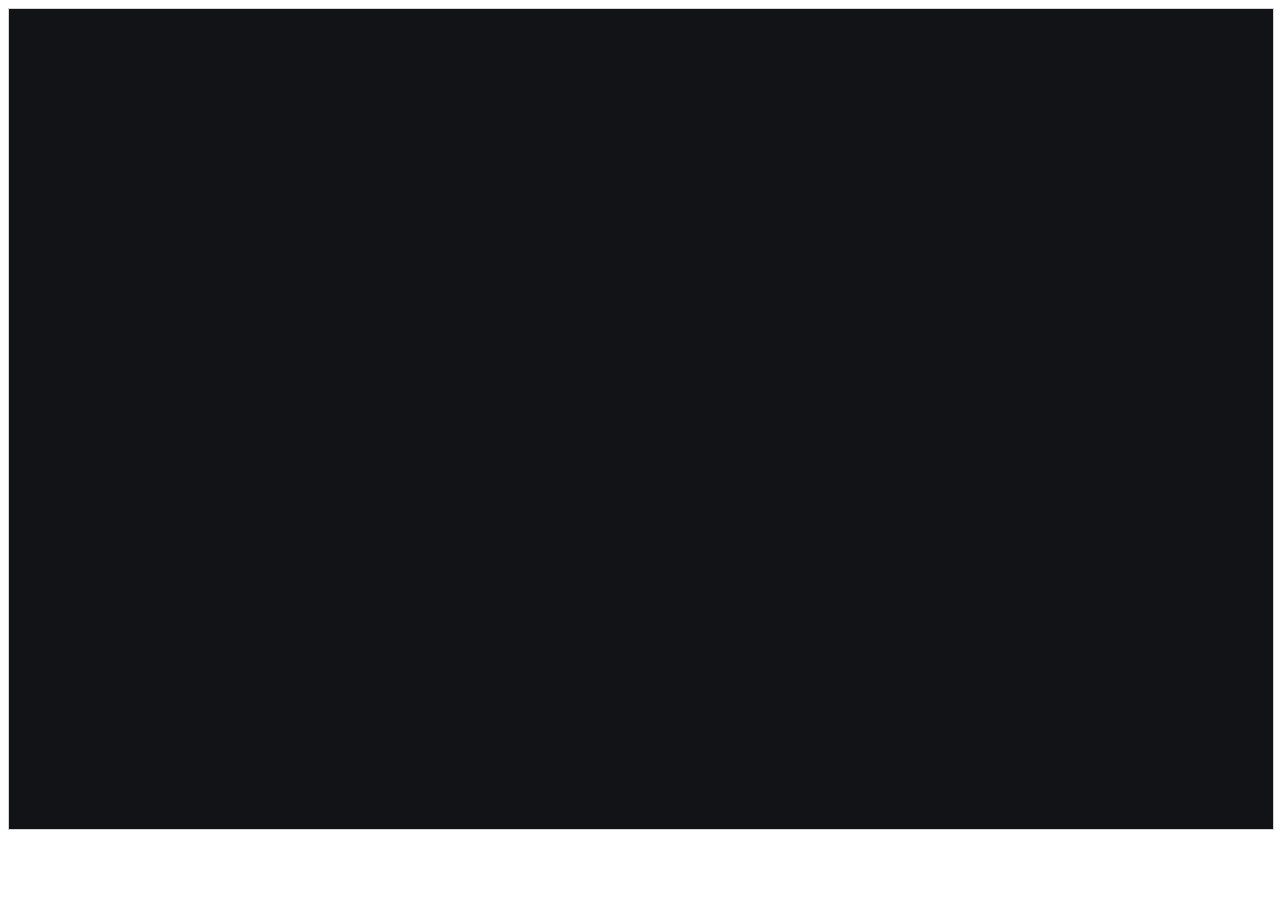
==== results/knowledge_graph.html @ f69941be "Run the three missing pipeline stages, add external validation to the dashboard validate_literature." ====
<html>
    <head>
        <meta charset="utf-8">
        
            <script src="lib/bindings/utils.js"></script>
            <link rel="stylesheet" href="lib/vis-9.1.2/vis-network.css" integrity="sha512-WgxfT5LWjfszlPHXRmBWHkV2eceiWTOBvrKCNbdgDYTHrT2AeLCGbF4sZlZw3UMN3WtL0tGUoIAKsu8mllg/XA==" crossorigin="anonymous" referrerpolicy="no-referrer" />
            <script src="lib/vis-9.1.2/vis-network.min.js" integrity="sha512-LnvoEWDFrqGHlHmDD2101OrLcbsfkrzoSpvtSQtxK3RMnRV0eOkhhBN2dXHKRrUU8p2DGRTk35n4O8nWSVe1mQ==" crossorigin="anonymous" referrerpolicy="no-referrer"></script>
            
        
<center>
<h1></h1>
</center>

<!-- <link rel="stylesheet" href="../node_modules/vis/dist/vis.min.css" type="text/css" />
<script type="text/javascript" src="../node_modules/vis/dist/vis.js"> </script>-->


        <center>
          <h1></h1>
        </center>
        <style type="text/css">

             #mynetwork {
                 width: 100%;
                 height: 820px;
                 background-color: #111317;
                 border: 1px solid lightgray;
                 position: relative;
                 float: left;
             }

             

             

             
        </style>
    </head>


    <body>
        <div class="card" style="width: 100%">
            
            
            <div id="mynetwork" class="card-body"></div>
        </div>

        
        

        <script type="text/javascript">

              // initialize global variables.
              var edges;
              var nodes;
              var allNodes;
              var allEdges;
              var nodeColors;
              var originalNodes;
              var network;
              var container;
              var options, data;
              var filter = {
                  item : '',
                  property : '',
                  value : []
              };

              

              

              // This method is responsible for drawing the graph, returns the drawn network
              function drawGraph() {
                  var container = document.getElementById('mynetwork');

                  

                  // parsing and collecting nodes and edges from the python
                  nodes = new vis.DataSet([{"color": "#3C78D8", "font": {"color": "#e8e8e8"}, "id": "Compound::NKGVHLXBCZYJLO-SNAWJCMRSA-N", "label": "Coniferyl isovalerate", "shape": "dot", "size": 22, "title": "Compound: Coniferyl isovalerate\\nscore=1.009\\ntier=plant_background\\nCOc1cc(/C=C/COC(=O)CC(C)C)ccc1O"}, {"color": "#9B59B6", "font": {"color": "#e8e8e8"}, "id": "Pathway::Endocannabinoid degradation", "label": "Endocannabinoid degradation", "shape": "dot", "size": 34, "title": "Pathway: Endocannabinoid degradation"}, {"color": "#4C9F70", "font": {"color": "#e8e8e8"}, "id": "Plant::Piper longum", "label": "Piper longum", "shape": "dot", "size": 24, "title": "Plant: Piper longum"}, {"color": "#4C9F70", "font": {"color": "#e8e8e8"}, "id": "Plant::Piper hispidum", "label": "Piper hispidum", "shape": "dot", "size": 24, "title": "Plant: Piper hispidum"}, {"color": "#3C78D8", "font": {"color": "#e8e8e8"}, "id": "Compound::VHTQQWCWSZHGTL-XBXARRHUSA-N", "label": "(E)-5-(4-hydroxy-3-methoxy-phe", "shape": "dot", "size": 22, "title": "Compound: (E)-5-(4-hydroxy-3-methoxy-phenyl)-1-(1-\\nscore=0.996\\ntier=pain_seed\\nCOc1cc(CC/C=C/C(=O)N2CCCCC2)ccc1O"}, {"color": "#4C9F70", "font": {"color": "#e8e8e8"}, "id": "Plant::Cannabis sativa", "label": "Cannabis sativa", "shape": "dot", "size": 24, "title": "Plant: Cannabis sativa"}, {"color": "#4C9F70", "font": {"color": "#e8e8e8"}, "id": "Plant::Thymbra capitata", "label": "Thymbra capitata", "shape": "dot", "size": 24, "title": "Plant: Thymbra capitata"}, {"color": "#4C9F70", "font": {"color": "#e8e8e8"}, "id": "Plant::Asarum splendens", "label": "Asarum splendens", "shape": "dot", "size": 24, "title": "Plant: Asarum splendens"}, {"color": "#9B59B6", "font": {"color": "#e8e8e8"}, "id": "Pathway::Endocannabinoid signalling", "label": "Endocannabinoid signalling", "shape": "dot", "size": 34, "title": "Pathway: Endocannabinoid signalling"}, {"color": "#4C9F70", "font": {"color": "#e8e8e8"}, "id": "Plant::Zingiber officinale", "label": "Zingiber officinale", "shape": "dot", "size": 24, "title": "Plant: Zingiber officinale"}, {"color": "#3C78D8", "font": {"color": "#e8e8e8"}, "id": "Compound::VHTQQWCWSZHGTL-UHFFFAOYSA-N", "label": "5-(4-Hydroxy-3-methoxyphenyl)-", "shape": "dot", "size": 22, "title": "Compound: 5-(4-Hydroxy-3-methoxyphenyl)-1-piperidi\\nscore=0.996\\ntier=pain_seed\\nCOc1cc(CCC=CC(=O)N2CCCCC2)ccc1O"}, {"color": "#4C9F70", "font": {"color": "#e8e8e8"}, "id": "Plant::Piper mullesua", "label": "Piper mullesua", "shape": "dot", "size": 24, "title": "Plant: Piper mullesua"}, {"color": "#3C78D8", "font": {"color": "#e8e8e8"}, "id": "Compound::HSNHZGKSAZOEPE-UHFFFAOYSA-N", "label": "3-(4-Hydroxy-3-methoxyphenyl)-", "shape": "dot", "size": 22, "title": "Compound: 3-(4-Hydroxy-3-methoxyphenyl)-1-(piperid\\nscore=1.001\\ntier=pain_seed\\nCOc1cc(C=CC(=O)N2CCCCC2)ccc1O"}, {"color": "#1ABC9C", "font": {"color": "#e8e8e8"}, "id": "ChemicalClass::Capsaicins and Capsaicinoids $ Phenylalanine-derived alkaloids", "label": "Capsaicins and Capsaicinoids $", "shape": "dot", "size": 18, "title": "ChemicalClass: Capsaicins and Capsaicinoids $ Phenylalanine-derived alkaloids"}, {"color": "#3C78D8", "font": {"color": "#e8e8e8"}, "id": "Compound::DDDBNNKSLDKJON-WYIVNXOOSA-N", "label": "(2E,4E)-5-(1,3-benzodioxol-5-y", "shape": "dot", "size": 22, "title": "Compound: (2E,4E)-5-(1,3-benzodioxol-5-yl)-N-[(2R)\\nscore=0.997\\ntier=pain_seed\\nCC[C@@H](C)CNC(=O)/C=C/C=C/c1ccc2c(c1)OCO2"}, {"color": "#E07B39", "font": {"color": "#e8e8e8"}, "id": "Target::CB1", "label": "CB1", "shape": "dot", "size": 40, "title": "Target: CB1"}, {"color": "#3C78D8", "font": {"color": "#e8e8e8"}, "id": "Compound::SBXYHCVXUCYYJT-UHFFFAOYSA-N", "label": "2,6,8,10-Dodecatetraenamide, N", "shape": "dot", "size": 22, "title": "Compound: 2,6,8,10-Dodecatetraenamide, N-(2-methyl\\nscore=0.985\\ntier=pain_seed\\nCC=CC=CC=CCCC=CC(=O)NCC(C)C"}, {"color": "#4C9F70", "font": {"color": "#e8e8e8"}, "id": "Plant::Eremanthus incanus", "label": "Eremanthus incanus", "shape": "dot", "size": 24, "title": "Plant: Eremanthus incanus"}, {"color": "#3C78D8", "font": {"color": "#e8e8e8"}, "id": "Compound::SBXYHCVXUCYYJT-UEOYEZOQSA-N", "label": "Sanshool", "shape": "dot", "size": 22, "title": "Compound: Sanshool\\nscore=0.985\\ntier=pain_seed\\nC/C=C/C=C/C=C\\CC/C=C/C(=O)NCC(C)C"}, {"color": "#4C9F70", "font": {"color": "#e8e8e8"}, "id": "Plant::Echinacea angustifolia", "label": "Echinacea angustifolia", "shape": "dot", "size": 24, "title": "Plant: Echinacea angustifolia"}, {"color": "#4C9F70", "font": {"color": "#e8e8e8"}, "id": "Plant::Electranthera parvifolia", "label": "Electranthera parvifolia", "shape": "dot", "size": 24, "title": "Plant: Electranthera parvifolia"}, {"color": "#4C9F70", "font": {"color": "#e8e8e8"}, "id": "Plant::Asarum chingchengense", "label": "Asarum chingchengense", "shape": "dot", "size": 24, "title": "Plant: Asarum chingchengense"}, {"color": "#1ABC9C", "font": {"color": "#e8e8e8"}, "id": "ChemicalClass::Polyamines", "label": "Polyamines", "shape": "dot", "size": 18, "title": "ChemicalClass: Polyamines"}, {"color": "#3C78D8", "font": {"color": "#e8e8e8"}, "id": "Compound::LHFKHAVGGJJQFF-GUXLVXIJSA-N", "label": "(8E)-N-(2-hydroxy-2-methylprop", "shape": "dot", "size": 22, "title": "Compound: (8E)-N-(2-hydroxy-2-methylpropyl)dodeca-\\nscore=1.060\\ntier=pain_seed\\nCC=C/C=C/C=CCCC=CC(=O)NCC(C)(C)O"}, {"color": "#4C9F70", "font": {"color": "#e8e8e8"}, "id": "Plant::Remusatia vivipara", "label": "Remusatia vivipara", "shape": "dot", "size": 24, "title": "Plant: Remusatia vivipara"}, {"color": "#C0392B", "font": {"color": "#e8e8e8"}, "id": "Disease::Pain", "label": "Pain", "shape": "dot", "size": 46, "title": "Disease: Pain"}, {"color": "#3C78D8", "font": {"color": "#e8e8e8"}, "id": "Compound::ZLYNXDIDWUWASO-UHFFFAOYSA-N", "label": "Cannabitriol", "shape": "dot", "size": 22, "title": "Compound: Cannabitriol\\nscore=1.039\\ntier=pain_seed\\nCCCCCc1cc(O)c2c(c1)OC(C)(C)C1=C2C(O)C(C)(O)CC1"}, {"color": "#3C78D8", "font": {"color": "#e8e8e8"}, "id": "Compound::SFUVCMKSYKHYLD-UHFFFAOYSA-N", "label": "N-(4-aminobutyl)-3-(4-hydroxy-", "shape": "dot", "size": 22, "title": "Compound: N-(4-aminobutyl)-3-(4-hydroxy-3-methoxyp\\nscore=1.039\\ntier=plant_background\\nCOc1cc(C=CC(=O)NCCCCN)ccc1O"}, {"color": "#3C78D8", "font": {"color": "#e8e8e8"}, "id": "Compound::SBXYHCVXUCYYJT-UMYNZBAMSA-N", "label": "beta-Sanshool", "shape": "dot", "size": 22, "title": "Compound: beta-Sanshool\\nscore=0.985\\ntier=pain_seed\\nC/C=C/C=C/C=C/CC/C=C/C(=O)NCC(C)C"}, {"color": "#1ABC9C", "font": {"color": "#e8e8e8"}, "id": "ChemicalClass::Piperidine alkaloids", "label": "Piperidine alkaloids", "shape": "dot", "size": 18, "title": "ChemicalClass: Piperidine alkaloids"}, {"color": "#4C9F70", "font": {"color": "#e8e8e8"}, "id": "Plant::Nicotiana tabacum", "label": "Nicotiana tabacum", "shape": "dot", "size": 24, "title": "Plant: Nicotiana tabacum"}, {"color": "#4C9F70", "font": {"color": "#e8e8e8"}, "id": "Plant::Iochroma cyaneum", "label": "Iochroma cyaneum", "shape": "dot", "size": 24, "title": "Plant: Iochroma cyaneum"}, {"color": "#3C78D8", "font": {"color": "#e8e8e8"}, "id": "Compound::IUGIGWWOEYFTDM-UHFFFAOYSA-N", "label": "5-(4-Hydroxy-3-methoxyphenyl)-", "shape": "dot", "size": 22, "title": "Compound: 5-(4-Hydroxy-3-methoxyphenyl)-1-piperidi\\nscore=0.987\\ntier=pain_seed\\nCOc1cc(C=CC=CC(=O)N2CCCCC2)ccc1O"}, {"color": "#3C78D8", "font": {"color": "#e8e8e8"}, "id": "Compound::SFUVCMKSYKHYLD-FNORWQNLSA-N", "label": "Feruloylputrescine", "shape": "dot", "size": 22, "title": "Compound: Feruloylputrescine\\nscore=1.039\\ntier=plant_background\\nCOc1cc(/C=C/C(=O)NCCCCN)ccc1O"}, {"color": "#4C9F70", "font": {"color": "#e8e8e8"}, "id": "Plant::Zanthoxylum piperitum", "label": "Zanthoxylum piperitum", "shape": "dot", "size": 24, "title": "Plant: Zanthoxylum piperitum"}, {"color": "#4C9F70", "font": {"color": "#e8e8e8"}, "id": "Plant::Zanthoxylum clava-herculis", "label": "Zanthoxylum clava-herculis", "shape": "dot", "size": 24, "title": "Plant: Zanthoxylum clava-herculis"}, {"color": "#3C78D8", "font": {"color": "#e8e8e8"}, "id": "Compound::IUGIGWWOEYFTDM-FCXRPNKRSA-N", "label": "(2E,4E)-5-(4-hydroxy-3-methoxy", "shape": "dot", "size": 22, "title": "Compound: (2E,4E)-5-(4-hydroxy-3-methoxyphenyl)-1-\\nscore=0.987\\ntier=pain_seed\\nCOc1cc(/C=C/C=C/C(=O)N2CCCCC2)ccc1O"}, {"color": "#4C9F70", "font": {"color": "#e8e8e8"}, "id": "Plant::Zanthoxylum bungeanum", "label": "Zanthoxylum bungeanum", "shape": "dot", "size": 24, "title": "Plant: Zanthoxylum bungeanum"}, {"color": "#4C9F70", "font": {"color": "#e8e8e8"}, "id": "Plant::Magnolia officinalis", "label": "Magnolia officinalis", "shape": "dot", "size": 24, "title": "Plant: Magnolia officinalis"}, {"color": "#3C78D8", "font": {"color": "#e8e8e8"}, "id": "Compound::LHFKHAVGGJJQFF-UHFFFAOYSA-N", "label": "Hydroxy alpha sanshool", "shape": "dot", "size": 22, "title": "Compound: Hydroxy alpha sanshool\\nscore=1.060\\ntier=pain_seed\\nCC=CC=CC=CCCC=CC(=O)NCC(C)(C)O"}, {"color": "#3C78D8", "font": {"color": "#e8e8e8"}, "id": "Compound::UTNZMGHHFHHIAY-UHFFFAOYSA-N", "label": "N-[(4-hydroxy-3-methoxyphenyl)", "shape": "dot", "size": 22, "title": "Compound: N-[(4-hydroxy-3-methoxyphenyl)methyl]-7-\\nscore=1.063\\ntier=pain_seed\\nCOc1cc(CNC(=O)CCCC=CC(C)C)ccc1O"}, {"color": "#3C78D8", "font": {"color": "#e8e8e8"}, "id": "Compound::TZGCTXUTNDNTTE-VJARNRFFSA-N", "label": "(6aS,9S,10S,10aS)-6,6,9-trimet", "shape": "dot", "size": 22, "title": "Compound: (6aS,9S,10S,10aS)-6,6,9-trimethyl-3-pent\\nscore=1.019\\ntier=pain_seed\\nCCCCCc1cc(O)c2c(c1)OC(C)(C)[C@H]1CC[C@](C)(O)[C@@H](O)[C@H]2"}, {"color": "#3C78D8", "font": {"color": "#e8e8e8"}, "id": "Compound::KEGGEHPMMDYTGB-UHFFFAOYSA-N", "label": "2,6-Diisopropyl-3-methylphenol", "shape": "dot", "size": 22, "title": "Compound: 2,6-Diisopropyl-3-methylphenol\\nscore=1.008\\ntier=plant_background\\nCc1ccc(C(C)C)c(O)c1C(C)C"}, {"color": "#3C78D8", "font": {"color": "#e8e8e8"}, "id": "Compound::UTTHCQMKBGTYNK-GQCTYLIASA-N", "label": "Nornorcapsaicin", "shape": "dot", "size": 22, "title": "Compound: Nornorcapsaicin\\nscore=1.042\\ntier=pain_seed\\nCOc1cc(CNC(=O)CC/C=C/C(C)C)ccc1O"}, {"color": "#3C78D8", "font": {"color": "#e8e8e8"}, "id": "Compound::IAGAQBYVWBZRNC-UHFFFAOYSA-N", "label": "1-(4\u0027-Hydroxy-3\u0027-methoxyphenyl", "shape": "dot", "size": 22, "title": "Compound: 1-(4\u0027-Hydroxy-3\u0027-methoxyphenyl)-7-octen-\\nscore=1.028\\ntier=pain_seed\\nC=CCCCC(=O)CCc1ccc(O)c(OC)c1"}, {"color": "#4C9F70", "font": {"color": "#e8e8e8"}, "id": "Plant::Lychnophora blanchetii", "label": "Lychnophora blanchetii", "shape": "dot", "size": 24, "title": "Plant: Lychnophora blanchetii"}, {"color": "#4C9F70", "font": {"color": "#e8e8e8"}, "id": "Plant::Zanthoxylum rigidum", "label": "Zanthoxylum rigidum", "shape": "dot", "size": 24, "title": "Plant: Zanthoxylum rigidum"}, {"color": "#4C9F70", "font": {"color": "#e8e8e8"}, "id": "Plant::Colocasia esculenta", "label": "Colocasia esculenta", "shape": "dot", "size": 24, "title": "Plant: Colocasia esculenta"}, {"color": "#3C78D8", "font": {"color": "#e8e8e8"}, "id": "Compound::AQKACENWDQZESU-MVJHVNNNSA-N", "label": "AQKACENWDQZESU-MVJHVNNNSA-N", "shape": "dot", "size": 22, "title": "Compound: AQKACENWDQZESU-MVJHVNNNSA-N\\nscore=0.982\\ntier=pain_seed\\nCC(C)CNC(=O)/C=C\\C=C\\CCc1ccc2c(c1)OCO2"}, {"color": "#4C9F70", "font": {"color": "#e8e8e8"}, "id": "Plant::Zanthoxylum beecheyanum", "label": "Zanthoxylum beecheyanum", "shape": "dot", "size": 24, "title": "Plant: Zanthoxylum beecheyanum"}, {"color": "#4C9F70", "font": {"color": "#e8e8e8"}, "id": "Plant::Zanthoxylum schinifolium", "label": "Zanthoxylum schinifolium", "shape": "dot", "size": 24, "title": "Plant: Zanthoxylum schinifolium"}, {"color": "#1ABC9C", "font": {"color": "#e8e8e8"}, "id": "ChemicalClass::Cannabinoids", "label": "Cannabinoids", "shape": "dot", "size": 18, "title": "ChemicalClass: Cannabinoids"}, {"color": "#9B59B6", "font": {"color": "#e8e8e8"}, "id": "Pathway::Vanilloid nociceptor signalling", "label": "Vanilloid nociceptor signallin", "shape": "dot", "size": 34, "title": "Pathway: Vanilloid nociceptor signalling"}, {"color": "#3C78D8", "font": {"color": "#e8e8e8"}, "id": "Compound::TZGCTXUTNDNTTE-DYZHCLJRSA-N", "label": "Cannabiripsol", "shape": "dot", "size": 22, "title": "Compound: Cannabiripsol\\nscore=1.019\\ntier=pain_seed\\nCCCCCc1cc(O)c2c(c1)OC(C)(C)[C@@H]1CC[C@](C)(O)[C@@H](O)[C@@H"}, {"color": "#3C78D8", "font": {"color": "#e8e8e8"}, "id": "Compound::SBXYHCVXUCYYJT-JRNWQWJGSA-N", "label": "(E,E,Z,E)-N-(2-Methylpropyl)-2", "shape": "dot", "size": 22, "title": "Compound: (E,E,Z,E)-N-(2-Methylpropyl)-2,6,8,10-do\\nscore=0.985\\ntier=pain_seed\\nC\\C=C/C=C/C=C\\CC/C=C/C(=O)NCC(C)C"}, {"color": "#4C9F70", "font": {"color": "#e8e8e8"}, "id": "Plant::Zanthoxylum kellermanii", "label": "Zanthoxylum kellermanii", "shape": "dot", "size": 24, "title": "Plant: Zanthoxylum kellermanii"}, {"color": "#3C78D8", "font": {"color": "#e8e8e8"}, "id": "Compound::NKGVHLXBCZYJLO-UHFFFAOYSA-N", "label": "3-(4-Hydroxy-3-methoxyphenyl)p", "shape": "dot", "size": 22, "title": "Compound: 3-(4-Hydroxy-3-methoxyphenyl)prop-2-enyl\\nscore=1.009\\ntier=plant_background\\nCOc1cc(C=CCOC(=O)CC(C)C)ccc1O"}, {"color": "#4C9F70", "font": {"color": "#e8e8e8"}, "id": "Plant::Piper nigrum", "label": "Piper nigrum", "shape": "dot", "size": 24, "title": "Plant: Piper nigrum"}, {"color": "#4C9F70", "font": {"color": "#e8e8e8"}, "id": "Plant::Zanthoxylum integrifoliolum", "label": "Zanthoxylum integrifoliolum", "shape": "dot", "size": 24, "title": "Plant: Zanthoxylum integrifoliolum"}, {"color": "#3C78D8", "font": {"color": "#e8e8e8"}, "id": "Compound::UTTHCQMKBGTYNK-UHFFFAOYSA-N", "label": "N-[(4-hydroxy-3-methoxyphenyl)", "shape": "dot", "size": 22, "title": "Compound: N-[(4-hydroxy-3-methoxyphenyl)methyl]-6-\\nscore=1.042\\ntier=pain_seed\\nCOc1cc(CNC(=O)CCC=CC(C)C)ccc1O"}, {"color": "#E07B39", "font": {"color": "#e8e8e8"}, "id": "Target::TRPV1", "label": "TRPV1", "shape": "dot", "size": 40, "title": "Target: TRPV1"}, {"color": "#4C9F70", "font": {"color": "#e8e8e8"}, "id": "Plant::Zanthoxylum limoncello", "label": "Zanthoxylum limoncello", "shape": "dot", "size": 24, "title": "Plant: Zanthoxylum limoncello"}, {"color": "#3C78D8", "font": {"color": "#e8e8e8"}, "id": "Compound::AQKACENWDQZESU-XYMCEGRYSA-N", "label": "7-Benzo[1,3]dioxol-5-yl-hepta-", "shape": "dot", "size": 22, "title": "Compound: 7-Benzo[1,3]dioxol-5-yl-hepta-2,4-dienoi\\nscore=0.982\\ntier=pain_seed\\nCC(C)CNC(=O)/C=C\\C=C/CCc1ccc2c(c1)OCO2"}, {"color": "#1ABC9C", "font": {"color": "#e8e8e8"}, "id": "ChemicalClass::N-acyl amines", "label": "N-acyl amines", "shape": "dot", "size": 18, "title": "ChemicalClass: N-acyl amines"}, {"color": "#4C9F70", "font": {"color": "#e8e8e8"}, "id": "Plant::Solanum tuberosum", "label": "Solanum tuberosum", "shape": "dot", "size": 24, "title": "Plant: Solanum tuberosum"}, {"color": "#3C78D8", "font": {"color": "#e8e8e8"}, "id": "Compound::BHHBIFKHVGSQFJ-JDXPBYPHSA-N", "label": "(2E,4E,8Z,10E,12E)-N-(2-hydrox", "shape": "dot", "size": 22, "title": "Compound: (2E,4E,8Z,10E,12E)-N-(2-hydroxypropan-2-\\nscore=1.059\\ntier=pain_seed\\nC/C=C/C=C/C=C\\CC/C=C/C=C/C(=O)NC(C)(C)O"}, {"color": "#3C78D8", "font": {"color": "#e8e8e8"}, "id": "Compound::LHFKHAVGGJJQFF-JRNWQWJGSA-N", "label": "(2E,6Z,8E,10Z)-N-(2-hydroxy-2-", "shape": "dot", "size": 22, "title": "Compound: (2E,6Z,8E,10Z)-N-(2-hydroxy-2-methylprop\\nscore=1.060\\ntier=pain_seed\\nC\\C=C/C=C/C=C\\CC/C=C/C(=O)NCC(C)(C)O"}, {"color": "#3C78D8", "font": {"color": "#e8e8e8"}, "id": "Compound::LHFKHAVGGJJQFF-UEOYEZOQSA-N", "label": "Hydroxy-Alpha-Sanshool", "shape": "dot", "size": 22, "title": "Compound: Hydroxy-Alpha-Sanshool\\nscore=1.060\\ntier=pain_seed\\nC/C=C/C=C/C=C\\CC/C=C/C(=O)NCC(C)(C)O"}, {"color": "#1ABC9C", "font": {"color": "#e8e8e8"}, "id": "ChemicalClass::Cinnamic acids and derivatives", "label": "Cinnamic acids and derivatives", "shape": "dot", "size": 18, "title": "ChemicalClass: Cinnamic acids and derivatives"}, {"color": "#7F8C8D", "font": {"color": "#e8e8e8"}, "id": "SafetyFlag::nan", "label": "nan", "shape": "dot", "size": 16, "title": "SafetyFlag: nan"}, {"color": "#4C9F70", "font": {"color": "#e8e8e8"}, "id": "Plant::Piper retrofractum", "label": "Piper retrofractum", "shape": "dot", "size": 24, "title": "Plant: Piper retrofractum"}, {"color": "#4C9F70", "font": {"color": "#e8e8e8"}, "id": "Plant::Capsicum annuum", "label": "Capsicum annuum", "shape": "dot", "size": 24, "title": "Plant: Capsicum annuum"}, {"color": "#3C78D8", "font": {"color": "#e8e8e8"}, "id": "Compound::SBXYHCVXUCYYJT-VJDFNWHISA-N", "label": "(2Z,6E,8E,10E)-N-(2-methylprop", "shape": "dot", "size": 22, "title": "Compound: (2Z,6E,8E,10E)-N-(2-methylpropyl)dodeca-\\nscore=0.985\\ntier=pain_seed\\nC/C=C/C=C/C=C/CC/C=C\\C(=O)NCC(C)C"}, {"color": "#4C9F70", "font": {"color": "#e8e8e8"}, "id": "Plant::Zanthoxylum ailanthoides", "label": "Zanthoxylum ailanthoides", "shape": "dot", "size": 24, "title": "Plant: Zanthoxylum ailanthoides"}, {"color": "#1ABC9C", "font": {"color": "#e8e8e8"}, "id": "ChemicalClass::Menthane monoterpenoids", "label": "Menthane monoterpenoids", "shape": "dot", "size": 18, "title": "ChemicalClass: Menthane monoterpenoids"}]);
                  edges = new vis.DataSet([{"arrows": "to", "color": "#F1C40F", "dashes": true, "from": "Compound::NKGVHLXBCZYJLO-SNAWJCMRSA-N", "title": "PREDICTED_ACTIVE [predicted] p=0.981", "to": "Target::TRPV1", "width": 2}, {"arrows": "to", "color": "#5DADE2", "dashes": false, "from": "Compound::NKGVHLXBCZYJLO-SNAWJCMRSA-N", "title": "MEMBER_OF [literature]", "to": "ChemicalClass::Cinnamic acids and derivatives", "width": 2}, {"arrows": "to", "color": "#F1C40F", "dashes": true, "from": "Compound::NKGVHLXBCZYJLO-SNAWJCMRSA-N", "title": "HAS_FLAG [predicted]", "to": "SafetyFlag::nan", "width": 2}, {"arrows": "to", "color": "#5DADE2", "dashes": false, "from": "Pathway::Endocannabinoid degradation", "title": "MODULATES [literature]", "to": "Disease::Pain", "width": 2}, {"arrows": "to", "color": "#5DADE2", "dashes": false, "from": "Plant::Piper longum", "title": "CONTAINS [literature] doi:10.1016/J.BMCL.2013.01.118", "to": "Compound::VHTQQWCWSZHGTL-XBXARRHUSA-N", "width": 2}, {"arrows": "to", "color": "#5DADE2", "dashes": false, "from": "Plant::Piper longum", "title": "TRADITIONALLY_USED_FOR [literature]", "to": "Disease::Pain", "width": 2}, {"arrows": "to", "color": "#5DADE2", "dashes": false, "from": "Plant::Piper hispidum", "title": "CONTAINS [literature] doi:10.1016/S0031-9422(00)00226-0", "to": "Compound::AQKACENWDQZESU-XYMCEGRYSA-N", "width": 2}, {"arrows": "to", "color": "#F1C40F", "dashes": true, "from": "Compound::VHTQQWCWSZHGTL-XBXARRHUSA-N", "title": "PREDICTED_ACTIVE [predicted] p=0.9679", "to": "Target::TRPV1", "width": 2}, {"arrows": "to", "color": "#5DADE2", "dashes": false, "from": "Compound::VHTQQWCWSZHGTL-XBXARRHUSA-N", "title": "MEMBER_OF [literature]", "to": "ChemicalClass::Piperidine alkaloids", "width": 2}, {"arrows": "to", "color": "#F1C40F", "dashes": true, "from": "Compound::VHTQQWCWSZHGTL-XBXARRHUSA-N", "title": "HAS_FLAG [predicted]", "to": "SafetyFlag::nan", "width": 2}, {"arrows": "to", "color": "#5DADE2", "dashes": false, "from": "Plant::Cannabis sativa", "title": "CONTAINS [literature] doi:10.1021/NP50008A001", "to": "Compound::ZLYNXDIDWUWASO-UHFFFAOYSA-N", "width": 2}, {"arrows": "to", "color": "#5DADE2", "dashes": false, "from": "Plant::Cannabis sativa", "title": "CONTAINS [literature] doi:10.1021/ACS.JNATPROD.5B00065", "to": "Compound::TZGCTXUTNDNTTE-DYZHCLJRSA-N", "width": 2}, {"arrows": "to", "color": "#5DADE2", "dashes": false, "from": "Plant::Cannabis sativa", "title": "CONTAINS [literature] doi:10.1021/ACS.JNATPROD.5B00065", "to": "Compound::TZGCTXUTNDNTTE-VJARNRFFSA-N", "width": 2}, {"arrows": "to", "color": "#5DADE2", "dashes": false, "from": "Plant::Cannabis sativa", "title": "TRADITIONALLY_USED_FOR [literature]", "to": "Disease::Pain", "width": 2}, {"arrows": "to", "color": "#5DADE2", "dashes": false, "from": "Plant::Thymbra capitata", "title": "CONTAINS [literature] doi:10.1016/0031-9422(80)85019-9", "to": "Compound::KEGGEHPMMDYTGB-UHFFFAOYSA-N", "width": 2}, {"arrows": "to", "color": "#5DADE2", "dashes": false, "from": "Plant::Asarum splendens", "title": "CONTAINS [literature] doi:10.1016/0031-9422(91)80113-F", "to": "Compound::AQKACENWDQZESU-MVJHVNNNSA-N", "width": 2}, {"arrows": "to", "color": "#5DADE2", "dashes": false, "from": "Pathway::Endocannabinoid signalling", "title": "MODULATES [literature]", "to": "Disease::Pain", "width": 2}, {"arrows": "to", "color": "#5DADE2", "dashes": false, "from": "Plant::Zingiber officinale", "title": "CONTAINS [literature] doi:10.1016/J.PHYTOCHEM.2004.06.008", "to": "Compound::IAGAQBYVWBZRNC-UHFFFAOYSA-N", "width": 2}, {"arrows": "to", "color": "#5DADE2", "dashes": false, "from": "Plant::Zingiber officinale", "title": "TRADITIONALLY_USED_FOR [literature]", "to": "Disease::Pain", "width": 2}, {"arrows": "to", "color": "#F1C40F", "dashes": true, "from": "Compound::VHTQQWCWSZHGTL-UHFFFAOYSA-N", "title": "PREDICTED_ACTIVE [predicted] p=0.9679", "to": "Target::TRPV1", "width": 2}, {"arrows": "to", "color": "#5DADE2", "dashes": false, "from": "Compound::VHTQQWCWSZHGTL-UHFFFAOYSA-N", "title": "MEMBER_OF [literature]", "to": "ChemicalClass::Piperidine alkaloids", "width": 2}, {"arrows": "to", "color": "#F1C40F", "dashes": true, "from": "Compound::VHTQQWCWSZHGTL-UHFFFAOYSA-N", "title": "HAS_FLAG [predicted]", "to": "SafetyFlag::nan", "width": 2}, {"arrows": "to", "color": "#5DADE2", "dashes": false, "from": "Plant::Piper mullesua", "title": "CONTAINS [literature] doi:10.1016/0031-9422(91)80113-F", "to": "Compound::AQKACENWDQZESU-MVJHVNNNSA-N", "width": 2}, {"arrows": "to", "color": "#F1C40F", "dashes": true, "from": "Compound::HSNHZGKSAZOEPE-UHFFFAOYSA-N", "title": "PREDICTED_ACTIVE [predicted] p=0.9998", "to": "Target::TRPV1", "width": 2}, {"arrows": "to", "color": "#5DADE2", "dashes": false, "from": "Compound::HSNHZGKSAZOEPE-UHFFFAOYSA-N", "title": "MEMBER_OF [literature]", "to": "ChemicalClass::Piperidine alkaloids", "width": 2}, {"arrows": "to", "color": "#F1C40F", "dashes": true, "from": "Compound::HSNHZGKSAZOEPE-UHFFFAOYSA-N", "title": "HAS_FLAG [predicted]", "to": "SafetyFlag::nan", "width": 2}, {"arrows": "to", "color": "#F1C40F", "dashes": true, "from": "Compound::DDDBNNKSLDKJON-WYIVNXOOSA-N", "title": "PREDICTED_ACTIVE [predicted] p=0.9926", "to": "Target::TRPV1", "width": 2}, {"arrows": "to", "color": "#F1C40F", "dashes": true, "from": "Compound::DDDBNNKSLDKJON-WYIVNXOOSA-N", "title": "HAS_FLAG [predicted]", "to": "SafetyFlag::nan", "width": 2}, {"arrows": "to", "color": "#5DADE2", "dashes": false, "from": "Target::CB1", "title": "INVOLVED_IN [literature]", "to": "Pathway::Endocannabinoid signalling", "width": 2}, {"arrows": "to", "color": "#F1C40F", "dashes": true, "from": "Compound::SBXYHCVXUCYYJT-UHFFFAOYSA-N", "title": "PREDICTED_ACTIVE [predicted] p=0.9322", "to": "Target::CB1", "width": 2}, {"arrows": "to", "color": "#5DADE2", "dashes": false, "from": "Compound::SBXYHCVXUCYYJT-UHFFFAOYSA-N", "title": "MEMBER_OF [literature]", "to": "ChemicalClass::N-acyl amines", "width": 2}, {"arrows": "to", "color": "#F1C40F", "dashes": true, "from": "Compound::SBXYHCVXUCYYJT-UHFFFAOYSA-N", "title": "HAS_FLAG [predicted]", "to": "SafetyFlag::nan", "width": 2}, {"arrows": "to", "color": "#5DADE2", "dashes": false, "from": "Plant::Eremanthus incanus", "title": "CONTAINS [literature] doi:10.1002/CBER.19771100209", "to": "Compound::NKGVHLXBCZYJLO-SNAWJCMRSA-N", "width": 2}, {"arrows": "to", "color": "#5DADE2", "dashes": false, "from": "Plant::Eremanthus incanus", "title": "CONTAINS [literature] doi:10.1002/CBER.19771100209", "to": "Compound::NKGVHLXBCZYJLO-UHFFFAOYSA-N", "width": 2}, {"arrows": "to", "color": "#F1C40F", "dashes": true, "from": "Compound::SBXYHCVXUCYYJT-UEOYEZOQSA-N", "title": "PREDICTED_ACTIVE [predicted] p=0.9322", "to": "Target::CB1", "width": 2}, {"arrows": "to", "color": "#5DADE2", "dashes": false, "from": "Compound::SBXYHCVXUCYYJT-UEOYEZOQSA-N", "title": "MEMBER_OF [literature]", "to": "ChemicalClass::N-acyl amines", "width": 2}, {"arrows": "to", "color": "#F1C40F", "dashes": true, "from": "Compound::SBXYHCVXUCYYJT-UEOYEZOQSA-N", "title": "HAS_FLAG [predicted]", "to": "SafetyFlag::nan", "width": 2}, {"arrows": "to", "color": "#5DADE2", "dashes": false, "from": "Plant::Echinacea angustifolia", "title": "CONTAINS [literature] doi:10.1016/0031-9422(82)80128-3", "to": "Compound::SBXYHCVXUCYYJT-UEOYEZOQSA-N", "width": 2}, {"arrows": "to", "color": "#5DADE2", "dashes": false, "from": "Plant::Electranthera parvifolia", "title": "CONTAINS [literature] doi:10.1002/CBER.19771100209", "to": "Compound::NKGVHLXBCZYJLO-SNAWJCMRSA-N", "width": 2}, {"arrows": "to", "color": "#5DADE2", "dashes": false, "from": "Plant::Electranthera parvifolia", "title": "CONTAINS [literature] doi:10.1002/CBER.19771100209", "to": "Compound::NKGVHLXBCZYJLO-UHFFFAOYSA-N", "width": 2}, {"arrows": "to", "color": "#5DADE2", "dashes": false, "from": "Plant::Asarum chingchengense", "title": "CONTAINS [literature] doi:10.1016/0031-9422(91)80113-F", "to": "Compound::AQKACENWDQZESU-MVJHVNNNSA-N", "width": 2}, {"arrows": "to", "color": "#F1C40F", "dashes": true, "from": "Compound::LHFKHAVGGJJQFF-GUXLVXIJSA-N", "title": "PREDICTED_ACTIVE [predicted] p=0.9894", "to": "Target::CB1", "width": 2}, {"arrows": "to", "color": "#5DADE2", "dashes": false, "from": "Compound::LHFKHAVGGJJQFF-GUXLVXIJSA-N", "title": "MEMBER_OF [literature]", "to": "ChemicalClass::N-acyl amines", "width": 2}, {"arrows": "to", "color": "#F1C40F", "dashes": true, "from": "Compound::LHFKHAVGGJJQFF-GUXLVXIJSA-N", "title": "HAS_FLAG [predicted]", "to": "SafetyFlag::nan", "width": 2}, {"arrows": "to", "color": "#5DADE2", "dashes": false, "from": "Plant::Remusatia vivipara", "title": "CONTAINS [literature] doi:10.1016/0031-9422(80)85057-6", "to": "Compound::SFUVCMKSYKHYLD-FNORWQNLSA-N", "width": 2}, {"arrows": "to", "color": "#F1C40F", "dashes": true, "from": "Compound::ZLYNXDIDWUWASO-UHFFFAOYSA-N", "title": "PREDICTED_ACTIVE [predicted] p=0.9895", "to": "Target::CB1", "width": 2}, {"arrows": "to", "color": "#5DADE2", "dashes": false, "from": "Compound::ZLYNXDIDWUWASO-UHFFFAOYSA-N", "title": "MEMBER_OF [literature]", "to": "ChemicalClass::Cannabinoids", "width": 2}, {"arrows": "to", "color": "#F1C40F", "dashes": true, "from": "Compound::ZLYNXDIDWUWASO-UHFFFAOYSA-N", "title": "HAS_FLAG [predicted]", "to": "SafetyFlag::nan", "width": 2}, {"arrows": "to", "color": "#F1C40F", "dashes": true, "from": "Compound::SFUVCMKSYKHYLD-UHFFFAOYSA-N", "title": "PREDICTED_ACTIVE [predicted] p=0.9871", "to": "Target::TRPV1", "width": 2}, {"arrows": "to", "color": "#5DADE2", "dashes": false, "from": "Compound::SFUVCMKSYKHYLD-UHFFFAOYSA-N", "title": "MEMBER_OF [literature]", "to": "ChemicalClass::Polyamines", "width": 2}, {"arrows": "to", "color": "#F1C40F", "dashes": true, "from": "Compound::SFUVCMKSYKHYLD-UHFFFAOYSA-N", "title": "HAS_FLAG [predicted]", "to": "SafetyFlag::nan", "width": 2}, {"arrows": "to", "color": "#F1C40F", "dashes": true, "from": "Compound::SBXYHCVXUCYYJT-UMYNZBAMSA-N", "title": "PREDICTED_ACTIVE [predicted] p=0.9322", "to": "Target::CB1", "width": 2}, {"arrows": "to", "color": "#5DADE2", "dashes": false, "from": "Compound::SBXYHCVXUCYYJT-UMYNZBAMSA-N", "title": "MEMBER_OF [literature]", "to": "ChemicalClass::N-acyl amines", "width": 2}, {"arrows": "to", "color": "#F1C40F", "dashes": true, "from": "Compound::SBXYHCVXUCYYJT-UMYNZBAMSA-N", "title": "HAS_FLAG [predicted]", "to": "SafetyFlag::nan", "width": 2}, {"arrows": "to", "color": "#5DADE2", "dashes": false, "from": "Plant::Nicotiana tabacum", "title": "CONTAINS [literature] doi:10.1016/0031-9422(90)85363-K", "to": "Compound::SFUVCMKSYKHYLD-UHFFFAOYSA-N", "width": 2}, {"arrows": "to", "color": "#5DADE2", "dashes": false, "from": "Plant::Nicotiana tabacum", "title": "CONTAINS [literature] doi:10.1016/0031-9422(80)85057-6", "to": "Compound::SFUVCMKSYKHYLD-FNORWQNLSA-N", "width": 2}, {"arrows": "to", "color": "#5DADE2", "dashes": false, "from": "Plant::Iochroma cyaneum", "title": "CONTAINS [literature] doi:10.1016/0031-9422(90)85363-K", "to": "Compound::SFUVCMKSYKHYLD-UHFFFAOYSA-N", "width": 2}, {"arrows": "to", "color": "#5DADE2", "dashes": false, "from": "Plant::Iochroma cyaneum", "title": "CONTAINS [literature] doi:10.1016/0031-9422(80)85057-6", "to": "Compound::SFUVCMKSYKHYLD-FNORWQNLSA-N", "width": 2}, {"arrows": "to", "color": "#F1C40F", "dashes": true, "from": "Compound::IUGIGWWOEYFTDM-UHFFFAOYSA-N", "title": "PREDICTED_ACTIVE [predicted] p=0.9936", "to": "Target::TRPV1", "width": 2}, {"arrows": "to", "color": "#5DADE2", "dashes": false, "from": "Compound::IUGIGWWOEYFTDM-UHFFFAOYSA-N", "title": "MEMBER_OF [literature]", "to": "ChemicalClass::Piperidine alkaloids", "width": 2}, {"arrows": "to", "color": "#F1C40F", "dashes": true, "from": "Compound::IUGIGWWOEYFTDM-UHFFFAOYSA-N", "title": "HAS_FLAG [predicted]", "to": "SafetyFlag::nan", "width": 2}, {"arrows": "to", "color": "#F1C40F", "dashes": true, "from": "Compound::SFUVCMKSYKHYLD-FNORWQNLSA-N", "title": "PREDICTED_ACTIVE [predicted] p=0.9871", "to": "Target::TRPV1", "width": 2}, {"arrows": "to", "color": "#5DADE2", "dashes": false, "from": "Compound::SFUVCMKSYKHYLD-FNORWQNLSA-N", "title": "MEMBER_OF [literature]", "to": "ChemicalClass::Polyamines", "width": 2}, {"arrows": "to", "color": "#F1C40F", "dashes": true, "from": "Compound::SFUVCMKSYKHYLD-FNORWQNLSA-N", "title": "HAS_FLAG [predicted]", "to": "SafetyFlag::nan", "width": 2}, {"arrows": "to", "color": "#5DADE2", "dashes": false, "from": "Plant::Zanthoxylum piperitum", "title": "CONTAINS [literature] doi:10.1007/S12272-001-1194-5", "to": "Compound::LHFKHAVGGJJQFF-UEOYEZOQSA-N", "width": 2}, {"arrows": "to", "color": "#5DADE2", "dashes": false, "from": "Plant::Zanthoxylum piperitum", "title": "CONTAINS [literature] doi:10.1016/S0031-9422(96)00683-8", "to": "Compound::LHFKHAVGGJJQFF-UHFFFAOYSA-N", "width": 2}, {"arrows": "to", "color": "#5DADE2", "dashes": false, "from": "Plant::Zanthoxylum piperitum", "title": "CONTAINS [literature] doi:10.1016/S0031-9422(96)00683-8", "to": "Compound::BHHBIFKHVGSQFJ-JDXPBYPHSA-N", "width": 2}, {"arrows": "to", "color": "#5DADE2", "dashes": false, "from": "Plant::Zanthoxylum piperitum", "title": "CONTAINS [literature] doi:10.1248/YAKUSHI1947.116.12_911", "to": "Compound::SBXYHCVXUCYYJT-VJDFNWHISA-N", "width": 2}, {"arrows": "to", "color": "#5DADE2", "dashes": false, "from": "Plant::Zanthoxylum piperitum", "title": "CONTAINS [literature] doi:10.1002/JHRC.1240090712", "to": "Compound::SBXYHCVXUCYYJT-UMYNZBAMSA-N", "width": 2}, {"arrows": "to", "color": "#5DADE2", "dashes": false, "from": "Plant::Zanthoxylum piperitum", "title": "CONTAINS [literature] doi:10.1016/0031-9422(82)80128-3", "to": "Compound::SBXYHCVXUCYYJT-UEOYEZOQSA-N", "width": 2}, {"arrows": "to", "color": "#5DADE2", "dashes": false, "from": "Plant::Zanthoxylum piperitum", "title": "CONTAINS [literature] doi:10.1055/S-2001-11513", "to": "Compound::SBXYHCVXUCYYJT-UHFFFAOYSA-N", "width": 2}, {"arrows": "to", "color": "#5DADE2", "dashes": false, "from": "Plant::Zanthoxylum clava-herculis", "title": "CONTAINS [literature] doi:10.1021/NP50044A027", "to": "Compound::SBXYHCVXUCYYJT-JRNWQWJGSA-N", "width": 2}, {"arrows": "to", "color": "#F1C40F", "dashes": true, "from": "Compound::IUGIGWWOEYFTDM-FCXRPNKRSA-N", "title": "PREDICTED_ACTIVE [predicted] p=0.9936", "to": "Target::TRPV1", "width": 2}, {"arrows": "to", "color": "#5DADE2", "dashes": false, "from": "Compound::IUGIGWWOEYFTDM-FCXRPNKRSA-N", "title": "MEMBER_OF [literature]", "to": "ChemicalClass::Piperidine alkaloids", "width": 2}, {"arrows": "to", "color": "#F1C40F", "dashes": true, "from": "Compound::IUGIGWWOEYFTDM-FCXRPNKRSA-N", "title": "HAS_FLAG [predicted]", "to": "SafetyFlag::nan", "width": 2}, {"arrows": "to", "color": "#5DADE2", "dashes": false, "from": "Plant::Zanthoxylum bungeanum", "title": "CONTAINS [literature] doi:10.1021/JF0728101", "to": "Compound::LHFKHAVGGJJQFF-GUXLVXIJSA-N", "width": 2}, {"arrows": "to", "color": "#5DADE2", "dashes": false, "from": "Plant::Zanthoxylum bungeanum", "title": "CONTAINS [literature] doi:10.1007/S12272-001-1194-5", "to": "Compound::LHFKHAVGGJJQFF-JRNWQWJGSA-N", "width": 2}, {"arrows": "to", "color": "#5DADE2", "dashes": false, "from": "Plant::Zanthoxylum bungeanum", "title": "CONTAINS [literature] doi:10.1007/S12272-001-1194-5", "to": "Compound::LHFKHAVGGJJQFF-UEOYEZOQSA-N", "width": 2}, {"arrows": "to", "color": "#5DADE2", "dashes": false, "from": "Plant::Zanthoxylum bungeanum", "title": "CONTAINS [literature] doi:10.1016/S0031-9422(96)00683-8", "to": "Compound::LHFKHAVGGJJQFF-UHFFFAOYSA-N", "width": 2}, {"arrows": "to", "color": "#5DADE2", "dashes": false, "from": "Plant::Zanthoxylum bungeanum", "title": "CONTAINS [literature] doi:10.1016/S0031-9422(96)00683-8", "to": "Compound::BHHBIFKHVGSQFJ-JDXPBYPHSA-N", "width": 2}, {"arrows": "to", "color": "#5DADE2", "dashes": false, "from": "Plant::Zanthoxylum bungeanum", "title": "TRADITIONALLY_USED_FOR [literature]", "to": "Disease::Pain", "width": 2}, {"arrows": "to", "color": "#5DADE2", "dashes": false, "from": "Plant::Magnolia officinalis", "title": "CONTAINS [literature] doi:10.1016/0031-9422(90)85363-K", "to": "Compound::SFUVCMKSYKHYLD-UHFFFAOYSA-N", "width": 2}, {"arrows": "to", "color": "#F1C40F", "dashes": true, "from": "Compound::LHFKHAVGGJJQFF-UHFFFAOYSA-N", "title": "PREDICTED_ACTIVE [predicted] p=0.9894", "to": "Target::CB1", "width": 2}, {"arrows": "to", "color": "#5DADE2", "dashes": false, "from": "Compound::LHFKHAVGGJJQFF-UHFFFAOYSA-N", "title": "MEMBER_OF [literature]", "to": "ChemicalClass::N-acyl amines", "width": 2}, {"arrows": "to", "color": "#F1C40F", "dashes": true, "from": "Compound::LHFKHAVGGJJQFF-UHFFFAOYSA-N", "title": "HAS_FLAG [predicted]", "to": "SafetyFlag::nan", "width": 2}, {"arrows": "to", "color": "#F1C40F", "dashes": true, "from": "Compound::UTNZMGHHFHHIAY-UHFFFAOYSA-N", "title": "PREDICTED_ACTIVE [predicted] p=1.0", "to": "Target::TRPV1", "width": 2}, {"arrows": "to", "color": "#5DADE2", "dashes": false, "from": "Compound::UTNZMGHHFHHIAY-UHFFFAOYSA-N", "title": "MEMBER_OF [literature]", "to": "ChemicalClass::Capsaicins and Capsaicinoids $ Phenylalanine-derived alkaloids", "width": 2}, {"arrows": "to", "color": "#F1C40F", "dashes": true, "from": "Compound::UTNZMGHHFHHIAY-UHFFFAOYSA-N", "title": "HAS_FLAG [predicted]", "to": "SafetyFlag::nan", "width": 2}, {"arrows": "to", "color": "#F1C40F", "dashes": true, "from": "Compound::TZGCTXUTNDNTTE-VJARNRFFSA-N", "title": "PREDICTED_ACTIVE [predicted] p=0.9568", "to": "Target::CB1", "width": 2}, {"arrows": "to", "color": "#5DADE2", "dashes": false, "from": "Compound::TZGCTXUTNDNTTE-VJARNRFFSA-N", "title": "MEMBER_OF [literature]", "to": "ChemicalClass::Cannabinoids", "width": 2}, {"arrows": "to", "color": "#F1C40F", "dashes": true, "from": "Compound::TZGCTXUTNDNTTE-VJARNRFFSA-N", "title": "HAS_FLAG [predicted]", "to": "SafetyFlag::nan", "width": 2}, {"arrows": "to", "color": "#F1C40F", "dashes": true, "from": "Compound::KEGGEHPMMDYTGB-UHFFFAOYSA-N", "title": "PREDICTED_ACTIVE [predicted] p=0.9565", "to": "Target::TRPV1", "width": 2}, {"arrows": "to", "color": "#5DADE2", "dashes": false, "from": "Compound::KEGGEHPMMDYTGB-UHFFFAOYSA-N", "title": "MEMBER_OF [literature]", "to": "ChemicalClass::Menthane monoterpenoids", "width": 2}, {"arrows": "to", "color": "#F1C40F", "dashes": true, "from": "Compound::KEGGEHPMMDYTGB-UHFFFAOYSA-N", "title": "HAS_FLAG [predicted]", "to": "SafetyFlag::nan", "width": 2}, {"arrows": "to", "color": "#F1C40F", "dashes": true, "from": "Compound::UTTHCQMKBGTYNK-GQCTYLIASA-N", "title": "PREDICTED_ACTIVE [predicted] p=0.9999", "to": "Target::TRPV1", "width": 2}, {"arrows": "to", "color": "#5DADE2", "dashes": false, "from": "Compound::UTTHCQMKBGTYNK-GQCTYLIASA-N", "title": "MEMBER_OF [literature]", "to": "ChemicalClass::Capsaicins and Capsaicinoids $ Phenylalanine-derived alkaloids", "width": 2}, {"arrows": "to", "color": "#F1C40F", "dashes": true, "from": "Compound::UTTHCQMKBGTYNK-GQCTYLIASA-N", "title": "HAS_FLAG [predicted]", "to": "SafetyFlag::nan", "width": 2}, {"arrows": "to", "color": "#F1C40F", "dashes": true, "from": "Compound::IAGAQBYVWBZRNC-UHFFFAOYSA-N", "title": "PREDICTED_ACTIVE [predicted] p=0.9773", "to": "Target::TRPV1", "width": 2}, {"arrows": "to", "color": "#F1C40F", "dashes": true, "from": "Compound::IAGAQBYVWBZRNC-UHFFFAOYSA-N", "title": "HAS_FLAG [predicted]", "to": "SafetyFlag::nan", "width": 2}, {"arrows": "to", "color": "#5DADE2", "dashes": false, "from": "Plant::Lychnophora blanchetii", "title": "CONTAINS [literature] doi:10.1002/CBER.19771100209", "to": "Compound::NKGVHLXBCZYJLO-SNAWJCMRSA-N", "width": 2}, {"arrows": "to", "color": "#5DADE2", "dashes": false, "from": "Plant::Lychnophora blanchetii", "title": "CONTAINS [literature] doi:10.1002/CBER.19771100209", "to": "Compound::NKGVHLXBCZYJLO-UHFFFAOYSA-N", "width": 2}, {"arrows": "to", "color": "#5DADE2", "dashes": false, "from": "Plant::Zanthoxylum rigidum", "title": "CONTAINS [literature] doi:10.1002/JHRC.1240090712", "to": "Compound::SBXYHCVXUCYYJT-UMYNZBAMSA-N", "width": 2}, {"arrows": "to", "color": "#5DADE2", "dashes": false, "from": "Plant::Colocasia esculenta", "title": "CONTAINS [literature] doi:10.1016/0031-9422(80)85057-6", "to": "Compound::SFUVCMKSYKHYLD-FNORWQNLSA-N", "width": 2}, {"arrows": "to", "color": "#F1C40F", "dashes": true, "from": "Compound::AQKACENWDQZESU-MVJHVNNNSA-N", "title": "PREDICTED_ACTIVE [predicted] p=0.9905", "to": "Target::TRPV1", "width": 2}, {"arrows": "to", "color": "#F1C40F", "dashes": true, "from": "Compound::AQKACENWDQZESU-MVJHVNNNSA-N", "title": "HAS_FLAG [predicted]", "to": "SafetyFlag::nan", "width": 2}, {"arrows": "to", "color": "#5DADE2", "dashes": false, "from": "Plant::Zanthoxylum beecheyanum", "title": "CONTAINS [literature] doi:10.1016/0031-9422(82)80128-3", "to": "Compound::SBXYHCVXUCYYJT-UEOYEZOQSA-N", "width": 2}, {"arrows": "to", "color": "#5DADE2", "dashes": false, "from": "Plant::Zanthoxylum schinifolium", "title": "CONTAINS [literature] doi:10.1021/JF0728101", "to": "Compound::LHFKHAVGGJJQFF-GUXLVXIJSA-N", "width": 2}, {"arrows": "to", "color": "#5DADE2", "dashes": false, "from": "Plant::Zanthoxylum schinifolium", "title": "CONTAINS [literature] doi:10.1007/S12272-001-1194-5", "to": "Compound::LHFKHAVGGJJQFF-UEOYEZOQSA-N", "width": 2}, {"arrows": "to", "color": "#5DADE2", "dashes": false, "from": "Plant::Zanthoxylum schinifolium", "title": "CONTAINS [literature] doi:10.1016/S0031-9422(96)00683-8", "to": "Compound::LHFKHAVGGJJQFF-UHFFFAOYSA-N", "width": 2}, {"arrows": "to", "color": "#5DADE2", "dashes": false, "from": "Pathway::Vanilloid nociceptor signalling", "title": "MODULATES [literature]", "to": "Disease::Pain", "width": 2}, {"arrows": "to", "color": "#F1C40F", "dashes": true, "from": "Compound::TZGCTXUTNDNTTE-DYZHCLJRSA-N", "title": "PREDICTED_ACTIVE [predicted] p=0.9568", "to": "Target::CB1", "width": 2}, {"arrows": "to", "color": "#5DADE2", "dashes": false, "from": "Compound::TZGCTXUTNDNTTE-DYZHCLJRSA-N", "title": "MEMBER_OF [literature]", "to": "ChemicalClass::Cannabinoids", "width": 2}, {"arrows": "to", "color": "#F1C40F", "dashes": true, "from": "Compound::TZGCTXUTNDNTTE-DYZHCLJRSA-N", "title": "HAS_FLAG [predicted]", "to": "SafetyFlag::nan", "width": 2}, {"arrows": "to", "color": "#F1C40F", "dashes": true, "from": "Compound::SBXYHCVXUCYYJT-JRNWQWJGSA-N", "title": "PREDICTED_ACTIVE [predicted] p=0.9322", "to": "Target::CB1", "width": 2}, {"arrows": "to", "color": "#5DADE2", "dashes": false, "from": "Compound::SBXYHCVXUCYYJT-JRNWQWJGSA-N", "title": "MEMBER_OF [literature]", "to": "ChemicalClass::N-acyl amines", "width": 2}, {"arrows": "to", "color": "#F1C40F", "dashes": true, "from": "Compound::SBXYHCVXUCYYJT-JRNWQWJGSA-N", "title": "HAS_FLAG [predicted]", "to": "SafetyFlag::nan", "width": 2}, {"arrows": "to", "color": "#5DADE2", "dashes": false, "from": "Plant::Zanthoxylum kellermanii", "title": "CONTAINS [literature] doi:10.1016/S0031-9422(96)00683-8", "to": "Compound::BHHBIFKHVGSQFJ-JDXPBYPHSA-N", "width": 2}, {"arrows": "to", "color": "#F1C40F", "dashes": true, "from": "Compound::NKGVHLXBCZYJLO-UHFFFAOYSA-N", "title": "PREDICTED_ACTIVE [predicted] p=0.981", "to": "Target::TRPV1", "width": 2}, {"arrows": "to", "color": "#5DADE2", "dashes": false, "from": "Compound::NKGVHLXBCZYJLO-UHFFFAOYSA-N", "title": "MEMBER_OF [literature]", "to": "ChemicalClass::Cinnamic acids and derivatives", "width": 2}, {"arrows": "to", "color": "#F1C40F", "dashes": true, "from": "Compound::NKGVHLXBCZYJLO-UHFFFAOYSA-N", "title": "HAS_FLAG [predicted]", "to": "SafetyFlag::nan", "width": 2}, {"arrows": "to", "color": "#5DADE2", "dashes": false, "from": "Plant::Piper nigrum", "title": "CONTAINS [literature] doi:10.1080/00021369.1981.10864574", "to": "Compound::HSNHZGKSAZOEPE-UHFFFAOYSA-N", "width": 2}, {"arrows": "to", "color": "#5DADE2", "dashes": false, "from": "Plant::Piper nigrum", "title": "CONTAINS [literature] doi:10.1016/J.BMCL.2013.01.118", "to": "Compound::VHTQQWCWSZHGTL-XBXARRHUSA-N", "width": 2}, {"arrows": "to", "color": "#5DADE2", "dashes": false, "from": "Plant::Piper nigrum", "title": "CONTAINS [literature] doi:10.1080/00021369.1981.10864574", "to": "Compound::VHTQQWCWSZHGTL-UHFFFAOYSA-N", "width": 2}, {"arrows": "to", "color": "#5DADE2", "dashes": false, "from": "Plant::Piper nigrum", "title": "CONTAINS [literature] doi:10.1080/00021369.1981.10864574", "to": "Compound::IUGIGWWOEYFTDM-UHFFFAOYSA-N", "width": 2}, {"arrows": "to", "color": "#5DADE2", "dashes": false, "from": "Plant::Piper nigrum", "title": "CONTAINS [literature] doi:10.1177/1934578X0600100101", "to": "Compound::IUGIGWWOEYFTDM-FCXRPNKRSA-N", "width": 2}, {"arrows": "to", "color": "#5DADE2", "dashes": false, "from": "Plant::Piper nigrum", "title": "TRADITIONALLY_USED_FOR [literature]", "to": "Disease::Pain", "width": 2}, {"arrows": "to", "color": "#5DADE2", "dashes": false, "from": "Plant::Zanthoxylum integrifoliolum", "title": "CONTAINS [literature] doi:10.1016/S0031-9422(96)00683-8", "to": "Compound::BHHBIFKHVGSQFJ-JDXPBYPHSA-N", "width": 2}, {"arrows": "to", "color": "#F1C40F", "dashes": true, "from": "Compound::UTTHCQMKBGTYNK-UHFFFAOYSA-N", "title": "PREDICTED_ACTIVE [predicted] p=0.9999", "to": "Target::TRPV1", "width": 2}, {"arrows": "to", "color": "#5DADE2", "dashes": false, "from": "Compound::UTTHCQMKBGTYNK-UHFFFAOYSA-N", "title": "MEMBER_OF [literature]", "to": "ChemicalClass::Capsaicins and Capsaicinoids $ Phenylalanine-derived alkaloids", "width": 2}, {"arrows": "to", "color": "#F1C40F", "dashes": true, "from": "Compound::UTTHCQMKBGTYNK-UHFFFAOYSA-N", "title": "HAS_FLAG [predicted]", "to": "SafetyFlag::nan", "width": 2}, {"arrows": "to", "color": "#5DADE2", "dashes": false, "from": "Target::TRPV1", "title": "INVOLVED_IN [literature]", "to": "Pathway::Vanilloid nociceptor signalling", "width": 2}, {"arrows": "to", "color": "#5DADE2", "dashes": false, "from": "Plant::Zanthoxylum limoncello", "title": "CONTAINS [literature] doi:10.1016/0031-9422(82)80128-3", "to": "Compound::SBXYHCVXUCYYJT-UEOYEZOQSA-N", "width": 2}, {"arrows": "to", "color": "#5DADE2", "dashes": false, "from": "Plant::Zanthoxylum limoncello", "title": "CONTAINS [literature] doi:10.1055/S-2001-11513", "to": "Compound::SBXYHCVXUCYYJT-UHFFFAOYSA-N", "width": 2}, {"arrows": "to", "color": "#F1C40F", "dashes": true, "from": "Compound::AQKACENWDQZESU-XYMCEGRYSA-N", "title": "PREDICTED_ACTIVE [predicted] p=0.9905", "to": "Target::TRPV1", "width": 2}, {"arrows": "to", "color": "#F1C40F", "dashes": true, "from": "Compound::AQKACENWDQZESU-XYMCEGRYSA-N", "title": "HAS_FLAG [predicted]", "to": "SafetyFlag::nan", "width": 2}, {"arrows": "to", "color": "#5DADE2", "dashes": false, "from": "Plant::Solanum tuberosum", "title": "CONTAINS [literature] doi:10.1016/0031-9422(90)85363-K", "to": "Compound::SFUVCMKSYKHYLD-UHFFFAOYSA-N", "width": 2}, {"arrows": "to", "color": "#5DADE2", "dashes": false, "from": "Plant::Solanum tuberosum", "title": "CONTAINS [literature] doi:10.1016/0031-9422(80)85057-6", "to": "Compound::SFUVCMKSYKHYLD-FNORWQNLSA-N", "width": 2}, {"arrows": "to", "color": "#F1C40F", "dashes": true, "from": "Compound::BHHBIFKHVGSQFJ-JDXPBYPHSA-N", "title": "PREDICTED_ACTIVE [predicted] p=0.9854", "to": "Target::CB1", "width": 2}, {"arrows": "to", "color": "#5DADE2", "dashes": false, "from": "Compound::BHHBIFKHVGSQFJ-JDXPBYPHSA-N", "title": "MEMBER_OF [literature]", "to": "ChemicalClass::N-acyl amines", "width": 2}, {"arrows": "to", "color": "#F1C40F", "dashes": true, "from": "Compound::BHHBIFKHVGSQFJ-JDXPBYPHSA-N", "title": "HAS_FLAG [predicted]", "to": "SafetyFlag::nan", "width": 2}, {"arrows": "to", "color": "#F1C40F", "dashes": true, "from": "Compound::LHFKHAVGGJJQFF-JRNWQWJGSA-N", "title": "PREDICTED_ACTIVE [predicted] p=0.9894", "to": "Target::CB1", "width": 2}, {"arrows": "to", "color": "#5DADE2", "dashes": false, "from": "Compound::LHFKHAVGGJJQFF-JRNWQWJGSA-N", "title": "MEMBER_OF [literature]", "to": "ChemicalClass::N-acyl amines", "width": 2}, {"arrows": "to", "color": "#F1C40F", "dashes": true, "from": "Compound::LHFKHAVGGJJQFF-JRNWQWJGSA-N", "title": "HAS_FLAG [predicted]", "to": "SafetyFlag::nan", "width": 2}, {"arrows": "to", "color": "#F1C40F", "dashes": true, "from": "Compound::LHFKHAVGGJJQFF-UEOYEZOQSA-N", "title": "PREDICTED_ACTIVE [predicted] p=0.9894", "to": "Target::CB1", "width": 2}, {"arrows": "to", "color": "#5DADE2", "dashes": false, "from": "Compound::LHFKHAVGGJJQFF-UEOYEZOQSA-N", "title": "MEMBER_OF [literature]", "to": "ChemicalClass::N-acyl amines", "width": 2}, {"arrows": "to", "color": "#F1C40F", "dashes": true, "from": "Compound::LHFKHAVGGJJQFF-UEOYEZOQSA-N", "title": "HAS_FLAG [predicted]", "to": "SafetyFlag::nan", "width": 2}, {"arrows": "to", "color": "#5DADE2", "dashes": false, "from": "Plant::Piper retrofractum", "title": "CONTAINS [literature] doi:10.1016/J.BMC.2009.08.050", "to": "Compound::DDDBNNKSLDKJON-WYIVNXOOSA-N", "width": 2}, {"arrows": "to", "color": "#5DADE2", "dashes": false, "from": "Plant::Capsicum annuum", "title": "CONTAINS [literature] doi:10.1007/S10600-011-9813-8", "to": "Compound::UTNZMGHHFHHIAY-UHFFFAOYSA-N", "width": 2}, {"arrows": "to", "color": "#5DADE2", "dashes": false, "from": "Plant::Capsicum annuum", "title": "CONTAINS [literature] doi:10.1007/S10600-011-9813-8", "to": "Compound::UTTHCQMKBGTYNK-UHFFFAOYSA-N", "width": 2}, {"arrows": "to", "color": "#5DADE2", "dashes": false, "from": "Plant::Capsicum annuum", "title": "CONTAINS [literature] doi:10.1007/S10600-011-9813-8", "to": "Compound::UTTHCQMKBGTYNK-GQCTYLIASA-N", "width": 2}, {"arrows": "to", "color": "#5DADE2", "dashes": false, "from": "Plant::Capsicum annuum", "title": "TRADITIONALLY_USED_FOR [literature]", "to": "Disease::Pain", "width": 2}, {"arrows": "to", "color": "#F1C40F", "dashes": true, "from": "Compound::SBXYHCVXUCYYJT-VJDFNWHISA-N", "title": "PREDICTED_ACTIVE [predicted] p=0.9322", "to": "Target::CB1", "width": 2}, {"arrows": "to", "color": "#5DADE2", "dashes": false, "from": "Compound::SBXYHCVXUCYYJT-VJDFNWHISA-N", "title": "MEMBER_OF [literature]", "to": "ChemicalClass::N-acyl amines", "width": 2}, {"arrows": "to", "color": "#F1C40F", "dashes": true, "from": "Compound::SBXYHCVXUCYYJT-VJDFNWHISA-N", "title": "HAS_FLAG [predicted]", "to": "SafetyFlag::nan", "width": 2}, {"arrows": "to", "color": "#5DADE2", "dashes": false, "from": "Plant::Zanthoxylum ailanthoides", "title": "CONTAINS [literature] doi:10.1016/S0031-9422(96)00683-8", "to": "Compound::BHHBIFKHVGSQFJ-JDXPBYPHSA-N", "width": 2}]);

                  nodeColors = {};
                  allNodes = nodes.get({ returnType: "Object" });
                  for (nodeId in allNodes) {
                    nodeColors[nodeId] = allNodes[nodeId].color;
                  }
                  allEdges = edges.get({ returnType: "Object" });
                  // adding nodes and edges to the graph
                  data = {nodes: nodes, edges: edges};

                  var options = {"physics": {"stabilization": {"iterations": 250}}, "interaction": {"hover": true, "tooltipDelay": 120}};

                  


                  

                  network = new vis.Network(container, data, options);

                  

                  

                  


                  

                  return network;

              }
              drawGraph();
        </script>
    </body>
</html>
---- results/lib/vis-9.1.2/vis-network.css ----
.vis-overlay{bottom:0;left:0;position:absolute;right:0;top:0;z-index:10}.vis-active{box-shadow:0 0 10px #86d5f8}.vis [class*=span]{min-height:0;width:auto}div.vis-color-picker{background-color:#fff;border-radius:15px;box-shadow:0 0 10px 0 rgba(0,0,0,.5);display:none;height:444px;left:30px;margin-left:30px;margin-top:-140px;padding:10px;position:absolute;top:0;width:310px;z-index:1}div.vis-color-picker div.vis-arrow{left:5px;position:absolute;top:147px}div.vis-color-picker div.vis-arrow:after,div.vis-color-picker div.vis-arrow:before{border:solid transparent;content:" ";height:0;pointer-events:none;position:absolute;right:100%;top:50%;width:0}div.vis-color-picker div.vis-arrow:after{border-color:hsla(0,0%,100%,0) #fff hsla(0,0%,100%,0) hsla(0,0%,100%,0);border-width:30px;margin-top:-30px}div.vis-color-picker div.vis-color{cursor:pointer;height:289px;position:absolute;width:289px}div.vis-color-picker div.vis-brightness{position:absolute;top:313px}div.vis-color-picker div.vis-opacity{position:absolute;top:350px}div.vis-color-picker div.vis-selector{background:#4c4c4c;background:-moz-linear-gradient(top,#4c4c4c 0,#595959 12%,#666 25%,#474747 39%,#2c2c2c 50%,#000 51%,#111 60%,#2b2b2b 76%,#1c1c1c 91%,#131313 100%);background:-webkit-gradient(linear,left top,left bottom,color-stop(0,#4c4c4c),color-stop(12%,#595959),color-stop(25%,#666),color-stop(39%,#474747),color-stop(50%,#2c2c2c),color-stop(51%,#000),color-stop(60%,#111),color-stop(76%,#2b2b2b),color-stop(91%,#1c1c1c),color-stop(100%,#131313));background:-webkit-linear-gradient(top,#4c4c4c,#595959 12%,#666 25%,#474747 39%,#2c2c2c 50%,#000 51%,#111 60%,#2b2b2b 76%,#1c1c1c 91%,#131313);background:-o-linear-gradient(top,#4c4c4c 0,#595959 12%,#666 25%,#474747 39%,#2c2c2c 50%,#000 51%,#111 60%,#2b2b2b 76%,#1c1c1c 91%,#131313 100%);background:-ms-linear-gradient(top,#4c4c4c 0,#595959 12%,#666 25%,#474747 39%,#2c2c2c 50%,#000 51%,#111 60%,#2b2b2b 76%,#1c1c1c 91%,#131313 100%);background:linear-gradient(180deg,#4c4c4c 0,#595959 12%,#666 25%,#474747 39%,#2c2c2c 50%,#000 51%,#111 60%,#2b2b2b 76%,#1c1c1c 91%,#131313);border:1px solid #fff;border-radius:15px;filter:progid:DXImageTransform.Microsoft.gradient(startColorstr="#4c4c4c",endColorstr="#131313",GradientType=0);height:15px;left:137px;position:absolute;top:137px;width:15px}div.vis-color-picker div.vis-new-color{left:159px;padding-right:2px;text-align:right}div.vis-color-picker div.vis-initial-color,div.vis-color-picker div.vis-new-color{border:1px solid rgba(0,0,0,.1);border-radius:5px;color:rgba(0,0,0,.4);font-size:10px;height:20px;line-height:20px;position:absolute;top:380px;vertical-align:middle;width:140px}div.vis-color-picker div.vis-initial-color{left:10px;padding-left:2px;text-align:left}div.vis-color-picker div.vis-label{left:10px;position:absolute;width:300px}div.vis-color-picker div.vis-label.vis-brightness{top:300px}div.vis-color-picker div.vis-label.vis-opacity{top:338px}div.vis-color-picker div.vis-button{background-color:#f7f7f7;border:2px solid #d9d9d9;border-radius:10px;cursor:pointer;height:25px;line-height:25px;position:absolute;text-align:center;top:410px;vertical-align:middle;width:68px}div.vis-color-picker div.vis-button.vis-cancel{left:5px}div.vis-color-picker div.vis-button.vis-load{left:82px}div.vis-color-picker div.vis-button.vis-apply{left:159px}div.vis-color-picker div.vis-button.vis-save{left:236px}div.vis-color-picker input.vis-range{height:20px;width:290px}div.vis-configuration{display:block;float:left;font-size:12px;position:relative}div.vis-configuration-wrapper{display:block;width:700px}div.vis-configuration-wrapper:after{clear:both;content:"";display:block}div.vis-configuration.vis-config-option-container{background-color:#fff;border:2px solid #f7f8fa;border-radius:4px;display:block;left:10px;margin-top:20px;padding-left:5px;width:495px}div.vis-configuration.vis-config-button{background-color:#f7f8fa;border:2px solid #ceced0;border-radius:4px;cursor:pointer;display:block;height:25px;left:10px;line-height:25px;margin-bottom:30px;margin-top:20px;padding-left:5px;vertical-align:middle;width:495px}div.vis-configuration.vis-config-button.hover{background-color:#4588e6;border:2px solid #214373;color:#fff}div.vis-configuration.vis-config-item{display:block;float:left;height:25px;line-height:25px;vertical-align:middle;width:495px}div.vis-configuration.vis-config-item.vis-config-s2{background-color:#f7f8fa;border-radius:3px;left:10px;padding-left:5px}div.vis-configuration.vis-config-item.vis-config-s3{background-color:#e4e9f0;border-radius:3px;left:20px;padding-left:5px}div.vis-configuration.vis-config-item.vis-config-s4{background-color:#cfd8e6;border-radius:3px;left:30px;padding-left:5px}div.vis-configuration.vis-config-header{font-size:18px;font-weight:700}div.vis-configuration.vis-config-label{height:25px;line-height:25px;width:120px}div.vis-configuration.vis-config-label.vis-config-s3{width:110px}div.vis-configuration.vis-config-label.vis-config-s4{width:100px}div.vis-configuration.vis-config-colorBlock{border:1px solid #444;border-radius:2px;cursor:pointer;height:19px;margin:0;padding:0;top:1px;width:30px}input.vis-configuration.vis-config-checkbox{left:-5px}input.vis-configuration.vis-config-rangeinput{margin:0;padding:1px;pointer-events:none;position:relative;top:-5px;width:60px}input.vis-configuration.vis-config-range{-webkit-appearance:none;background-color:transparent;border:0 solid #fff;height:20px;width:300px}input.vis-configuration.vis-config-range::-webkit-slider-runnable-track{background:#dedede;background:-moz-linear-gradient(top,#dedede 0,#c8c8c8 99%);background:-webkit-gradient(linear,left top,left bottom,color-stop(0,#dedede),color-stop(99%,#c8c8c8));background:-webkit-linear-gradient(top,#dedede,#c8c8c8 99%);background:-o-linear-gradient(top,#dedede 0,#c8c8c8 99%);background:-ms-linear-gradient(top,#dedede 0,#c8c8c8 99%);background:linear-gradient(180deg,#dedede 0,#c8c8c8 99%);border:1px solid #999;border-radius:3px;box-shadow:0 0 3px 0 #aaa;filter:progid:DXImageTransform.Microsoft.gradient(startColorstr="#dedede",endColorstr="#c8c8c8",GradientType=0);height:5px;width:300px}input.vis-configuration.vis-config-range::-webkit-slider-thumb{-webkit-appearance:none;background:#3876c2;background:-moz-linear-gradient(top,#3876c2 0,#385380 100%);background:-webkit-gradient(linear,left top,left bottom,color-stop(0,#3876c2),color-stop(100%,#385380));background:-webkit-linear-gradient(top,#3876c2,#385380);background:-o-linear-gradient(top,#3876c2 0,#385380 100%);background:-ms-linear-gradient(top,#3876c2 0,#385380 100%);background:linear-gradient(180deg,#3876c2 0,#385380);border:1px solid #14334b;border-radius:50%;box-shadow:0 0 1px 0 #111927;filter:progid:DXImageTransform.Microsoft.gradient(startColorstr="#3876c2",endColorstr="#385380",GradientType=0);height:17px;margin-top:-7px;width:17px}input.vis-configuration.vis-config-range:focus{outline:none}input.vis-configuration.vis-config-range:focus::-webkit-slider-runnable-track{background:#9d9d9d;background:-moz-linear-gradient(top,#9d9d9d 0,#c8c8c8 99%);background:-webkit-gradient(linear,left top,left bottom,color-stop(0,#9d9d9d),color-stop(99%,#c8c8c8));background:-webkit-linear-gradient(top,#9d9d9d,#c8c8c8 99%);background:-o-linear-gradient(top,#9d9d9d 0,#c8c8c8 99%);background:-ms-linear-gradient(top,#9d9d9d 0,#c8c8c8 99%);background:linear-gradient(180deg,#9d9d9d 0,#c8c8c8 99%);filter:progid:DXImageTransform.Microsoft.gradient(startColorstr="#9d9d9d",endColorstr="#c8c8c8",GradientType=0)}input.vis-configuration.vis-config-range::-moz-range-track{background:#dedede;background:-moz-linear-gradient(top,#dedede 0,#c8c8c8 99%);background:-webkit-gradient(linear,left top,left bottom,color-stop(0,#dedede),color-stop(99%,#c8c8c8));background:-webkit-linear-gradient(top,#dedede,#c8c8c8 99%);background:-o-linear-gradient(top,#dedede 0,#c8c8c8 99%);background:-ms-linear-gradient(top,#dedede 0,#c8c8c8 99%);background:linear-gradient(180deg,#dedede 0,#c8c8c8 99%);border:1px solid #999;border-radius:3px;box-shadow:0 0 3px 0 #aaa;filter:progid:DXImageTransform.Microsoft.gradient(startColorstr="#dedede",endColorstr="#c8c8c8",GradientType=0);height:10px;width:300px}input.vis-configuration.vis-config-range::-moz-range-thumb{background:#385380;border:none;border-radius:50%;height:16px;width:16px}input.vis-configuration.vis-config-range:-moz-focusring{outline:1px solid #fff;outline-offset:-1px}input.vis-configuration.vis-config-range::-ms-track{background:transparent;border-color:transparent;border-width:6px 0;color:transparent;height:5px;width:300px}input.vis-configuration.vis-config-range::-ms-fill-lower{background:#777;border-radius:10px}input.vis-configuration.vis-config-range::-ms-fill-upper{background:#ddd;border-radius:10px}input.vis-configuration.vis-config-range::-ms-thumb{background:#385380;border:none;border-radius:50%;height:16px;width:16px}input.vis-configuration.vis-config-range:focus::-ms-fill-lower{background:#888}input.vis-configuration.vis-config-range:focus::-ms-fill-upper{background:#ccc}.vis-configuration-popup{background:rgba(57,76,89,.85);border:2px solid #f2faff;border-radius:4px;color:#fff;font-size:14px;height:30px;line-height:30px;position:absolute;text-align:center;-webkit-transition:opacity .3s ease-in-out;-moz-transition:opacity .3s ease-in-out;transition:opacity .3s ease-in-out;width:150px}.vis-configuration-popup:after,.vis-configuration-popup:before{border:solid transparent;content:" ";height:0;left:100%;pointer-events:none;position:absolute;top:50%;width:0}.vis-configuration-popup:after{border-color:rgba(136,183,213,0) rgba(136,183,213,0) rgba(136,183,213,0) rgba(57,76,89,.85);border-width:8px;margin-top:-8px}.vis-configuration-popup:before{border-color:rgba(194,225,245,0) rgba(194,225,245,0) rgba(194,225,245,0) #f2faff;border-width:12px;margin-top:-12px}div.vis-tooltip{background-color:#f5f4ed;border:1px solid #808074;-moz-border-radius:3px;-webkit-border-radius:3px;border-radius:3px;box-shadow:3px 3px 10px rgba(0,0,0,.2);color:#000;font-family:verdana;font-size:14px;padding:5px;pointer-events:none;position:absolute;visibility:hidden;white-space:nowrap;z-index:5}div.vis-network div.vis-navigation div.vis-button{-webkit-touch-callout:none;background-position:2px 2px;background-repeat:no-repeat;-moz-border-radius:17px;border-radius:17px;cursor:pointer;display:inline-block;height:34px;position:absolute;-webkit-user-select:none;-khtml-user-select:none;-moz-user-select:none;-ms-user-select:none;user-select:none;width:34px}div.vis-network div.vis-navigation div.vis-button:hover{box-shadow:0 0 3px 3px rgba(56,207,21,.3)}div.vis-network div.vis-navigation div.vis-button:active{box-shadow:0 0 1px 3px rgba(56,207,21,.95)}div.vis-network div.vis-navigation div.vis-button.vis-up{background-image:url("[data-uri]");bottom:50px;left:55px}div.vis-network div.vis-navigation div.vis-button.vis-down{background-image:url("[data-uri]");bottom:10px;left:55px}div.vis-network div.vis-navigation div.vis-button.vis-left{background-image:url("[data-uri]");bottom:10px;left:15px}div.vis-network div.vis-navigation div.vis-button.vis-right{background-image:url("[data-uri]");bottom:10px;left:95px}div.vis-network div.vis-navigation div.vis-button.vis-zoomIn{background-image:url("[data-uri]");bottom:10px;right:15px}div.vis-network div.vis-navigation div.vis-button.vis-zoomOut{background-image:url("[data-uri]");bottom:10px;right:55px}div.vis-network div.vis-navigation div.vis-button.vis-zoomExtends{background-image:url("[data-uri]");bottom:50px;right:15px}div.vis-network div.vis-manipulation{background:#fff;background:-moz-linear-gradient(top,#fff 0,#fcfcfc 48%,#fafafa 50%,#fcfcfc 100%);background:-webkit-gradient(linear,left top,left bottom,color-stop(0,#fff),color-stop(48%,#fcfcfc),color-stop(50%,#fafafa),color-stop(100%,#fcfcfc));background:-webkit-linear-gradient(top,#fff,#fcfcfc 48%,#fafafa 50%,#fcfcfc);background:-o-linear-gradient(top,#fff 0,#fcfcfc 48%,#fafafa 50%,#fcfcfc 100%);background:-ms-linear-gradient(top,#fff 0,#fcfcfc 48%,#fafafa 50%,#fcfcfc 100%);background:linear-gradient(180deg,#fff 0,#fcfcfc 48%,#fafafa 50%,#fcfcfc);border:0 solid #d6d9d8;border-bottom:1px;box-sizing:content-box;filter:progid:DXImageTransform.Microsoft.gradient(startColorstr="#ffffff",endColorstr="#fcfcfc",GradientType=0);height:28px;left:0;padding-top:4px;position:absolute;top:0;width:100%}div.vis-network button.vis-edit-mode,div.vis-network div.vis-edit-mode{height:30px;left:0;position:absolute;top:5px}div.vis-network button.vis-close{-webkit-touch-callout:none;background-color:transparent;background-image:url("[data-uri]");background-position:20px 3px;background-repeat:no-repeat;border:none;cursor:pointer;height:30px;position:absolute;right:0;top:0;-webkit-user-select:none;-khtml-user-select:none;-moz-user-select:none;-ms-user-select:none;user-select:none;width:30px}div.vis-network button.vis-close:hover{opacity:.6}div.vis-network div.vis-edit-mode button.vis-button,div.vis-network div.vis-manipulation button.vis-button{-webkit-touch-callout:none;background-color:transparent;background-position:0 0;background-repeat:no-repeat;border:none;-moz-border-radius:15px;border-radius:15px;box-sizing:content-box;cursor:pointer;float:left;font-family:verdana;font-size:12px;height:24px;margin-left:10px;padding:0 8px;-webkit-user-select:none;-khtml-user-select:none;-moz-user-select:none;-ms-user-select:none;user-select:none}div.vis-network div.vis-manipulation button.vis-button:hover{box-shadow:1px 1px 8px rgba(0,0,0,.2)}div.vis-network div.vis-manipulation button.vis-button:active{box-shadow:1px 1px 8px rgba(0,0,0,.5)}div.vis-network div.vis-manipulation button.vis-button.vis-back{background-image:url("[data-uri]")}div.vis-network div.vis-manipulation div.vis-none:hover{box-shadow:1px 1px 8px transparent;cursor:default}div.vis-network div.vis-manipulation div.vis-none:active{box-shadow:1px 1px 8px transparent}div.vis-network div.vis-manipulation div.vis-none{line-height:23px;padding:0}div.vis-network div.vis-manipulation div.notification{font-weight:700;margin:2px}div.vis-network div.vis-manipulation button.vis-button.vis-add{background-image:url("[data-uri]")}div.vis-network div.vis-edit-mode button.vis-button.vis-edit,div.vis-network div.vis-manipulation button.vis-button.vis-edit{background-image:url("[data-uri]")}div.vis-network div.vis-edit-mode button.vis-button.vis-edit.vis-edit-mode{background-color:#fcfcfc;border:1px solid #ccc}div.vis-network div.vis-manipulation button.vis-button.vis-connect{background-image:url("[data-uri]")}div.vis-network div.vis-manipulation button.vis-button.vis-delete{background-image:url("[data-uri]")}div.vis-network div.vis-edit-mode div.vis-label,div.vis-network div.vis-manipulation div.vis-label{line-height:25px;margin:0 0 0 23px}div.vis-network div.vis-manipulation div.vis-separator-line{background-color:#bdbdbd;display:inline-block;float:left;height:21px;margin:0 7px 0 15px;width:1px}
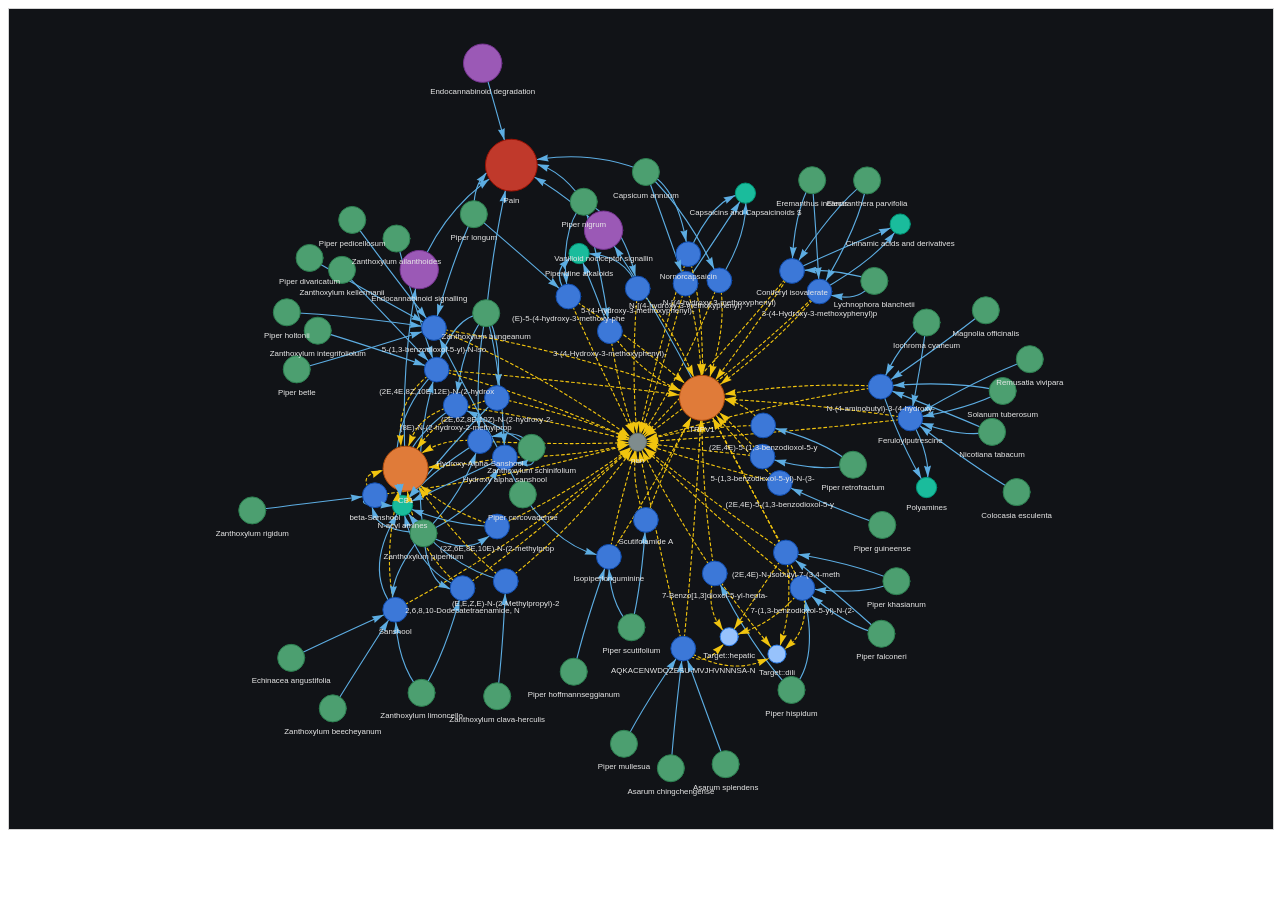
==== commit e3563e02: "Final pipeline: 1:1 weighted decoys, hepatic panel, candidate list Models and training - Reduce deco" ====
--- a/results/knowledge_graph.html
+++ b/results/knowledge_graph.html
@@ -3,8 +3,8 @@
         <meta charset="utf-8">
         
             <script src="lib/bindings/utils.js"></script>
-            <link rel="stylesheet" href="lib/vis-9.1.2/vis-network.css" integrity="sha512-WgxfT5LWjfszlPHXRmBWHkV2eceiWTOBvrKCNbdgDYTHrT2AeLCGbF4sZlZw3UMN3WtL0tGUoIAKsu8mllg/XA==" crossorigin="anonymous" referrerpolicy="no-referrer" />
-            <script src="lib/vis-9.1.2/vis-network.min.js" integrity="sha512-LnvoEWDFrqGHlHmDD2101OrLcbsfkrzoSpvtSQtxK3RMnRV0eOkhhBN2dXHKRrUU8p2DGRTk35n4O8nWSVe1mQ==" crossorigin="anonymous" referrerpolicy="no-referrer"></script>
+            <link rel="stylesheet" href="lib/vis-9.1.2/vis-network.css" />
+            <script src="lib/vis-9.1.2/vis-network.min.js"></script>
             
         
 <center>
@@ -77,8 +77,8 @@
                   
 
                   // parsing and collecting nodes and edges from the python
-                  nodes = new vis.DataSet([{"color": "#3C78D8", "font": {"color": "#e8e8e8"}, "id": "Compound::NKGVHLXBCZYJLO-SNAWJCMRSA-N", "label": "Coniferyl isovalerate", "shape": "dot", "size": 22, "title": "Compound: Coniferyl isovalerate\\nscore=1.009\\ntier=plant_background\\nCOc1cc(/C=C/COC(=O)CC(C)C)ccc1O"}, {"color": "#9B59B6", "font": {"color": "#e8e8e8"}, "id": "Pathway::Endocannabinoid degradation", "label": "Endocannabinoid degradation", "shape": "dot", "size": 34, "title": "Pathway: Endocannabinoid degradation"}, {"color": "#4C9F70", "font": {"color": "#e8e8e8"}, "id": "Plant::Piper longum", "label": "Piper longum", "shape": "dot", "size": 24, "title": "Plant: Piper longum"}, {"color": "#4C9F70", "font": {"color": "#e8e8e8"}, "id": "Plant::Piper hispidum", "label": "Piper hispidum", "shape": "dot", "size": 24, "title": "Plant: Piper hispidum"}, {"color": "#3C78D8", "font": {"color": "#e8e8e8"}, "id": "Compound::VHTQQWCWSZHGTL-XBXARRHUSA-N", "label": "(E)-5-(4-hydroxy-3-methoxy-phe", "shape": "dot", "size": 22, "title": "Compound: (E)-5-(4-hydroxy-3-methoxy-phenyl)-1-(1-\\nscore=0.996\\ntier=pain_seed\\nCOc1cc(CC/C=C/C(=O)N2CCCCC2)ccc1O"}, {"color": "#4C9F70", "font": {"color": "#e8e8e8"}, "id": "Plant::Cannabis sativa", "label": "Cannabis sativa", "shape": "dot", "size": 24, "title": "Plant: Cannabis sativa"}, {"color": "#4C9F70", "font": {"color": "#e8e8e8"}, "id": "Plant::Thymbra capitata", "label": "Thymbra capitata", "shape": "dot", "size": 24, "title": "Plant: Thymbra capitata"}, {"color": "#4C9F70", "font": {"color": "#e8e8e8"}, "id": "Plant::Asarum splendens", "label": "Asarum splendens", "shape": "dot", "size": 24, "title": "Plant: Asarum splendens"}, {"color": "#9B59B6", "font": {"color": "#e8e8e8"}, "id": "Pathway::Endocannabinoid signalling", "label": "Endocannabinoid signalling", "shape": "dot", "size": 34, "title": "Pathway: Endocannabinoid signalling"}, {"color": "#4C9F70", "font": {"color": "#e8e8e8"}, "id": "Plant::Zingiber officinale", "label": "Zingiber officinale", "shape": "dot", "size": 24, "title": "Plant: Zingiber officinale"}, {"color": "#3C78D8", "font": {"color": "#e8e8e8"}, "id": "Compound::VHTQQWCWSZHGTL-UHFFFAOYSA-N", "label": "5-(4-Hydroxy-3-methoxyphenyl)-", "shape": "dot", "size": 22, "title": "Compound: 5-(4-Hydroxy-3-methoxyphenyl)-1-piperidi\\nscore=0.996\\ntier=pain_seed\\nCOc1cc(CCC=CC(=O)N2CCCCC2)ccc1O"}, {"color": "#4C9F70", "font": {"color": "#e8e8e8"}, "id": "Plant::Piper mullesua", "label": "Piper mullesua", "shape": "dot", "size": 24, "title": "Plant: Piper mullesua"}, {"color": "#3C78D8", "font": {"color": "#e8e8e8"}, "id": "Compound::HSNHZGKSAZOEPE-UHFFFAOYSA-N", "label": "3-(4-Hydroxy-3-methoxyphenyl)-", "shape": "dot", "size": 22, "title": "Compound: 3-(4-Hydroxy-3-methoxyphenyl)-1-(piperid\\nscore=1.001\\ntier=pain_seed\\nCOc1cc(C=CC(=O)N2CCCCC2)ccc1O"}, {"color": "#1ABC9C", "font": {"color": "#e8e8e8"}, "id": "ChemicalClass::Capsaicins and Capsaicinoids $ Phenylalanine-derived alkaloids", "label": "Capsaicins and Capsaicinoids $", "shape": "dot", "size": 18, "title": "ChemicalClass: Capsaicins and Capsaicinoids $ Phenylalanine-derived alkaloids"}, {"color": "#3C78D8", "font": {"color": "#e8e8e8"}, "id": "Compound::DDDBNNKSLDKJON-WYIVNXOOSA-N", "label": "(2E,4E)-5-(1,3-benzodioxol-5-y", "shape": "dot", "size": 22, "title": "Compound: (2E,4E)-5-(1,3-benzodioxol-5-yl)-N-[(2R)\\nscore=0.997\\ntier=pain_seed\\nCC[C@@H](C)CNC(=O)/C=C/C=C/c1ccc2c(c1)OCO2"}, {"color": "#E07B39", "font": {"color": "#e8e8e8"}, "id": "Target::CB1", "label": "CB1", "shape": "dot", "size": 40, "title": "Target: CB1"}, {"color": "#3C78D8", "font": {"color": "#e8e8e8"}, "id": "Compound::SBXYHCVXUCYYJT-UHFFFAOYSA-N", "label": "2,6,8,10-Dodecatetraenamide, N", "shape": "dot", "size": 22, "title": "Compound: 2,6,8,10-Dodecatetraenamide, N-(2-methyl\\nscore=0.985\\ntier=pain_seed\\nCC=CC=CC=CCCC=CC(=O)NCC(C)C"}, {"color": "#4C9F70", "font": {"color": "#e8e8e8"}, "id": "Plant::Eremanthus incanus", "label": "Eremanthus incanus", "shape": "dot", "size": 24, "title": "Plant: Eremanthus incanus"}, {"color": "#3C78D8", "font": {"color": "#e8e8e8"}, "id": "Compound::SBXYHCVXUCYYJT-UEOYEZOQSA-N", "label": "Sanshool", "shape": "dot", "size": 22, "title": "Compound: Sanshool\\nscore=0.985\\ntier=pain_seed\\nC/C=C/C=C/C=C\\CC/C=C/C(=O)NCC(C)C"}, {"color": "#4C9F70", "font": {"color": "#e8e8e8"}, "id": "Plant::Echinacea angustifolia", "label": "Echinacea angustifolia", "shape": "dot", "size": 24, "title": "Plant: Echinacea angustifolia"}, {"color": "#4C9F70", "font": {"color": "#e8e8e8"}, "id": "Plant::Electranthera parvifolia", "label": "Electranthera parvifolia", "shape": "dot", "size": 24, "title": "Plant: Electranthera parvifolia"}, {"color": "#4C9F70", "font": {"color": "#e8e8e8"}, "id": "Plant::Asarum chingchengense", "label": "Asarum chingchengense", "shape": "dot", "size": 24, "title": "Plant: Asarum chingchengense"}, {"color": "#1ABC9C", "font": {"color": "#e8e8e8"}, "id": "ChemicalClass::Polyamines", "label": "Polyamines", "shape": "dot", "size": 18, "title": "ChemicalClass: Polyamines"}, {"color": "#3C78D8", "font": {"color": "#e8e8e8"}, "id": "Compound::LHFKHAVGGJJQFF-GUXLVXIJSA-N", "label": "(8E)-N-(2-hydroxy-2-methylprop", "shape": "dot", "size": 22, "title": "Compound: (8E)-N-(2-hydroxy-2-methylpropyl)dodeca-\\nscore=1.060\\ntier=pain_seed\\nCC=C/C=C/C=CCCC=CC(=O)NCC(C)(C)O"}, {"color": "#4C9F70", "font": {"color": "#e8e8e8"}, "id": "Plant::Remusatia vivipara", "label": "Remusatia vivipara", "shape": "dot", "size": 24, "title": "Plant: Remusatia vivipara"}, {"color": "#C0392B", "font": {"color": "#e8e8e8"}, "id": "Disease::Pain", "label": "Pain", "shape": "dot", "size": 46, "title": "Disease: Pain"}, {"color": "#3C78D8", "font": {"color": "#e8e8e8"}, "id": "Compound::ZLYNXDIDWUWASO-UHFFFAOYSA-N", "label": "Cannabitriol", "shape": "dot", "size": 22, "title": "Compound: Cannabitriol\\nscore=1.039\\ntier=pain_seed\\nCCCCCc1cc(O)c2c(c1)OC(C)(C)C1=C2C(O)C(C)(O)CC1"}, {"color": "#3C78D8", "font": {"color": "#e8e8e8"}, "id": "Compound::SFUVCMKSYKHYLD-UHFFFAOYSA-N", "label": "N-(4-aminobutyl)-3-(4-hydroxy-", "shape": "dot", "size": 22, "title": "Compound: N-(4-aminobutyl)-3-(4-hydroxy-3-methoxyp\\nscore=1.039\\ntier=plant_background\\nCOc1cc(C=CC(=O)NCCCCN)ccc1O"}, {"color": "#3C78D8", "font": {"color": "#e8e8e8"}, "id": "Compound::SBXYHCVXUCYYJT-UMYNZBAMSA-N", "label": "beta-Sanshool", "shape": "dot", "size": 22, "title": "Compound: beta-Sanshool\\nscore=0.985\\ntier=pain_seed\\nC/C=C/C=C/C=C/CC/C=C/C(=O)NCC(C)C"}, {"color": "#1ABC9C", "font": {"color": "#e8e8e8"}, "id": "ChemicalClass::Piperidine alkaloids", "label": "Piperidine alkaloids", "shape": "dot", "size": 18, "title": "ChemicalClass: Piperidine alkaloids"}, {"color": "#4C9F70", "font": {"color": "#e8e8e8"}, "id": "Plant::Nicotiana tabacum", "label": "Nicotiana tabacum", "shape": "dot", "size": 24, "title": "Plant: Nicotiana tabacum"}, {"color": "#4C9F70", "font": {"color": "#e8e8e8"}, "id": "Plant::Iochroma cyaneum", "label": "Iochroma cyaneum", "shape": "dot", "size": 24, "title": "Plant: Iochroma cyaneum"}, {"color": "#3C78D8", "font": {"color": "#e8e8e8"}, "id": "Compound::IUGIGWWOEYFTDM-UHFFFAOYSA-N", "label": "5-(4-Hydroxy-3-methoxyphenyl)-", "shape": "dot", "size": 22, "title": "Compound: 5-(4-Hydroxy-3-methoxyphenyl)-1-piperidi\\nscore=0.987\\ntier=pain_seed\\nCOc1cc(C=CC=CC(=O)N2CCCCC2)ccc1O"}, {"color": "#3C78D8", "font": {"color": "#e8e8e8"}, "id": "Compound::SFUVCMKSYKHYLD-FNORWQNLSA-N", "label": "Feruloylputrescine", "shape": "dot", "size": 22, "title": "Compound: Feruloylputrescine\\nscore=1.039\\ntier=plant_background\\nCOc1cc(/C=C/C(=O)NCCCCN)ccc1O"}, {"color": "#4C9F70", "font": {"color": "#e8e8e8"}, "id": "Plant::Zanthoxylum piperitum", "label": "Zanthoxylum piperitum", "shape": "dot", "size": 24, "title": "Plant: Zanthoxylum piperitum"}, {"color": "#4C9F70", "font": {"color": "#e8e8e8"}, "id": "Plant::Zanthoxylum clava-herculis", "label": "Zanthoxylum clava-herculis", "shape": "dot", "size": 24, "title": "Plant: Zanthoxylum clava-herculis"}, {"color": "#3C78D8", "font": {"color": "#e8e8e8"}, "id": "Compound::IUGIGWWOEYFTDM-FCXRPNKRSA-N", "label": "(2E,4E)-5-(4-hydroxy-3-methoxy", "shape": "dot", "size": 22, "title": "Compound: (2E,4E)-5-(4-hydroxy-3-methoxyphenyl)-1-\\nscore=0.987\\ntier=pain_seed\\nCOc1cc(/C=C/C=C/C(=O)N2CCCCC2)ccc1O"}, {"color": "#4C9F70", "font": {"color": "#e8e8e8"}, "id": "Plant::Zanthoxylum bungeanum", "label": "Zanthoxylum bungeanum", "shape": "dot", "size": 24, "title": "Plant: Zanthoxylum bungeanum"}, {"color": "#4C9F70", "font": {"color": "#e8e8e8"}, "id": "Plant::Magnolia officinalis", "label": "Magnolia officinalis", "shape": "dot", "size": 24, "title": "Plant: Magnolia officinalis"}, {"color": "#3C78D8", "font": {"color": "#e8e8e8"}, "id": "Compound::LHFKHAVGGJJQFF-UHFFFAOYSA-N", "label": "Hydroxy alpha sanshool", "shape": "dot", "size": 22, "title": "Compound: Hydroxy alpha sanshool\\nscore=1.060\\ntier=pain_seed\\nCC=CC=CC=CCCC=CC(=O)NCC(C)(C)O"}, {"color": "#3C78D8", "font": {"color": "#e8e8e8"}, "id": "Compound::UTNZMGHHFHHIAY-UHFFFAOYSA-N", "label": "N-[(4-hydroxy-3-methoxyphenyl)", "shape": "dot", "size": 22, "title": "Compound: N-[(4-hydroxy-3-methoxyphenyl)methyl]-7-\\nscore=1.063\\ntier=pain_seed\\nCOc1cc(CNC(=O)CCCC=CC(C)C)ccc1O"}, {"color": "#3C78D8", "font": {"color": "#e8e8e8"}, "id": "Compound::TZGCTXUTNDNTTE-VJARNRFFSA-N", "label": "(6aS,9S,10S,10aS)-6,6,9-trimet", "shape": "dot", "size": 22, "title": "Compound: (6aS,9S,10S,10aS)-6,6,9-trimethyl-3-pent\\nscore=1.019\\ntier=pain_seed\\nCCCCCc1cc(O)c2c(c1)OC(C)(C)[C@H]1CC[C@](C)(O)[C@@H](O)[C@H]2"}, {"color": "#3C78D8", "font": {"color": "#e8e8e8"}, "id": "Compound::KEGGEHPMMDYTGB-UHFFFAOYSA-N", "label": "2,6-Diisopropyl-3-methylphenol", "shape": "dot", "size": 22, "title": "Compound: 2,6-Diisopropyl-3-methylphenol\\nscore=1.008\\ntier=plant_background\\nCc1ccc(C(C)C)c(O)c1C(C)C"}, {"color": "#3C78D8", "font": {"color": "#e8e8e8"}, "id": "Compound::UTTHCQMKBGTYNK-GQCTYLIASA-N", "label": "Nornorcapsaicin", "shape": "dot", "size": 22, "title": "Compound: Nornorcapsaicin\\nscore=1.042\\ntier=pain_seed\\nCOc1cc(CNC(=O)CC/C=C/C(C)C)ccc1O"}, {"color": "#3C78D8", "font": {"color": "#e8e8e8"}, "id": "Compound::IAGAQBYVWBZRNC-UHFFFAOYSA-N", "label": "1-(4\u0027-Hydroxy-3\u0027-methoxyphenyl", "shape": "dot", "size": 22, "title": "Compound: 1-(4\u0027-Hydroxy-3\u0027-methoxyphenyl)-7-octen-\\nscore=1.028\\ntier=pain_seed\\nC=CCCCC(=O)CCc1ccc(O)c(OC)c1"}, {"color": "#4C9F70", "font": {"color": "#e8e8e8"}, "id": "Plant::Lychnophora blanchetii", "label": "Lychnophora blanchetii", "shape": "dot", "size": 24, "title": "Plant: Lychnophora blanchetii"}, {"color": "#4C9F70", "font": {"color": "#e8e8e8"}, "id": "Plant::Zanthoxylum rigidum", "label": "Zanthoxylum rigidum", "shape": "dot", "size": 24, "title": "Plant: Zanthoxylum rigidum"}, {"color": "#4C9F70", "font": {"color": "#e8e8e8"}, "id": "Plant::Colocasia esculenta", "label": "Colocasia esculenta", "shape": "dot", "size": 24, "title": "Plant: Colocasia esculenta"}, {"color": "#3C78D8", "font": {"color": "#e8e8e8"}, "id": "Compound::AQKACENWDQZESU-MVJHVNNNSA-N", "label": "AQKACENWDQZESU-MVJHVNNNSA-N", "shape": "dot", "size": 22, "title": "Compound: AQKACENWDQZESU-MVJHVNNNSA-N\\nscore=0.982\\ntier=pain_seed\\nCC(C)CNC(=O)/C=C\\C=C\\CCc1ccc2c(c1)OCO2"}, {"color": "#4C9F70", "font": {"color": "#e8e8e8"}, "id": "Plant::Zanthoxylum beecheyanum", "label": "Zanthoxylum beecheyanum", "shape": "dot", "size": 24, "title": "Plant: Zanthoxylum beecheyanum"}, {"color": "#4C9F70", "font": {"color": "#e8e8e8"}, "id": "Plant::Zanthoxylum schinifolium", "label": "Zanthoxylum schinifolium", "shape": "dot", "size": 24, "title": "Plant: Zanthoxylum schinifolium"}, {"color": "#1ABC9C", "font": {"color": "#e8e8e8"}, "id": "ChemicalClass::Cannabinoids", "label": "Cannabinoids", "shape": "dot", "size": 18, "title": "ChemicalClass: Cannabinoids"}, {"color": "#9B59B6", "font": {"color": "#e8e8e8"}, "id": "Pathway::Vanilloid nociceptor signalling", "label": "Vanilloid nociceptor signallin", "shape": "dot", "size": 34, "title": "Pathway: Vanilloid nociceptor signalling"}, {"color": "#3C78D8", "font": {"color": "#e8e8e8"}, "id": "Compound::TZGCTXUTNDNTTE-DYZHCLJRSA-N", "label": "Cannabiripsol", "shape": "dot", "size": 22, "title": "Compound: Cannabiripsol\\nscore=1.019\\ntier=pain_seed\\nCCCCCc1cc(O)c2c(c1)OC(C)(C)[C@@H]1CC[C@](C)(O)[C@@H](O)[C@@H"}, {"color": "#3C78D8", "font": {"color": "#e8e8e8"}, "id": "Compound::SBXYHCVXUCYYJT-JRNWQWJGSA-N", "label": "(E,E,Z,E)-N-(2-Methylpropyl)-2", "shape": "dot", "size": 22, "title": "Compound: (E,E,Z,E)-N-(2-Methylpropyl)-2,6,8,10-do\\nscore=0.985\\ntier=pain_seed\\nC\\C=C/C=C/C=C\\CC/C=C/C(=O)NCC(C)C"}, {"color": "#4C9F70", "font": {"color": "#e8e8e8"}, "id": "Plant::Zanthoxylum kellermanii", "label": "Zanthoxylum kellermanii", "shape": "dot", "size": 24, "title": "Plant: Zanthoxylum kellermanii"}, {"color": "#3C78D8", "font": {"color": "#e8e8e8"}, "id": "Compound::NKGVHLXBCZYJLO-UHFFFAOYSA-N", "label": "3-(4-Hydroxy-3-methoxyphenyl)p", "shape": "dot", "size": 22, "title": "Compound: 3-(4-Hydroxy-3-methoxyphenyl)prop-2-enyl\\nscore=1.009\\ntier=plant_background\\nCOc1cc(C=CCOC(=O)CC(C)C)ccc1O"}, {"color": "#4C9F70", "font": {"color": "#e8e8e8"}, "id": "Plant::Piper nigrum", "label": "Piper nigrum", "shape": "dot", "size": 24, "title": "Plant: Piper nigrum"}, {"color": "#4C9F70", "font": {"color": "#e8e8e8"}, "id": "Plant::Zanthoxylum integrifoliolum", "label": "Zanthoxylum integrifoliolum", "shape": "dot", "size": 24, "title": "Plant: Zanthoxylum integrifoliolum"}, {"color": "#3C78D8", "font": {"color": "#e8e8e8"}, "id": "Compound::UTTHCQMKBGTYNK-UHFFFAOYSA-N", "label": "N-[(4-hydroxy-3-methoxyphenyl)", "shape": "dot", "size": 22, "title": "Compound: N-[(4-hydroxy-3-methoxyphenyl)methyl]-6-\\nscore=1.042\\ntier=pain_seed\\nCOc1cc(CNC(=O)CCC=CC(C)C)ccc1O"}, {"color": "#E07B39", "font": {"color": "#e8e8e8"}, "id": "Target::TRPV1", "label": "TRPV1", "shape": "dot", "size": 40, "title": "Target: TRPV1"}, {"color": "#4C9F70", "font": {"color": "#e8e8e8"}, "id": "Plant::Zanthoxylum limoncello", "label": "Zanthoxylum limoncello", "shape": "dot", "size": 24, "title": "Plant: Zanthoxylum limoncello"}, {"color": "#3C78D8", "font": {"color": "#e8e8e8"}, "id": "Compound::AQKACENWDQZESU-XYMCEGRYSA-N", "label": "7-Benzo[1,3]dioxol-5-yl-hepta-", "shape": "dot", "size": 22, "title": "Compound: 7-Benzo[1,3]dioxol-5-yl-hepta-2,4-dienoi\\nscore=0.982\\ntier=pain_seed\\nCC(C)CNC(=O)/C=C\\C=C/CCc1ccc2c(c1)OCO2"}, {"color": "#1ABC9C", "font": {"color": "#e8e8e8"}, "id": "ChemicalClass::N-acyl amines", "label": "N-acyl amines", "shape": "dot", "size": 18, "title": "ChemicalClass: N-acyl amines"}, {"color": "#4C9F70", "font": {"color": "#e8e8e8"}, "id": "Plant::Solanum tuberosum", "label": "Solanum tuberosum", "shape": "dot", "size": 24, "title": "Plant: Solanum tuberosum"}, {"color": "#3C78D8", "font": {"color": "#e8e8e8"}, "id": "Compound::BHHBIFKHVGSQFJ-JDXPBYPHSA-N", "label": "(2E,4E,8Z,10E,12E)-N-(2-hydrox", "shape": "dot", "size": 22, "title": "Compound: (2E,4E,8Z,10E,12E)-N-(2-hydroxypropan-2-\\nscore=1.059\\ntier=pain_seed\\nC/C=C/C=C/C=C\\CC/C=C/C=C/C(=O)NC(C)(C)O"}, {"color": "#3C78D8", "font": {"color": "#e8e8e8"}, "id": "Compound::LHFKHAVGGJJQFF-JRNWQWJGSA-N", "label": "(2E,6Z,8E,10Z)-N-(2-hydroxy-2-", "shape": "dot", "size": 22, "title": "Compound: (2E,6Z,8E,10Z)-N-(2-hydroxy-2-methylprop\\nscore=1.060\\ntier=pain_seed\\nC\\C=C/C=C/C=C\\CC/C=C/C(=O)NCC(C)(C)O"}, {"color": "#3C78D8", "font": {"color": "#e8e8e8"}, "id": "Compound::LHFKHAVGGJJQFF-UEOYEZOQSA-N", "label": "Hydroxy-Alpha-Sanshool", "shape": "dot", "size": 22, "title": "Compound: Hydroxy-Alpha-Sanshool\\nscore=1.060\\ntier=pain_seed\\nC/C=C/C=C/C=C\\CC/C=C/C(=O)NCC(C)(C)O"}, {"color": "#1ABC9C", "font": {"color": "#e8e8e8"}, "id": "ChemicalClass::Cinnamic acids and derivatives", "label": "Cinnamic acids and derivatives", "shape": "dot", "size": 18, "title": "ChemicalClass: Cinnamic acids and derivatives"}, {"color": "#7F8C8D", "font": {"color": "#e8e8e8"}, "id": "SafetyFlag::nan", "label": "nan", "shape": "dot", "size": 16, "title": "SafetyFlag: nan"}, {"color": "#4C9F70", "font": {"color": "#e8e8e8"}, "id": "Plant::Piper retrofractum", "label": "Piper retrofractum", "shape": "dot", "size": 24, "title": "Plant: Piper retrofractum"}, {"color": "#4C9F70", "font": {"color": "#e8e8e8"}, "id": "Plant::Capsicum annuum", "label": "Capsicum annuum", "shape": "dot", "size": 24, "title": "Plant: Capsicum annuum"}, {"color": "#3C78D8", "font": {"color": "#e8e8e8"}, "id": "Compound::SBXYHCVXUCYYJT-VJDFNWHISA-N", "label": "(2Z,6E,8E,10E)-N-(2-methylprop", "shape": "dot", "size": 22, "title": "Compound: (2Z,6E,8E,10E)-N-(2-methylpropyl)dodeca-\\nscore=0.985\\ntier=pain_seed\\nC/C=C/C=C/C=C/CC/C=C\\C(=O)NCC(C)C"}, {"color": "#4C9F70", "font": {"color": "#e8e8e8"}, "id": "Plant::Zanthoxylum ailanthoides", "label": "Zanthoxylum ailanthoides", "shape": "dot", "size": 24, "title": "Plant: Zanthoxylum ailanthoides"}, {"color": "#1ABC9C", "font": {"color": "#e8e8e8"}, "id": "ChemicalClass::Menthane monoterpenoids", "label": "Menthane monoterpenoids", "shape": "dot", "size": 18, "title": "ChemicalClass: Menthane monoterpenoids"}]);
-                  edges = new vis.DataSet([{"arrows": "to", "color": "#F1C40F", "dashes": true, "from": "Compound::NKGVHLXBCZYJLO-SNAWJCMRSA-N", "title": "PREDICTED_ACTIVE [predicted] p=0.981", "to": "Target::TRPV1", "width": 2}, {"arrows": "to", "color": "#5DADE2", "dashes": false, "from": "Compound::NKGVHLXBCZYJLO-SNAWJCMRSA-N", "title": "MEMBER_OF [literature]", "to": "ChemicalClass::Cinnamic acids and derivatives", "width": 2}, {"arrows": "to", "color": "#F1C40F", "dashes": true, "from": "Compound::NKGVHLXBCZYJLO-SNAWJCMRSA-N", "title": "HAS_FLAG [predicted]", "to": "SafetyFlag::nan", "width": 2}, {"arrows": "to", "color": "#5DADE2", "dashes": false, "from": "Pathway::Endocannabinoid degradation", "title": "MODULATES [literature]", "to": "Disease::Pain", "width": 2}, {"arrows": "to", "color": "#5DADE2", "dashes": false, "from": "Plant::Piper longum", "title": "CONTAINS [literature] doi:10.1016/J.BMCL.2013.01.118", "to": "Compound::VHTQQWCWSZHGTL-XBXARRHUSA-N", "width": 2}, {"arrows": "to", "color": "#5DADE2", "dashes": false, "from": "Plant::Piper longum", "title": "TRADITIONALLY_USED_FOR [literature]", "to": "Disease::Pain", "width": 2}, {"arrows": "to", "color": "#5DADE2", "dashes": false, "from": "Plant::Piper hispidum", "title": "CONTAINS [literature] doi:10.1016/S0031-9422(00)00226-0", "to": "Compound::AQKACENWDQZESU-XYMCEGRYSA-N", "width": 2}, {"arrows": "to", "color": "#F1C40F", "dashes": true, "from": "Compound::VHTQQWCWSZHGTL-XBXARRHUSA-N", "title": "PREDICTED_ACTIVE [predicted] p=0.9679", "to": "Target::TRPV1", "width": 2}, {"arrows": "to", "color": "#5DADE2", "dashes": false, "from": "Compound::VHTQQWCWSZHGTL-XBXARRHUSA-N", "title": "MEMBER_OF [literature]", "to": "ChemicalClass::Piperidine alkaloids", "width": 2}, {"arrows": "to", "color": "#F1C40F", "dashes": true, "from": "Compound::VHTQQWCWSZHGTL-XBXARRHUSA-N", "title": "HAS_FLAG [predicted]", "to": "SafetyFlag::nan", "width": 2}, {"arrows": "to", "color": "#5DADE2", "dashes": false, "from": "Plant::Cannabis sativa", "title": "CONTAINS [literature] doi:10.1021/NP50008A001", "to": "Compound::ZLYNXDIDWUWASO-UHFFFAOYSA-N", "width": 2}, {"arrows": "to", "color": "#5DADE2", "dashes": false, "from": "Plant::Cannabis sativa", "title": "CONTAINS [literature] doi:10.1021/ACS.JNATPROD.5B00065", "to": "Compound::TZGCTXUTNDNTTE-DYZHCLJRSA-N", "width": 2}, {"arrows": "to", "color": "#5DADE2", "dashes": false, "from": "Plant::Cannabis sativa", "title": "CONTAINS [literature] doi:10.1021/ACS.JNATPROD.5B00065", "to": "Compound::TZGCTXUTNDNTTE-VJARNRFFSA-N", "width": 2}, {"arrows": "to", "color": "#5DADE2", "dashes": false, "from": "Plant::Cannabis sativa", "title": "TRADITIONALLY_USED_FOR [literature]", "to": "Disease::Pain", "width": 2}, {"arrows": "to", "color": "#5DADE2", "dashes": false, "from": "Plant::Thymbra capitata", "title": "CONTAINS [literature] doi:10.1016/0031-9422(80)85019-9", "to": "Compound::KEGGEHPMMDYTGB-UHFFFAOYSA-N", "width": 2}, {"arrows": "to", "color": "#5DADE2", "dashes": false, "from": "Plant::Asarum splendens", "title": "CONTAINS [literature] doi:10.1016/0031-9422(91)80113-F", "to": "Compound::AQKACENWDQZESU-MVJHVNNNSA-N", "width": 2}, {"arrows": "to", "color": "#5DADE2", "dashes": false, "from": "Pathway::Endocannabinoid signalling", "title": "MODULATES [literature]", "to": "Disease::Pain", "width": 2}, {"arrows": "to", "color": "#5DADE2", "dashes": false, "from": "Plant::Zingiber officinale", "title": "CONTAINS [literature] doi:10.1016/J.PHYTOCHEM.2004.06.008", "to": "Compound::IAGAQBYVWBZRNC-UHFFFAOYSA-N", "width": 2}, {"arrows": "to", "color": "#5DADE2", "dashes": false, "from": "Plant::Zingiber officinale", "title": "TRADITIONALLY_USED_FOR [literature]", "to": "Disease::Pain", "width": 2}, {"arrows": "to", "color": "#F1C40F", "dashes": true, "from": "Compound::VHTQQWCWSZHGTL-UHFFFAOYSA-N", "title": "PREDICTED_ACTIVE [predicted] p=0.9679", "to": "Target::TRPV1", "width": 2}, {"arrows": "to", "color": "#5DADE2", "dashes": false, "from": "Compound::VHTQQWCWSZHGTL-UHFFFAOYSA-N", "title": "MEMBER_OF [literature]", "to": "ChemicalClass::Piperidine alkaloids", "width": 2}, {"arrows": "to", "color": "#F1C40F", "dashes": true, "from": "Compound::VHTQQWCWSZHGTL-UHFFFAOYSA-N", "title": "HAS_FLAG [predicted]", "to": "SafetyFlag::nan", "width": 2}, {"arrows": "to", "color": "#5DADE2", "dashes": false, "from": "Plant::Piper mullesua", "title": "CONTAINS [literature] doi:10.1016/0031-9422(91)80113-F", "to": "Compound::AQKACENWDQZESU-MVJHVNNNSA-N", "width": 2}, {"arrows": "to", "color": "#F1C40F", "dashes": true, "from": "Compound::HSNHZGKSAZOEPE-UHFFFAOYSA-N", "title": "PREDICTED_ACTIVE [predicted] p=0.9998", "to": "Target::TRPV1", "width": 2}, {"arrows": "to", "color": "#5DADE2", "dashes": false, "from": "Compound::HSNHZGKSAZOEPE-UHFFFAOYSA-N", "title": "MEMBER_OF [literature]", "to": "ChemicalClass::Piperidine alkaloids", "width": 2}, {"arrows": "to", "color": "#F1C40F", "dashes": true, "from": "Compound::HSNHZGKSAZOEPE-UHFFFAOYSA-N", "title": "HAS_FLAG [predicted]", "to": "SafetyFlag::nan", "width": 2}, {"arrows": "to", "color": "#F1C40F", "dashes": true, "from": "Compound::DDDBNNKSLDKJON-WYIVNXOOSA-N", "title": "PREDICTED_ACTIVE [predicted] p=0.9926", "to": "Target::TRPV1", "width": 2}, {"arrows": "to", "color": "#F1C40F", "dashes": true, "from": "Compound::DDDBNNKSLDKJON-WYIVNXOOSA-N", "title": "HAS_FLAG [predicted]", "to": "SafetyFlag::nan", "width": 2}, {"arrows": "to", "color": "#5DADE2", "dashes": false, "from": "Target::CB1", "title": "INVOLVED_IN [literature]", "to": "Pathway::Endocannabinoid signalling", "width": 2}, {"arrows": "to", "color": "#F1C40F", "dashes": true, "from": "Compound::SBXYHCVXUCYYJT-UHFFFAOYSA-N", "title": "PREDICTED_ACTIVE [predicted] p=0.9322", "to": "Target::CB1", "width": 2}, {"arrows": "to", "color": "#5DADE2", "dashes": false, "from": "Compound::SBXYHCVXUCYYJT-UHFFFAOYSA-N", "title": "MEMBER_OF [literature]", "to": "ChemicalClass::N-acyl amines", "width": 2}, {"arrows": "to", "color": "#F1C40F", "dashes": true, "from": "Compound::SBXYHCVXUCYYJT-UHFFFAOYSA-N", "title": "HAS_FLAG [predicted]", "to": "SafetyFlag::nan", "width": 2}, {"arrows": "to", "color": "#5DADE2", "dashes": false, "from": "Plant::Eremanthus incanus", "title": "CONTAINS [literature] doi:10.1002/CBER.19771100209", "to": "Compound::NKGVHLXBCZYJLO-SNAWJCMRSA-N", "width": 2}, {"arrows": "to", "color": "#5DADE2", "dashes": false, "from": "Plant::Eremanthus incanus", "title": "CONTAINS [literature] doi:10.1002/CBER.19771100209", "to": "Compound::NKGVHLXBCZYJLO-UHFFFAOYSA-N", "width": 2}, {"arrows": "to", "color": "#F1C40F", "dashes": true, "from": "Compound::SBXYHCVXUCYYJT-UEOYEZOQSA-N", "title": "PREDICTED_ACTIVE [predicted] p=0.9322", "to": "Target::CB1", "width": 2}, {"arrows": "to", "color": "#5DADE2", "dashes": false, "from": "Compound::SBXYHCVXUCYYJT-UEOYEZOQSA-N", "title": "MEMBER_OF [literature]", "to": "ChemicalClass::N-acyl amines", "width": 2}, {"arrows": "to", "color": "#F1C40F", "dashes": true, "from": "Compound::SBXYHCVXUCYYJT-UEOYEZOQSA-N", "title": "HAS_FLAG [predicted]", "to": "SafetyFlag::nan", "width": 2}, {"arrows": "to", "color": "#5DADE2", "dashes": false, "from": "Plant::Echinacea angustifolia", "title": "CONTAINS [literature] doi:10.1016/0031-9422(82)80128-3", "to": "Compound::SBXYHCVXUCYYJT-UEOYEZOQSA-N", "width": 2}, {"arrows": "to", "color": "#5DADE2", "dashes": false, "from": "Plant::Electranthera parvifolia", "title": "CONTAINS [literature] doi:10.1002/CBER.19771100209", "to": "Compound::NKGVHLXBCZYJLO-SNAWJCMRSA-N", "width": 2}, {"arrows": "to", "color": "#5DADE2", "dashes": false, "from": "Plant::Electranthera parvifolia", "title": "CONTAINS [literature] doi:10.1002/CBER.19771100209", "to": "Compound::NKGVHLXBCZYJLO-UHFFFAOYSA-N", "width": 2}, {"arrows": "to", "color": "#5DADE2", "dashes": false, "from": "Plant::Asarum chingchengense", "title": "CONTAINS [literature] doi:10.1016/0031-9422(91)80113-F", "to": "Compound::AQKACENWDQZESU-MVJHVNNNSA-N", "width": 2}, {"arrows": "to", "color": "#F1C40F", "dashes": true, "from": "Compound::LHFKHAVGGJJQFF-GUXLVXIJSA-N", "title": "PREDICTED_ACTIVE [predicted] p=0.9894", "to": "Target::CB1", "width": 2}, {"arrows": "to", "color": "#5DADE2", "dashes": false, "from": "Compound::LHFKHAVGGJJQFF-GUXLVXIJSA-N", "title": "MEMBER_OF [literature]", "to": "ChemicalClass::N-acyl amines", "width": 2}, {"arrows": "to", "color": "#F1C40F", "dashes": true, "from": "Compound::LHFKHAVGGJJQFF-GUXLVXIJSA-N", "title": "HAS_FLAG [predicted]", "to": "SafetyFlag::nan", "width": 2}, {"arrows": "to", "color": "#5DADE2", "dashes": false, "from": "Plant::Remusatia vivipara", "title": "CONTAINS [literature] doi:10.1016/0031-9422(80)85057-6", "to": "Compound::SFUVCMKSYKHYLD-FNORWQNLSA-N", "width": 2}, {"arrows": "to", "color": "#F1C40F", "dashes": true, "from": "Compound::ZLYNXDIDWUWASO-UHFFFAOYSA-N", "title": "PREDICTED_ACTIVE [predicted] p=0.9895", "to": "Target::CB1", "width": 2}, {"arrows": "to", "color": "#5DADE2", "dashes": false, "from": "Compound::ZLYNXDIDWUWASO-UHFFFAOYSA-N", "title": "MEMBER_OF [literature]", "to": "ChemicalClass::Cannabinoids", "width": 2}, {"arrows": "to", "color": "#F1C40F", "dashes": true, "from": "Compound::ZLYNXDIDWUWASO-UHFFFAOYSA-N", "title": "HAS_FLAG [predicted]", "to": "SafetyFlag::nan", "width": 2}, {"arrows": "to", "color": "#F1C40F", "dashes": true, "from": "Compound::SFUVCMKSYKHYLD-UHFFFAOYSA-N", "title": "PREDICTED_ACTIVE [predicted] p=0.9871", "to": "Target::TRPV1", "width": 2}, {"arrows": "to", "color": "#5DADE2", "dashes": false, "from": "Compound::SFUVCMKSYKHYLD-UHFFFAOYSA-N", "title": "MEMBER_OF [literature]", "to": "ChemicalClass::Polyamines", "width": 2}, {"arrows": "to", "color": "#F1C40F", "dashes": true, "from": "Compound::SFUVCMKSYKHYLD-UHFFFAOYSA-N", "title": "HAS_FLAG [predicted]", "to": "SafetyFlag::nan", "width": 2}, {"arrows": "to", "color": "#F1C40F", "dashes": true, "from": "Compound::SBXYHCVXUCYYJT-UMYNZBAMSA-N", "title": "PREDICTED_ACTIVE [predicted] p=0.9322", "to": "Target::CB1", "width": 2}, {"arrows": "to", "color": "#5DADE2", "dashes": false, "from": "Compound::SBXYHCVXUCYYJT-UMYNZBAMSA-N", "title": "MEMBER_OF [literature]", "to": "ChemicalClass::N-acyl amines", "width": 2}, {"arrows": "to", "color": "#F1C40F", "dashes": true, "from": "Compound::SBXYHCVXUCYYJT-UMYNZBAMSA-N", "title": "HAS_FLAG [predicted]", "to": "SafetyFlag::nan", "width": 2}, {"arrows": "to", "color": "#5DADE2", "dashes": false, "from": "Plant::Nicotiana tabacum", "title": "CONTAINS [literature] doi:10.1016/0031-9422(90)85363-K", "to": "Compound::SFUVCMKSYKHYLD-UHFFFAOYSA-N", "width": 2}, {"arrows": "to", "color": "#5DADE2", "dashes": false, "from": "Plant::Nicotiana tabacum", "title": "CONTAINS [literature] doi:10.1016/0031-9422(80)85057-6", "to": "Compound::SFUVCMKSYKHYLD-FNORWQNLSA-N", "width": 2}, {"arrows": "to", "color": "#5DADE2", "dashes": false, "from": "Plant::Iochroma cyaneum", "title": "CONTAINS [literature] doi:10.1016/0031-9422(90)85363-K", "to": "Compound::SFUVCMKSYKHYLD-UHFFFAOYSA-N", "width": 2}, {"arrows": "to", "color": "#5DADE2", "dashes": false, "from": "Plant::Iochroma cyaneum", "title": "CONTAINS [literature] doi:10.1016/0031-9422(80)85057-6", "to": "Compound::SFUVCMKSYKHYLD-FNORWQNLSA-N", "width": 2}, {"arrows": "to", "color": "#F1C40F", "dashes": true, "from": "Compound::IUGIGWWOEYFTDM-UHFFFAOYSA-N", "title": "PREDICTED_ACTIVE [predicted] p=0.9936", "to": "Target::TRPV1", "width": 2}, {"arrows": "to", "color": "#5DADE2", "dashes": false, "from": "Compound::IUGIGWWOEYFTDM-UHFFFAOYSA-N", "title": "MEMBER_OF [literature]", "to": "ChemicalClass::Piperidine alkaloids", "width": 2}, {"arrows": "to", "color": "#F1C40F", "dashes": true, "from": "Compound::IUGIGWWOEYFTDM-UHFFFAOYSA-N", "title": "HAS_FLAG [predicted]", "to": "SafetyFlag::nan", "width": 2}, {"arrows": "to", "color": "#F1C40F", "dashes": true, "from": "Compound::SFUVCMKSYKHYLD-FNORWQNLSA-N", "title": "PREDICTED_ACTIVE [predicted] p=0.9871", "to": "Target::TRPV1", "width": 2}, {"arrows": "to", "color": "#5DADE2", "dashes": false, "from": "Compound::SFUVCMKSYKHYLD-FNORWQNLSA-N", "title": "MEMBER_OF [literature]", "to": "ChemicalClass::Polyamines", "width": 2}, {"arrows": "to", "color": "#F1C40F", "dashes": true, "from": "Compound::SFUVCMKSYKHYLD-FNORWQNLSA-N", "title": "HAS_FLAG [predicted]", "to": "SafetyFlag::nan", "width": 2}, {"arrows": "to", "color": "#5DADE2", "dashes": false, "from": "Plant::Zanthoxylum piperitum", "title": "CONTAINS [literature] doi:10.1007/S12272-001-1194-5", "to": "Compound::LHFKHAVGGJJQFF-UEOYEZOQSA-N", "width": 2}, {"arrows": "to", "color": "#5DADE2", "dashes": false, "from": "Plant::Zanthoxylum piperitum", "title": "CONTAINS [literature] doi:10.1016/S0031-9422(96)00683-8", "to": "Compound::LHFKHAVGGJJQFF-UHFFFAOYSA-N", "width": 2}, {"arrows": "to", "color": "#5DADE2", "dashes": false, "from": "Plant::Zanthoxylum piperitum", "title": "CONTAINS [literature] doi:10.1016/S0031-9422(96)00683-8", "to": "Compound::BHHBIFKHVGSQFJ-JDXPBYPHSA-N", "width": 2}, {"arrows": "to", "color": "#5DADE2", "dashes": false, "from": "Plant::Zanthoxylum piperitum", "title": "CONTAINS [literature] doi:10.1248/YAKUSHI1947.116.12_911", "to": "Compound::SBXYHCVXUCYYJT-VJDFNWHISA-N", "width": 2}, {"arrows": "to", "color": "#5DADE2", "dashes": false, "from": "Plant::Zanthoxylum piperitum", "title": "CONTAINS [literature] doi:10.1002/JHRC.1240090712", "to": "Compound::SBXYHCVXUCYYJT-UMYNZBAMSA-N", "width": 2}, {"arrows": "to", "color": "#5DADE2", "dashes": false, "from": "Plant::Zanthoxylum piperitum", "title": "CONTAINS [literature] doi:10.1016/0031-9422(82)80128-3", "to": "Compound::SBXYHCVXUCYYJT-UEOYEZOQSA-N", "width": 2}, {"arrows": "to", "color": "#5DADE2", "dashes": false, "from": "Plant::Zanthoxylum piperitum", "title": "CONTAINS [literature] doi:10.1055/S-2001-11513", "to": "Compound::SBXYHCVXUCYYJT-UHFFFAOYSA-N", "width": 2}, {"arrows": "to", "color": "#5DADE2", "dashes": false, "from": "Plant::Zanthoxylum clava-herculis", "title": "CONTAINS [literature] doi:10.1021/NP50044A027", "to": "Compound::SBXYHCVXUCYYJT-JRNWQWJGSA-N", "width": 2}, {"arrows": "to", "color": "#F1C40F", "dashes": true, "from": "Compound::IUGIGWWOEYFTDM-FCXRPNKRSA-N", "title": "PREDICTED_ACTIVE [predicted] p=0.9936", "to": "Target::TRPV1", "width": 2}, {"arrows": "to", "color": "#5DADE2", "dashes": false, "from": "Compound::IUGIGWWOEYFTDM-FCXRPNKRSA-N", "title": "MEMBER_OF [literature]", "to": "ChemicalClass::Piperidine alkaloids", "width": 2}, {"arrows": "to", "color": "#F1C40F", "dashes": true, "from": "Compound::IUGIGWWOEYFTDM-FCXRPNKRSA-N", "title": "HAS_FLAG [predicted]", "to": "SafetyFlag::nan", "width": 2}, {"arrows": "to", "color": "#5DADE2", "dashes": false, "from": "Plant::Zanthoxylum bungeanum", "title": "CONTAINS [literature] doi:10.1021/JF0728101", "to": "Compound::LHFKHAVGGJJQFF-GUXLVXIJSA-N", "width": 2}, {"arrows": "to", "color": "#5DADE2", "dashes": false, "from": "Plant::Zanthoxylum bungeanum", "title": "CONTAINS [literature] doi:10.1007/S12272-001-1194-5", "to": "Compound::LHFKHAVGGJJQFF-JRNWQWJGSA-N", "width": 2}, {"arrows": "to", "color": "#5DADE2", "dashes": false, "from": "Plant::Zanthoxylum bungeanum", "title": "CONTAINS [literature] doi:10.1007/S12272-001-1194-5", "to": "Compound::LHFKHAVGGJJQFF-UEOYEZOQSA-N", "width": 2}, {"arrows": "to", "color": "#5DADE2", "dashes": false, "from": "Plant::Zanthoxylum bungeanum", "title": "CONTAINS [literature] doi:10.1016/S0031-9422(96)00683-8", "to": "Compound::LHFKHAVGGJJQFF-UHFFFAOYSA-N", "width": 2}, {"arrows": "to", "color": "#5DADE2", "dashes": false, "from": "Plant::Zanthoxylum bungeanum", "title": "CONTAINS [literature] doi:10.1016/S0031-9422(96)00683-8", "to": "Compound::BHHBIFKHVGSQFJ-JDXPBYPHSA-N", "width": 2}, {"arrows": "to", "color": "#5DADE2", "dashes": false, "from": "Plant::Zanthoxylum bungeanum", "title": "TRADITIONALLY_USED_FOR [literature]", "to": "Disease::Pain", "width": 2}, {"arrows": "to", "color": "#5DADE2", "dashes": false, "from": "Plant::Magnolia officinalis", "title": "CONTAINS [literature] doi:10.1016/0031-9422(90)85363-K", "to": "Compound::SFUVCMKSYKHYLD-UHFFFAOYSA-N", "width": 2}, {"arrows": "to", "color": "#F1C40F", "dashes": true, "from": "Compound::LHFKHAVGGJJQFF-UHFFFAOYSA-N", "title": "PREDICTED_ACTIVE [predicted] p=0.9894", "to": "Target::CB1", "width": 2}, {"arrows": "to", "color": "#5DADE2", "dashes": false, "from": "Compound::LHFKHAVGGJJQFF-UHFFFAOYSA-N", "title": "MEMBER_OF [literature]", "to": "ChemicalClass::N-acyl amines", "width": 2}, {"arrows": "to", "color": "#F1C40F", "dashes": true, "from": "Compound::LHFKHAVGGJJQFF-UHFFFAOYSA-N", "title": "HAS_FLAG [predicted]", "to": "SafetyFlag::nan", "width": 2}, {"arrows": "to", "color": "#F1C40F", "dashes": true, "from": "Compound::UTNZMGHHFHHIAY-UHFFFAOYSA-N", "title": "PREDICTED_ACTIVE [predicted] p=1.0", "to": "Target::TRPV1", "width": 2}, {"arrows": "to", "color": "#5DADE2", "dashes": false, "from": "Compound::UTNZMGHHFHHIAY-UHFFFAOYSA-N", "title": "MEMBER_OF [literature]", "to": "ChemicalClass::Capsaicins and Capsaicinoids $ Phenylalanine-derived alkaloids", "width": 2}, {"arrows": "to", "color": "#F1C40F", "dashes": true, "from": "Compound::UTNZMGHHFHHIAY-UHFFFAOYSA-N", "title": "HAS_FLAG [predicted]", "to": "SafetyFlag::nan", "width": 2}, {"arrows": "to", "color": "#F1C40F", "dashes": true, "from": "Compound::TZGCTXUTNDNTTE-VJARNRFFSA-N", "title": "PREDICTED_ACTIVE [predicted] p=0.9568", "to": "Target::CB1", "width": 2}, {"arrows": "to", "color": "#5DADE2", "dashes": false, "from": "Compound::TZGCTXUTNDNTTE-VJARNRFFSA-N", "title": "MEMBER_OF [literature]", "to": "ChemicalClass::Cannabinoids", "width": 2}, {"arrows": "to", "color": "#F1C40F", "dashes": true, "from": "Compound::TZGCTXUTNDNTTE-VJARNRFFSA-N", "title": "HAS_FLAG [predicted]", "to": "SafetyFlag::nan", "width": 2}, {"arrows": "to", "color": "#F1C40F", "dashes": true, "from": "Compound::KEGGEHPMMDYTGB-UHFFFAOYSA-N", "title": "PREDICTED_ACTIVE [predicted] p=0.9565", "to": "Target::TRPV1", "width": 2}, {"arrows": "to", "color": "#5DADE2", "dashes": false, "from": "Compound::KEGGEHPMMDYTGB-UHFFFAOYSA-N", "title": "MEMBER_OF [literature]", "to": "ChemicalClass::Menthane monoterpenoids", "width": 2}, {"arrows": "to", "color": "#F1C40F", "dashes": true, "from": "Compound::KEGGEHPMMDYTGB-UHFFFAOYSA-N", "title": "HAS_FLAG [predicted]", "to": "SafetyFlag::nan", "width": 2}, {"arrows": "to", "color": "#F1C40F", "dashes": true, "from": "Compound::UTTHCQMKBGTYNK-GQCTYLIASA-N", "title": "PREDICTED_ACTIVE [predicted] p=0.9999", "to": "Target::TRPV1", "width": 2}, {"arrows": "to", "color": "#5DADE2", "dashes": false, "from": "Compound::UTTHCQMKBGTYNK-GQCTYLIASA-N", "title": "MEMBER_OF [literature]", "to": "ChemicalClass::Capsaicins and Capsaicinoids $ Phenylalanine-derived alkaloids", "width": 2}, {"arrows": "to", "color": "#F1C40F", "dashes": true, "from": "Compound::UTTHCQMKBGTYNK-GQCTYLIASA-N", "title": "HAS_FLAG [predicted]", "to": "SafetyFlag::nan", "width": 2}, {"arrows": "to", "color": "#F1C40F", "dashes": true, "from": "Compound::IAGAQBYVWBZRNC-UHFFFAOYSA-N", "title": "PREDICTED_ACTIVE [predicted] p=0.9773", "to": "Target::TRPV1", "width": 2}, {"arrows": "to", "color": "#F1C40F", "dashes": true, "from": "Compound::IAGAQBYVWBZRNC-UHFFFAOYSA-N", "title": "HAS_FLAG [predicted]", "to": "SafetyFlag::nan", "width": 2}, {"arrows": "to", "color": "#5DADE2", "dashes": false, "from": "Plant::Lychnophora blanchetii", "title": "CONTAINS [literature] doi:10.1002/CBER.19771100209", "to": "Compound::NKGVHLXBCZYJLO-SNAWJCMRSA-N", "width": 2}, {"arrows": "to", "color": "#5DADE2", "dashes": false, "from": "Plant::Lychnophora blanchetii", "title": "CONTAINS [literature] doi:10.1002/CBER.19771100209", "to": "Compound::NKGVHLXBCZYJLO-UHFFFAOYSA-N", "width": 2}, {"arrows": "to", "color": "#5DADE2", "dashes": false, "from": "Plant::Zanthoxylum rigidum", "title": "CONTAINS [literature] doi:10.1002/JHRC.1240090712", "to": "Compound::SBXYHCVXUCYYJT-UMYNZBAMSA-N", "width": 2}, {"arrows": "to", "color": "#5DADE2", "dashes": false, "from": "Plant::Colocasia esculenta", "title": "CONTAINS [literature] doi:10.1016/0031-9422(80)85057-6", "to": "Compound::SFUVCMKSYKHYLD-FNORWQNLSA-N", "width": 2}, {"arrows": "to", "color": "#F1C40F", "dashes": true, "from": "Compound::AQKACENWDQZESU-MVJHVNNNSA-N", "title": "PREDICTED_ACTIVE [predicted] p=0.9905", "to": "Target::TRPV1", "width": 2}, {"arrows": "to", "color": "#F1C40F", "dashes": true, "from": "Compound::AQKACENWDQZESU-MVJHVNNNSA-N", "title": "HAS_FLAG [predicted]", "to": "SafetyFlag::nan", "width": 2}, {"arrows": "to", "color": "#5DADE2", "dashes": false, "from": "Plant::Zanthoxylum beecheyanum", "title": "CONTAINS [literature] doi:10.1016/0031-9422(82)80128-3", "to": "Compound::SBXYHCVXUCYYJT-UEOYEZOQSA-N", "width": 2}, {"arrows": "to", "color": "#5DADE2", "dashes": false, "from": "Plant::Zanthoxylum schinifolium", "title": "CONTAINS [literature] doi:10.1021/JF0728101", "to": "Compound::LHFKHAVGGJJQFF-GUXLVXIJSA-N", "width": 2}, {"arrows": "to", "color": "#5DADE2", "dashes": false, "from": "Plant::Zanthoxylum schinifolium", "title": "CONTAINS [literature] doi:10.1007/S12272-001-1194-5", "to": "Compound::LHFKHAVGGJJQFF-UEOYEZOQSA-N", "width": 2}, {"arrows": "to", "color": "#5DADE2", "dashes": false, "from": "Plant::Zanthoxylum schinifolium", "title": "CONTAINS [literature] doi:10.1016/S0031-9422(96)00683-8", "to": "Compound::LHFKHAVGGJJQFF-UHFFFAOYSA-N", "width": 2}, {"arrows": "to", "color": "#5DADE2", "dashes": false, "from": "Pathway::Vanilloid nociceptor signalling", "title": "MODULATES [literature]", "to": "Disease::Pain", "width": 2}, {"arrows": "to", "color": "#F1C40F", "dashes": true, "from": "Compound::TZGCTXUTNDNTTE-DYZHCLJRSA-N", "title": "PREDICTED_ACTIVE [predicted] p=0.9568", "to": "Target::CB1", "width": 2}, {"arrows": "to", "color": "#5DADE2", "dashes": false, "from": "Compound::TZGCTXUTNDNTTE-DYZHCLJRSA-N", "title": "MEMBER_OF [literature]", "to": "ChemicalClass::Cannabinoids", "width": 2}, {"arrows": "to", "color": "#F1C40F", "dashes": true, "from": "Compound::TZGCTXUTNDNTTE-DYZHCLJRSA-N", "title": "HAS_FLAG [predicted]", "to": "SafetyFlag::nan", "width": 2}, {"arrows": "to", "color": "#F1C40F", "dashes": true, "from": "Compound::SBXYHCVXUCYYJT-JRNWQWJGSA-N", "title": "PREDICTED_ACTIVE [predicted] p=0.9322", "to": "Target::CB1", "width": 2}, {"arrows": "to", "color": "#5DADE2", "dashes": false, "from": "Compound::SBXYHCVXUCYYJT-JRNWQWJGSA-N", "title": "MEMBER_OF [literature]", "to": "ChemicalClass::N-acyl amines", "width": 2}, {"arrows": "to", "color": "#F1C40F", "dashes": true, "from": "Compound::SBXYHCVXUCYYJT-JRNWQWJGSA-N", "title": "HAS_FLAG [predicted]", "to": "SafetyFlag::nan", "width": 2}, {"arrows": "to", "color": "#5DADE2", "dashes": false, "from": "Plant::Zanthoxylum kellermanii", "title": "CONTAINS [literature] doi:10.1016/S0031-9422(96)00683-8", "to": "Compound::BHHBIFKHVGSQFJ-JDXPBYPHSA-N", "width": 2}, {"arrows": "to", "color": "#F1C40F", "dashes": true, "from": "Compound::NKGVHLXBCZYJLO-UHFFFAOYSA-N", "title": "PREDICTED_ACTIVE [predicted] p=0.981", "to": "Target::TRPV1", "width": 2}, {"arrows": "to", "color": "#5DADE2", "dashes": false, "from": "Compound::NKGVHLXBCZYJLO-UHFFFAOYSA-N", "title": "MEMBER_OF [literature]", "to": "ChemicalClass::Cinnamic acids and derivatives", "width": 2}, {"arrows": "to", "color": "#F1C40F", "dashes": true, "from": "Compound::NKGVHLXBCZYJLO-UHFFFAOYSA-N", "title": "HAS_FLAG [predicted]", "to": "SafetyFlag::nan", "width": 2}, {"arrows": "to", "color": "#5DADE2", "dashes": false, "from": "Plant::Piper nigrum", "title": "CONTAINS [literature] doi:10.1080/00021369.1981.10864574", "to": "Compound::HSNHZGKSAZOEPE-UHFFFAOYSA-N", "width": 2}, {"arrows": "to", "color": "#5DADE2", "dashes": false, "from": "Plant::Piper nigrum", "title": "CONTAINS [literature] doi:10.1016/J.BMCL.2013.01.118", "to": "Compound::VHTQQWCWSZHGTL-XBXARRHUSA-N", "width": 2}, {"arrows": "to", "color": "#5DADE2", "dashes": false, "from": "Plant::Piper nigrum", "title": "CONTAINS [literature] doi:10.1080/00021369.1981.10864574", "to": "Compound::VHTQQWCWSZHGTL-UHFFFAOYSA-N", "width": 2}, {"arrows": "to", "color": "#5DADE2", "dashes": false, "from": "Plant::Piper nigrum", "title": "CONTAINS [literature] doi:10.1080/00021369.1981.10864574", "to": "Compound::IUGIGWWOEYFTDM-UHFFFAOYSA-N", "width": 2}, {"arrows": "to", "color": "#5DADE2", "dashes": false, "from": "Plant::Piper nigrum", "title": "CONTAINS [literature] doi:10.1177/1934578X0600100101", "to": "Compound::IUGIGWWOEYFTDM-FCXRPNKRSA-N", "width": 2}, {"arrows": "to", "color": "#5DADE2", "dashes": false, "from": "Plant::Piper nigrum", "title": "TRADITIONALLY_USED_FOR [literature]", "to": "Disease::Pain", "width": 2}, {"arrows": "to", "color": "#5DADE2", "dashes": false, "from": "Plant::Zanthoxylum integrifoliolum", "title": "CONTAINS [literature] doi:10.1016/S0031-9422(96)00683-8", "to": "Compound::BHHBIFKHVGSQFJ-JDXPBYPHSA-N", "width": 2}, {"arrows": "to", "color": "#F1C40F", "dashes": true, "from": "Compound::UTTHCQMKBGTYNK-UHFFFAOYSA-N", "title": "PREDICTED_ACTIVE [predicted] p=0.9999", "to": "Target::TRPV1", "width": 2}, {"arrows": "to", "color": "#5DADE2", "dashes": false, "from": "Compound::UTTHCQMKBGTYNK-UHFFFAOYSA-N", "title": "MEMBER_OF [literature]", "to": "ChemicalClass::Capsaicins and Capsaicinoids $ Phenylalanine-derived alkaloids", "width": 2}, {"arrows": "to", "color": "#F1C40F", "dashes": true, "from": "Compound::UTTHCQMKBGTYNK-UHFFFAOYSA-N", "title": "HAS_FLAG [predicted]", "to": "SafetyFlag::nan", "width": 2}, {"arrows": "to", "color": "#5DADE2", "dashes": false, "from": "Target::TRPV1", "title": "INVOLVED_IN [literature]", "to": "Pathway::Vanilloid nociceptor signalling", "width": 2}, {"arrows": "to", "color": "#5DADE2", "dashes": false, "from": "Plant::Zanthoxylum limoncello", "title": "CONTAINS [literature] doi:10.1016/0031-9422(82)80128-3", "to": "Compound::SBXYHCVXUCYYJT-UEOYEZOQSA-N", "width": 2}, {"arrows": "to", "color": "#5DADE2", "dashes": false, "from": "Plant::Zanthoxylum limoncello", "title": "CONTAINS [literature] doi:10.1055/S-2001-11513", "to": "Compound::SBXYHCVXUCYYJT-UHFFFAOYSA-N", "width": 2}, {"arrows": "to", "color": "#F1C40F", "dashes": true, "from": "Compound::AQKACENWDQZESU-XYMCEGRYSA-N", "title": "PREDICTED_ACTIVE [predicted] p=0.9905", "to": "Target::TRPV1", "width": 2}, {"arrows": "to", "color": "#F1C40F", "dashes": true, "from": "Compound::AQKACENWDQZESU-XYMCEGRYSA-N", "title": "HAS_FLAG [predicted]", "to": "SafetyFlag::nan", "width": 2}, {"arrows": "to", "color": "#5DADE2", "dashes": false, "from": "Plant::Solanum tuberosum", "title": "CONTAINS [literature] doi:10.1016/0031-9422(90)85363-K", "to": "Compound::SFUVCMKSYKHYLD-UHFFFAOYSA-N", "width": 2}, {"arrows": "to", "color": "#5DADE2", "dashes": false, "from": "Plant::Solanum tuberosum", "title": "CONTAINS [literature] doi:10.1016/0031-9422(80)85057-6", "to": "Compound::SFUVCMKSYKHYLD-FNORWQNLSA-N", "width": 2}, {"arrows": "to", "color": "#F1C40F", "dashes": true, "from": "Compound::BHHBIFKHVGSQFJ-JDXPBYPHSA-N", "title": "PREDICTED_ACTIVE [predicted] p=0.9854", "to": "Target::CB1", "width": 2}, {"arrows": "to", "color": "#5DADE2", "dashes": false, "from": "Compound::BHHBIFKHVGSQFJ-JDXPBYPHSA-N", "title": "MEMBER_OF [literature]", "to": "ChemicalClass::N-acyl amines", "width": 2}, {"arrows": "to", "color": "#F1C40F", "dashes": true, "from": "Compound::BHHBIFKHVGSQFJ-JDXPBYPHSA-N", "title": "HAS_FLAG [predicted]", "to": "SafetyFlag::nan", "width": 2}, {"arrows": "to", "color": "#F1C40F", "dashes": true, "from": "Compound::LHFKHAVGGJJQFF-JRNWQWJGSA-N", "title": "PREDICTED_ACTIVE [predicted] p=0.9894", "to": "Target::CB1", "width": 2}, {"arrows": "to", "color": "#5DADE2", "dashes": false, "from": "Compound::LHFKHAVGGJJQFF-JRNWQWJGSA-N", "title": "MEMBER_OF [literature]", "to": "ChemicalClass::N-acyl amines", "width": 2}, {"arrows": "to", "color": "#F1C40F", "dashes": true, "from": "Compound::LHFKHAVGGJJQFF-JRNWQWJGSA-N", "title": "HAS_FLAG [predicted]", "to": "SafetyFlag::nan", "width": 2}, {"arrows": "to", "color": "#F1C40F", "dashes": true, "from": "Compound::LHFKHAVGGJJQFF-UEOYEZOQSA-N", "title": "PREDICTED_ACTIVE [predicted] p=0.9894", "to": "Target::CB1", "width": 2}, {"arrows": "to", "color": "#5DADE2", "dashes": false, "from": "Compound::LHFKHAVGGJJQFF-UEOYEZOQSA-N", "title": "MEMBER_OF [literature]", "to": "ChemicalClass::N-acyl amines", "width": 2}, {"arrows": "to", "color": "#F1C40F", "dashes": true, "from": "Compound::LHFKHAVGGJJQFF-UEOYEZOQSA-N", "title": "HAS_FLAG [predicted]", "to": "SafetyFlag::nan", "width": 2}, {"arrows": "to", "color": "#5DADE2", "dashes": false, "from": "Plant::Piper retrofractum", "title": "CONTAINS [literature] doi:10.1016/J.BMC.2009.08.050", "to": "Compound::DDDBNNKSLDKJON-WYIVNXOOSA-N", "width": 2}, {"arrows": "to", "color": "#5DADE2", "dashes": false, "from": "Plant::Capsicum annuum", "title": "CONTAINS [literature] doi:10.1007/S10600-011-9813-8", "to": "Compound::UTNZMGHHFHHIAY-UHFFFAOYSA-N", "width": 2}, {"arrows": "to", "color": "#5DADE2", "dashes": false, "from": "Plant::Capsicum annuum", "title": "CONTAINS [literature] doi:10.1007/S10600-011-9813-8", "to": "Compound::UTTHCQMKBGTYNK-UHFFFAOYSA-N", "width": 2}, {"arrows": "to", "color": "#5DADE2", "dashes": false, "from": "Plant::Capsicum annuum", "title": "CONTAINS [literature] doi:10.1007/S10600-011-9813-8", "to": "Compound::UTTHCQMKBGTYNK-GQCTYLIASA-N", "width": 2}, {"arrows": "to", "color": "#5DADE2", "dashes": false, "from": "Plant::Capsicum annuum", "title": "TRADITIONALLY_USED_FOR [literature]", "to": "Disease::Pain", "width": 2}, {"arrows": "to", "color": "#F1C40F", "dashes": true, "from": "Compound::SBXYHCVXUCYYJT-VJDFNWHISA-N", "title": "PREDICTED_ACTIVE [predicted] p=0.9322", "to": "Target::CB1", "width": 2}, {"arrows": "to", "color": "#5DADE2", "dashes": false, "from": "Compound::SBXYHCVXUCYYJT-VJDFNWHISA-N", "title": "MEMBER_OF [literature]", "to": "ChemicalClass::N-acyl amines", "width": 2}, {"arrows": "to", "color": "#F1C40F", "dashes": true, "from": "Compound::SBXYHCVXUCYYJT-VJDFNWHISA-N", "title": "HAS_FLAG [predicted]", "to": "SafetyFlag::nan", "width": 2}, {"arrows": "to", "color": "#5DADE2", "dashes": false, "from": "Plant::Zanthoxylum ailanthoides", "title": "CONTAINS [literature] doi:10.1016/S0031-9422(96)00683-8", "to": "Compound::BHHBIFKHVGSQFJ-JDXPBYPHSA-N", "width": 2}]);
+                  nodes = new vis.DataSet([{"color": "#4C9F70", "font": {"color": "#e8e8e8"}, "id": "Plant::Zanthoxylum ailanthoides", "label": "Zanthoxylum ailanthoides", "shape": "dot", "size": 24, "title": "Plant: Zanthoxylum ailanthoides"}, {"color": "#3C78D8", "font": {"color": "#e8e8e8"}, "id": "Compound::NKGVHLXBCZYJLO-SNAWJCMRSA-N", "label": "Coniferyl isovalerate", "shape": "dot", "size": 22, "title": "Compound: Coniferyl isovalerate\\nscore=0.940\\ntier=plant_background\\nCOc1cc(/C=C/COC(=O)CC(C)C)ccc1O"}, {"color": "#4C9F70", "font": {"color": "#e8e8e8"}, "id": "Plant::Piper nigrum", "label": "Piper nigrum", "shape": "dot", "size": 24, "title": "Plant: Piper nigrum"}, {"color": "#4C9F70", "font": {"color": "#e8e8e8"}, "id": "Plant::Iochroma cyaneum", "label": "Iochroma cyaneum", "shape": "dot", "size": 24, "title": "Plant: Iochroma cyaneum"}, {"color": null, "font": {"color": "#e8e8e8"}, "id": "Target::dili", "label": "Target::dili", "shape": "dot", "size": 16, "title": ": Target::dili"}, {"color": "#4C9F70", "font": {"color": "#e8e8e8"}, "id": "Plant::Colocasia esculenta", "label": "Colocasia esculenta", "shape": "dot", "size": 24, "title": "Plant: Colocasia esculenta"}, {"color": "#3C78D8", "font": {"color": "#e8e8e8"}, "id": "Compound::VHTQQWCWSZHGTL-UHFFFAOYSA-N", "label": "5-(4-Hydroxy-3-methoxyphenyl)-", "shape": "dot", "size": 22, "title": "Compound: 5-(4-Hydroxy-3-methoxyphenyl)-1-piperidi\\nscore=0.951\\ntier=pain_seed\\nCOc1cc(CCC=CC(=O)N2CCCCC2)ccc1O"}, {"color": "#3C78D8", "font": {"color": "#e8e8e8"}, "id": "Compound::AQKACENWDQZESU-MVJHVNNNSA-N", "label": "AQKACENWDQZESU-MVJHVNNNSA-N", "shape": "dot", "size": 22, "title": "Compound: AQKACENWDQZESU-MVJHVNNNSA-N\\nscore=0.936\\ntier=pain_seed\\nCC(C)CNC(=O)/C=C\\C=C\\CCc1ccc2c(c1)OCO2"}, {"color": "#4C9F70", "font": {"color": "#e8e8e8"}, "id": "Plant::Zanthoxylum piperitum", "label": "Zanthoxylum piperitum", "shape": "dot", "size": 24, "title": "Plant: Zanthoxylum piperitum"}, {"color": "#C0392B", "font": {"color": "#e8e8e8"}, "id": "Disease::Pain", "label": "Pain", "shape": "dot", "size": 46, "title": "Disease: Pain"}, {"color": "#3C78D8", "font": {"color": "#e8e8e8"}, "id": "Compound::AQKACENWDQZESU-UHFFFAOYSA-N", "label": "7-(1,3-benzodioxol-5-yl)-N-(2-", "shape": "dot", "size": 22, "title": "Compound: 7-(1,3-benzodioxol-5-yl)-N-(2-methylprop\\nscore=0.936\\ntier=pain_seed\\nCC(C)CNC(=O)C=CC=CCCc1ccc2c(c1)OCO2"}, {"color": "#1ABC9C", "font": {"color": "#e8e8e8"}, "id": "ChemicalClass::Piperidine alkaloids", "label": "Piperidine alkaloids", "shape": "dot", "size": 18, "title": "ChemicalClass: Piperidine alkaloids"}, {"color": "#4C9F70", "font": {"color": "#e8e8e8"}, "id": "Plant::Zanthoxylum rigidum", "label": "Zanthoxylum rigidum", "shape": "dot", "size": 24, "title": "Plant: Zanthoxylum rigidum"}, {"color": "#4C9F70", "font": {"color": "#e8e8e8"}, "id": "Plant::Piper holtonii", "label": "Piper holtonii", "shape": "dot", "size": 24, "title": "Plant: Piper holtonii"}, {"color": "#1ABC9C", "font": {"color": "#e8e8e8"}, "id": "ChemicalClass::Capsaicins and Capsaicinoids $ Phenylalanine-derived alkaloids", "label": "Capsaicins and Capsaicinoids $", "shape": "dot", "size": 18, "title": "ChemicalClass: Capsaicins and Capsaicinoids $ Phenylalanine-derived alkaloids"}, {"color": "#3C78D8", "font": {"color": "#e8e8e8"}, "id": "Compound::AELCSTBSEIVBBX-HINGSUDXSA-N", "label": "(2E,4E)-5-(1,3-benzodioxol-5-y", "shape": "dot", "size": 22, "title": "Compound: (2E,4E)-5-(1,3-benzodioxol-5-yl)-N-[(2S)\\nscore=0.949\\ntier=pain_seed\\nCC[C@H](C)NC(=O)/C=C/C=C/c1ccc2c(c1)OCO2"}, {"color": "#3C78D8", "font": {"color": "#e8e8e8"}, "id": "Compound::USDFAFZPUOHPKV-UHFFFAOYSA-N", "label": "5-(1,3-benzodioxol-5-yl)-N-(3-", "shape": "dot", "size": 22, "title": "Compound: 5-(1,3-benzodioxol-5-yl)-N-(3-methylbuty\\nscore=0.935\\ntier=pain_seed\\nCC(C)CCNC(=O)C=CC=Cc1ccc2c(c1)OCO2"}, {"color": "#3C78D8", "font": {"color": "#e8e8e8"}, "id": "Compound::AQKACENWDQZESU-XYMCEGRYSA-N", "label": "7-Benzo[1,3]dioxol-5-yl-hepta-", "shape": "dot", "size": 22, "title": "Compound: 7-Benzo[1,3]dioxol-5-yl-hepta-2,4-dienoi\\nscore=0.936\\ntier=pain_seed\\nCC(C)CNC(=O)/C=C\\C=C/CCc1ccc2c(c1)OCO2"}, {"color": "#4C9F70", "font": {"color": "#e8e8e8"}, "id": "Plant::Zanthoxylum bungeanum", "label": "Zanthoxylum bungeanum", "shape": "dot", "size": 24, "title": "Plant: Zanthoxylum bungeanum"}, {"color": "#4C9F70", "font": {"color": "#e8e8e8"}, "id": "Plant::Solanum tuberosum", "label": "Solanum tuberosum", "shape": "dot", "size": 24, "title": "Plant: Solanum tuberosum"}, {"color": "#4C9F70", "font": {"color": "#e8e8e8"}, "id": "Plant::Piper hispidum", "label": "Piper hispidum", "shape": "dot", "size": 24, "title": "Plant: Piper hispidum"}, {"color": "#4C9F70", "font": {"color": "#e8e8e8"}, "id": "Plant::Capsicum annuum", "label": "Capsicum annuum", "shape": "dot", "size": 24, "title": "Plant: Capsicum annuum"}, {"color": "#3C78D8", "font": {"color": "#e8e8e8"}, "id": "Compound::SBXYHCVXUCYYJT-UMYNZBAMSA-N", "label": "beta-Sanshool", "shape": "dot", "size": 22, "title": "Compound: beta-Sanshool\\nscore=0.952\\ntier=pain_seed\\nC/C=C/C=C/C=C/CC/C=C/C(=O)NCC(C)C"}, {"color": "#7F8C8D", "font": {"color": "#e8e8e8"}, "id": "SafetyFlag::nan", "label": "nan", "shape": "dot", "size": 16, "title": "SafetyFlag: nan"}, {"color": "#3C78D8", "font": {"color": "#e8e8e8"}, "id": "Compound::SFUVCMKSYKHYLD-FNORWQNLSA-N", "label": "Feruloylputrescine", "shape": "dot", "size": 22, "title": "Compound: Feruloylputrescine\\nscore=0.969\\ntier=plant_background\\nCOc1cc(/C=C/C(=O)NCCCCN)ccc1O"}, {"color": "#3C78D8", "font": {"color": "#e8e8e8"}, "id": "Compound::VHTQQWCWSZHGTL-XBXARRHUSA-N", "label": "(E)-5-(4-hydroxy-3-methoxy-phe", "shape": "dot", "size": 22, "title": "Compound: (E)-5-(4-hydroxy-3-methoxy-phenyl)-1-(1-\\nscore=0.951\\ntier=pain_seed\\nCOc1cc(CC/C=C/C(=O)N2CCCCC2)ccc1O"}, {"color": "#4C9F70", "font": {"color": "#e8e8e8"}, "id": "Plant::Piper divaricatum", "label": "Piper divaricatum", "shape": "dot", "size": 24, "title": "Plant: Piper divaricatum"}, {"color": "#4C9F70", "font": {"color": "#e8e8e8"}, "id": "Plant::Lychnophora blanchetii", "label": "Lychnophora blanchetii", "shape": "dot", "size": 24, "title": "Plant: Lychnophora blanchetii"}, {"color": null, "font": {"color": "#e8e8e8"}, "id": "Target::hepatic", "label": "Target::hepatic", "shape": "dot", "size": 16, "title": ": Target::hepatic"}, {"color": "#9B59B6", "font": {"color": "#e8e8e8"}, "id": "Pathway::Endocannabinoid signalling", "label": "Endocannabinoid signalling", "shape": "dot", "size": 34, "title": "Pathway: Endocannabinoid signalling"}, {"color": "#3C78D8", "font": {"color": "#e8e8e8"}, "id": "Compound::WHAAPCGHVWVUEX-GLIMQPGKSA-N", "label": "Isopiperlonguminine", "shape": "dot", "size": 22, "title": "Compound: Isopiperlonguminine\\nscore=0.951\\ntier=pain_seed\\nCC(C)CNC(=O)/C=C\\C=C/c1ccc2c(c1)OCO2"}, {"color": "#3C78D8", "font": {"color": "#e8e8e8"}, "id": "Compound::LHFKHAVGGJJQFF-UEOYEZOQSA-N", "label": "Hydroxy-Alpha-Sanshool", "shape": "dot", "size": 22, "title": "Compound: Hydroxy-Alpha-Sanshool\\nscore=0.990\\ntier=pain_seed\\nC/C=C/C=C/C=C\\CC/C=C/C(=O)NCC(C)(C)O"}, {"color": "#3C78D8", "font": {"color": "#e8e8e8"}, "id": "Compound::SBXYHCVXUCYYJT-VJDFNWHISA-N", "label": "(2Z,6E,8E,10E)-N-(2-methylprop", "shape": "dot", "size": 22, "title": "Compound: (2Z,6E,8E,10E)-N-(2-methylpropyl)dodeca-\\nscore=0.952\\ntier=pain_seed\\nC/C=C/C=C/C=C/CC/C=C\\C(=O)NCC(C)C"}, {"color": "#4C9F70", "font": {"color": "#e8e8e8"}, "id": "Plant::Echinacea angustifolia", "label": "Echinacea angustifolia", "shape": "dot", "size": 24, "title": "Plant: Echinacea angustifolia"}, {"color": "#4C9F70", "font": {"color": "#e8e8e8"}, "id": "Plant::Zanthoxylum integrifoliolum", "label": "Zanthoxylum integrifoliolum", "shape": "dot", "size": 24, "title": "Plant: Zanthoxylum integrifoliolum"}, {"color": "#3C78D8", "font": {"color": "#e8e8e8"}, "id": "Compound::LHFKHAVGGJJQFF-UHFFFAOYSA-N", "label": "Hydroxy alpha sanshool", "shape": "dot", "size": 22, "title": "Compound: Hydroxy alpha sanshool\\nscore=0.990\\ntier=pain_seed\\nCC=CC=CC=CCCC=CC(=O)NCC(C)(C)O"}, {"color": "#9B59B6", "font": {"color": "#e8e8e8"}, "id": "Pathway::Vanilloid nociceptor signalling", "label": "Vanilloid nociceptor signallin", "shape": "dot", "size": 34, "title": "Pathway: Vanilloid nociceptor signalling"}, {"color": "#4C9F70", "font": {"color": "#e8e8e8"}, "id": "Plant::Piper guineense", "label": "Piper guineense", "shape": "dot", "size": 24, "title": "Plant: Piper guineense"}, {"color": "#4C9F70", "font": {"color": "#e8e8e8"}, "id": "Plant::Piper hoffmannseggianum", "label": "Piper hoffmannseggianum", "shape": "dot", "size": 24, "title": "Plant: Piper hoffmannseggianum"}, {"color": "#4C9F70", "font": {"color": "#e8e8e8"}, "id": "Plant::Piper mullesua", "label": "Piper mullesua", "shape": "dot", "size": 24, "title": "Plant: Piper mullesua"}, {"color": "#3C78D8", "font": {"color": "#e8e8e8"}, "id": "Compound::UTTHCQMKBGTYNK-UHFFFAOYSA-N", "label": "N-[(4-hydroxy-3-methoxyphenyl)", "shape": "dot", "size": 22, "title": "Compound: N-[(4-hydroxy-3-methoxyphenyl)methyl]-6-\\nscore=0.968\\ntier=pain_seed\\nCOc1cc(CNC(=O)CCC=CC(C)C)ccc1O"}, {"color": "#3C78D8", "font": {"color": "#e8e8e8"}, "id": "Compound::HSNHZGKSAZOEPE-UHFFFAOYSA-N", "label": "3-(4-Hydroxy-3-methoxyphenyl)-", "shape": "dot", "size": 22, "title": "Compound: 3-(4-Hydroxy-3-methoxyphenyl)-1-(piperid\\nscore=0.967\\ntier=pain_seed\\nCOc1cc(C=CC(=O)N2CCCCC2)ccc1O"}, {"color": "#3C78D8", "font": {"color": "#e8e8e8"}, "id": "Compound::SBXYHCVXUCYYJT-UEOYEZOQSA-N", "label": "Sanshool", "shape": "dot", "size": 22, "title": "Compound: Sanshool\\nscore=0.952\\ntier=pain_seed\\nC/C=C/C=C/C=C\\CC/C=C/C(=O)NCC(C)C"}, {"color": "#3C78D8", "font": {"color": "#e8e8e8"}, "id": "Compound::SBXYHCVXUCYYJT-UHFFFAOYSA-N", "label": "2,6,8,10-Dodecatetraenamide, N", "shape": "dot", "size": 22, "title": "Compound: 2,6,8,10-Dodecatetraenamide, N-(2-methyl\\nscore=0.952\\ntier=pain_seed\\nCC=CC=CC=CCCC=CC(=O)NCC(C)C"}, {"color": "#4C9F70", "font": {"color": "#e8e8e8"}, "id": "Plant::Zanthoxylum limoncello", "label": "Zanthoxylum limoncello", "shape": "dot", "size": 24, "title": "Plant: Zanthoxylum limoncello"}, {"color": "#4C9F70", "font": {"color": "#e8e8e8"}, "id": "Plant::Asarum splendens", "label": "Asarum splendens", "shape": "dot", "size": 24, "title": "Plant: Asarum splendens"}, {"color": "#4C9F70", "font": {"color": "#e8e8e8"}, "id": "Plant::Piper pedicellosum", "label": "Piper pedicellosum", "shape": "dot", "size": 24, "title": "Plant: Piper pedicellosum"}, {"color": "#4C9F70", "font": {"color": "#e8e8e8"}, "id": "Plant::Eremanthus incanus", "label": "Eremanthus incanus", "shape": "dot", "size": 24, "title": "Plant: Eremanthus incanus"}, {"color": "#4C9F70", "font": {"color": "#e8e8e8"}, "id": "Plant::Piper corcovadense", "label": "Piper corcovadense", "shape": "dot", "size": 24, "title": "Plant: Piper corcovadense"}, {"color": "#4C9F70", "font": {"color": "#e8e8e8"}, "id": "Plant::Asarum chingchengense", "label": "Asarum chingchengense", "shape": "dot", "size": 24, "title": "Plant: Asarum chingchengense"}, {"color": "#3C78D8", "font": {"color": "#e8e8e8"}, "id": "Compound::WHAAPCGHVWVUEX-UHFFFAOYSA-N", "label": "5-(1,3-benzodioxol-5-yl)-N-iso", "shape": "dot", "size": 22, "title": "Compound: 5-(1,3-benzodioxol-5-yl)-N-isobutyl-pent\\nscore=0.951\\ntier=pain_seed\\nCC(C)CNC(=O)C=CC=Cc1ccc2c(c1)OCO2"}, {"color": "#4C9F70", "font": {"color": "#e8e8e8"}, "id": "Plant::Electranthera parvifolia", "label": "Electranthera parvifolia", "shape": "dot", "size": 24, "title": "Plant: Electranthera parvifolia"}, {"color": "#1ABC9C", "font": {"color": "#e8e8e8"}, "id": "ChemicalClass::Cinnamic acids and derivatives", "label": "Cinnamic acids and derivatives", "shape": "dot", "size": 18, "title": "ChemicalClass: Cinnamic acids and derivatives"}, {"color": "#4C9F70", "font": {"color": "#e8e8e8"}, "id": "Plant::Nicotiana tabacum", "label": "Nicotiana tabacum", "shape": "dot", "size": 24, "title": "Plant: Nicotiana tabacum"}, {"color": "#4C9F70", "font": {"color": "#e8e8e8"}, "id": "Plant::Zanthoxylum beecheyanum", "label": "Zanthoxylum beecheyanum", "shape": "dot", "size": 24, "title": "Plant: Zanthoxylum beecheyanum"}, {"color": "#4C9F70", "font": {"color": "#e8e8e8"}, "id": "Plant::Magnolia officinalis", "label": "Magnolia officinalis", "shape": "dot", "size": 24, "title": "Plant: Magnolia officinalis"}, {"color": "#3C78D8", "font": {"color": "#e8e8e8"}, "id": "Compound::SBXYHCVXUCYYJT-JRNWQWJGSA-N", "label": "(E,E,Z,E)-N-(2-Methylpropyl)-2", "shape": "dot", "size": 22, "title": "Compound: (E,E,Z,E)-N-(2-Methylpropyl)-2,6,8,10-do\\nscore=0.952\\ntier=pain_seed\\nC\\C=C/C=C/C=C\\CC/C=C/C(=O)NCC(C)C"}, {"color": "#3C78D8", "font": {"color": "#e8e8e8"}, "id": "Compound::BHHBIFKHVGSQFJ-JDXPBYPHSA-N", "label": "(2E,4E,8Z,10E,12E)-N-(2-hydrox", "shape": "dot", "size": 22, "title": "Compound: (2E,4E,8Z,10E,12E)-N-(2-hydroxypropan-2-\\nscore=0.966\\ntier=pain_seed\\nC/C=C/C=C/C=C\\CC/C=C/C=C/C(=O)NC(C)(C)O"}, {"color": "#3C78D8", "font": {"color": "#e8e8e8"}, "id": "Compound::USDFAFZPUOHPKV-GGWOSOGESA-N", "label": "(2E,4E)-5-(1,3-benzodioxol-5-y", "shape": "dot", "size": 22, "title": "Compound: (2E,4E)-5-(1,3-benzodioxol-5-yl)-N-(3-me\\nscore=0.935\\ntier=pain_seed\\nCC(C)CCNC(=O)/C=C/C=C/c1ccc2c(c1)OCO2"}, {"color": "#3C78D8", "font": {"color": "#e8e8e8"}, "id": "Compound::UTNZMGHHFHHIAY-UHFFFAOYSA-N", "label": "N-[(4-hydroxy-3-methoxyphenyl)", "shape": "dot", "size": 22, "title": "Compound: N-[(4-hydroxy-3-methoxyphenyl)methyl]-7-\\nscore=0.982\\ntier=pain_seed\\nCOc1cc(CNC(=O)CCCC=CC(C)C)ccc1O"}, {"color": "#E07B39", "font": {"color": "#e8e8e8"}, "id": "Target::TRPV1", "label": "TRPV1", "shape": "dot", "size": 40, "title": "Target: TRPV1"}, {"color": "#3C78D8", "font": {"color": "#e8e8e8"}, "id": "Compound::LHFKHAVGGJJQFF-GUXLVXIJSA-N", "label": "(8E)-N-(2-hydroxy-2-methylprop", "shape": "dot", "size": 22, "title": "Compound: (8E)-N-(2-hydroxy-2-methylpropyl)dodeca-\\nscore=0.990\\ntier=pain_seed\\nCC=C/C=C/C=CCCC=CC(=O)NCC(C)(C)O"}, {"color": "#3C78D8", "font": {"color": "#e8e8e8"}, "id": "Compound::NKGVHLXBCZYJLO-UHFFFAOYSA-N", "label": "3-(4-Hydroxy-3-methoxyphenyl)p", "shape": "dot", "size": 22, "title": "Compound: 3-(4-Hydroxy-3-methoxyphenyl)prop-2-enyl\\nscore=0.940\\ntier=plant_background\\nCOc1cc(C=CCOC(=O)CC(C)C)ccc1O"}, {"color": "#1ABC9C", "font": {"color": "#e8e8e8"}, "id": "ChemicalClass::N-acyl amines", "label": "N-acyl amines", "shape": "dot", "size": 18, "title": "ChemicalClass: N-acyl amines"}, {"color": "#3C78D8", "font": {"color": "#e8e8e8"}, "id": "Compound::AQKACENWDQZESU-PBOULFJWSA-N", "label": "(2E,4E)-N-isobutyl-7-(3,4-meth", "shape": "dot", "size": 22, "title": "Compound: (2E,4E)-N-isobutyl-7-(3,4-methylenedioxy\\nscore=0.936\\ntier=pain_seed\\nCC(C)CNC(=O)/C=C/C=C/CCc1ccc2c(c1)OCO2"}, {"color": "#4C9F70", "font": {"color": "#e8e8e8"}, "id": "Plant::Zanthoxylum kellermanii", "label": "Zanthoxylum kellermanii", "shape": "dot", "size": 24, "title": "Plant: Zanthoxylum kellermanii"}, {"color": "#4C9F70", "font": {"color": "#e8e8e8"}, "id": "Plant::Piper retrofractum", "label": "Piper retrofractum", "shape": "dot", "size": 24, "title": "Plant: Piper retrofractum"}, {"color": "#4C9F70", "font": {"color": "#e8e8e8"}, "id": "Plant::Piper scutifolium", "label": "Piper scutifolium", "shape": "dot", "size": 24, "title": "Plant: Piper scutifolium"}, {"color": "#4C9F70", "font": {"color": "#e8e8e8"}, "id": "Plant::Zanthoxylum clava-herculis", "label": "Zanthoxylum clava-herculis", "shape": "dot", "size": 24, "title": "Plant: Zanthoxylum clava-herculis"}, {"color": "#4C9F70", "font": {"color": "#e8e8e8"}, "id": "Plant::Piper falconeri", "label": "Piper falconeri", "shape": "dot", "size": 24, "title": "Plant: Piper falconeri"}, {"color": "#3C78D8", "font": {"color": "#e8e8e8"}, "id": "Compound::UTTHCQMKBGTYNK-GQCTYLIASA-N", "label": "Nornorcapsaicin", "shape": "dot", "size": 22, "title": "Compound: Nornorcapsaicin\\nscore=0.968\\ntier=pain_seed\\nCOc1cc(CNC(=O)CC/C=C/C(C)C)ccc1O"}, {"color": "#3C78D8", "font": {"color": "#e8e8e8"}, "id": "Compound::SFUVCMKSYKHYLD-UHFFFAOYSA-N", "label": "N-(4-aminobutyl)-3-(4-hydroxy-", "shape": "dot", "size": 22, "title": "Compound: N-(4-aminobutyl)-3-(4-hydroxy-3-methoxyp\\nscore=0.969\\ntier=plant_background\\nCOc1cc(C=CC(=O)NCCCCN)ccc1O"}, {"color": "#4C9F70", "font": {"color": "#e8e8e8"}, "id": "Plant::Piper longum", "label": "Piper longum", "shape": "dot", "size": 24, "title": "Plant: Piper longum"}, {"color": "#1ABC9C", "font": {"color": "#e8e8e8"}, "id": "ChemicalClass::Polyamines", "label": "Polyamines", "shape": "dot", "size": 18, "title": "ChemicalClass: Polyamines"}, {"color": "#E07B39", "font": {"color": "#e8e8e8"}, "id": "Target::CB1", "label": "CB1", "shape": "dot", "size": 40, "title": "Target: CB1"}, {"color": "#4C9F70", "font": {"color": "#e8e8e8"}, "id": "Plant::Piper khasianum", "label": "Piper khasianum", "shape": "dot", "size": 24, "title": "Plant: Piper khasianum"}, {"color": "#4C9F70", "font": {"color": "#e8e8e8"}, "id": "Plant::Zanthoxylum schinifolium", "label": "Zanthoxylum schinifolium", "shape": "dot", "size": 24, "title": "Plant: Zanthoxylum schinifolium"}, {"color": "#4C9F70", "font": {"color": "#e8e8e8"}, "id": "Plant::Piper betle", "label": "Piper betle", "shape": "dot", "size": 24, "title": "Plant: Piper betle"}, {"color": "#4C9F70", "font": {"color": "#e8e8e8"}, "id": "Plant::Remusatia vivipara", "label": "Remusatia vivipara", "shape": "dot", "size": 24, "title": "Plant: Remusatia vivipara"}, {"color": "#9B59B6", "font": {"color": "#e8e8e8"}, "id": "Pathway::Endocannabinoid degradation", "label": "Endocannabinoid degradation", "shape": "dot", "size": 34, "title": "Pathway: Endocannabinoid degradation"}, {"color": "#3C78D8", "font": {"color": "#e8e8e8"}, "id": "Compound::LHFKHAVGGJJQFF-JRNWQWJGSA-N", "label": "(2E,6Z,8E,10Z)-N-(2-hydroxy-2-", "shape": "dot", "size": 22, "title": "Compound: (2E,6Z,8E,10Z)-N-(2-hydroxy-2-methylprop\\nscore=0.990\\ntier=pain_seed\\nC\\C=C/C=C/C=C\\CC/C=C/C(=O)NCC(C)(C)O"}, {"color": "#3C78D8", "font": {"color": "#e8e8e8"}, "id": "Compound::WHAAPCGHVWVUEX-CIIODKQPSA-N", "label": "Scutifolamide A", "shape": "dot", "size": 22, "title": "Compound: Scutifolamide A\\nscore=0.951\\ntier=pain_seed\\nCC(C)CNC(=O)/C=C/C=C\\c1ccc2c(c1)OCO2"}]);
+                  edges = new vis.DataSet([{"arrows": "to", "color": "#5DADE2", "dashes": false, "from": "Plant::Zanthoxylum ailanthoides", "title": "CONTAINS [literature] doi:10.1016/S0031-9422(96)00683-8", "to": "Compound::BHHBIFKHVGSQFJ-JDXPBYPHSA-N", "width": 2}, {"arrows": "to", "color": "#F1C40F", "dashes": true, "from": "Compound::NKGVHLXBCZYJLO-SNAWJCMRSA-N", "title": "PREDICTED_ACTIVE [predicted] p=0.9824", "to": "Target::TRPV1", "width": 2}, {"arrows": "to", "color": "#5DADE2", "dashes": false, "from": "Compound::NKGVHLXBCZYJLO-SNAWJCMRSA-N", "title": "MEMBER_OF [literature]", "to": "ChemicalClass::Cinnamic acids and derivatives", "width": 2}, {"arrows": "to", "color": "#F1C40F", "dashes": true, "from": "Compound::NKGVHLXBCZYJLO-SNAWJCMRSA-N", "title": "HAS_FLAG [predicted]", "to": "SafetyFlag::nan", "width": 2}, {"arrows": "to", "color": "#5DADE2", "dashes": false, "from": "Plant::Piper nigrum", "title": "CONTAINS [literature] doi:10.1080/00021369.1981.10864574", "to": "Compound::HSNHZGKSAZOEPE-UHFFFAOYSA-N", "width": 2}, {"arrows": "to", "color": "#5DADE2", "dashes": false, "from": "Plant::Piper nigrum", "title": "CONTAINS [literature] doi:10.1016/J.BMCL.2013.01.118", "to": "Compound::VHTQQWCWSZHGTL-XBXARRHUSA-N", "width": 2}, {"arrows": "to", "color": "#5DADE2", "dashes": false, "from": "Plant::Piper nigrum", "title": "CONTAINS [literature] doi:10.1080/00021369.1981.10864574", "to": "Compound::VHTQQWCWSZHGTL-UHFFFAOYSA-N", "width": 2}, {"arrows": "to", "color": "#5DADE2", "dashes": false, "from": "Plant::Piper nigrum", "title": "TRADITIONALLY_USED_FOR [literature]", "to": "Disease::Pain", "width": 2}, {"arrows": "to", "color": "#5DADE2", "dashes": false, "from": "Plant::Iochroma cyaneum", "title": "CONTAINS [literature] doi:10.1016/0031-9422(90)85363-K", "to": "Compound::SFUVCMKSYKHYLD-UHFFFAOYSA-N", "width": 2}, {"arrows": "to", "color": "#5DADE2", "dashes": false, "from": "Plant::Iochroma cyaneum", "title": "CONTAINS [literature] doi:10.1016/0031-9422(80)85057-6", "to": "Compound::SFUVCMKSYKHYLD-FNORWQNLSA-N", "width": 2}, {"arrows": "to", "color": "#5DADE2", "dashes": false, "from": "Plant::Colocasia esculenta", "title": "CONTAINS [literature] doi:10.1016/0031-9422(80)85057-6", "to": "Compound::SFUVCMKSYKHYLD-FNORWQNLSA-N", "width": 2}, {"arrows": "to", "color": "#F1C40F", "dashes": true, "from": "Compound::VHTQQWCWSZHGTL-UHFFFAOYSA-N", "title": "PREDICTED_ACTIVE [predicted] p=0.9905", "to": "Target::TRPV1", "width": 2}, {"arrows": "to", "color": "#5DADE2", "dashes": false, "from": "Compound::VHTQQWCWSZHGTL-UHFFFAOYSA-N", "title": "MEMBER_OF [literature]", "to": "ChemicalClass::Piperidine alkaloids", "width": 2}, {"arrows": "to", "color": "#F1C40F", "dashes": true, "from": "Compound::VHTQQWCWSZHGTL-UHFFFAOYSA-N", "title": "HAS_FLAG [predicted]", "to": "SafetyFlag::nan", "width": 2}, {"arrows": "to", "color": "#F1C40F", "dashes": true, "from": "Compound::AQKACENWDQZESU-MVJHVNNNSA-N", "title": "PREDICTED_ACTIVE [predicted] p=0.9959", "to": "Target::TRPV1", "width": 2}, {"arrows": "to", "color": "#F1C40F", "dashes": true, "from": "Compound::AQKACENWDQZESU-MVJHVNNNSA-N", "title": "PREDICTED_ACTIVE [predicted] p=0.5219", "to": "Target::dili", "width": 2}, {"arrows": "to", "color": "#F1C40F", "dashes": true, "from": "Compound::AQKACENWDQZESU-MVJHVNNNSA-N", "title": "PREDICTED_ACTIVE [predicted] p=0.5219", "to": "Target::hepatic", "width": 2}, {"arrows": "to", "color": "#F1C40F", "dashes": true, "from": "Compound::AQKACENWDQZESU-MVJHVNNNSA-N", "title": "HAS_FLAG [predicted]", "to": "SafetyFlag::nan", "width": 2}, {"arrows": "to", "color": "#5DADE2", "dashes": false, "from": "Plant::Zanthoxylum piperitum", "title": "CONTAINS [literature] doi:10.1016/S0031-9422(96)00683-8", "to": "Compound::LHFKHAVGGJJQFF-UHFFFAOYSA-N", "width": 2}, {"arrows": "to", "color": "#5DADE2", "dashes": false, "from": "Plant::Zanthoxylum piperitum", "title": "CONTAINS [literature] doi:10.1007/S12272-001-1194-5", "to": "Compound::LHFKHAVGGJJQFF-UEOYEZOQSA-N", "width": 2}, {"arrows": "to", "color": "#5DADE2", "dashes": false, "from": "Plant::Zanthoxylum piperitum", "title": "CONTAINS [literature] doi:10.1016/S0031-9422(96)00683-8", "to": "Compound::BHHBIFKHVGSQFJ-JDXPBYPHSA-N", "width": 2}, {"arrows": "to", "color": "#5DADE2", "dashes": false, "from": "Plant::Zanthoxylum piperitum", "title": "CONTAINS [literature] doi:10.1248/YAKUSHI1947.116.12_911", "to": "Compound::SBXYHCVXUCYYJT-VJDFNWHISA-N", "width": 2}, {"arrows": "to", "color": "#5DADE2", "dashes": false, "from": "Plant::Zanthoxylum piperitum", "title": "CONTAINS [literature] doi:10.1002/JHRC.1240090712", "to": "Compound::SBXYHCVXUCYYJT-UMYNZBAMSA-N", "width": 2}, {"arrows": "to", "color": "#5DADE2", "dashes": false, "from": "Plant::Zanthoxylum piperitum", "title": "CONTAINS [literature] doi:10.1016/0031-9422(82)80128-3", "to": "Compound::SBXYHCVXUCYYJT-UEOYEZOQSA-N", "width": 2}, {"arrows": "to", "color": "#5DADE2", "dashes": false, "from": "Plant::Zanthoxylum piperitum", "title": "CONTAINS [literature] doi:10.1055/S-2001-11513", "to": "Compound::SBXYHCVXUCYYJT-UHFFFAOYSA-N", "width": 2}, {"arrows": "to", "color": "#F1C40F", "dashes": true, "from": "Compound::AQKACENWDQZESU-UHFFFAOYSA-N", "title": "PREDICTED_ACTIVE [predicted] p=0.9959", "to": "Target::TRPV1", "width": 2}, {"arrows": "to", "color": "#F1C40F", "dashes": true, "from": "Compound::AQKACENWDQZESU-UHFFFAOYSA-N", "title": "PREDICTED_ACTIVE [predicted] p=0.5219", "to": "Target::dili", "width": 2}, {"arrows": "to", "color": "#F1C40F", "dashes": true, "from": "Compound::AQKACENWDQZESU-UHFFFAOYSA-N", "title": "PREDICTED_ACTIVE [predicted] p=0.5219", "to": "Target::hepatic", "width": 2}, {"arrows": "to", "color": "#F1C40F", "dashes": true, "from": "Compound::AQKACENWDQZESU-UHFFFAOYSA-N", "title": "HAS_FLAG [predicted]", "to": "SafetyFlag::nan", "width": 2}, {"arrows": "to", "color": "#5DADE2", "dashes": false, "from": "Plant::Zanthoxylum rigidum", "title": "CONTAINS [literature] doi:10.1002/JHRC.1240090712", "to": "Compound::SBXYHCVXUCYYJT-UMYNZBAMSA-N", "width": 2}, {"arrows": "to", "color": "#5DADE2", "dashes": false, "from": "Plant::Piper holtonii", "title": "CONTAINS [literature] doi:10.1002/JAT.1311", "to": "Compound::WHAAPCGHVWVUEX-UHFFFAOYSA-N", "width": 2}, {"arrows": "to", "color": "#F1C40F", "dashes": true, "from": "Compound::AELCSTBSEIVBBX-HINGSUDXSA-N", "title": "PREDICTED_ACTIVE [predicted] p=0.9886", "to": "Target::TRPV1", "width": 2}, {"arrows": "to", "color": "#F1C40F", "dashes": true, "from": "Compound::AELCSTBSEIVBBX-HINGSUDXSA-N", "title": "HAS_FLAG [predicted]", "to": "SafetyFlag::nan", "width": 2}, {"arrows": "to", "color": "#F1C40F", "dashes": true, "from": "Compound::USDFAFZPUOHPKV-UHFFFAOYSA-N", "title": "PREDICTED_ACTIVE [predicted] p=0.9843", "to": "Target::TRPV1", "width": 2}, {"arrows": "to", "color": "#F1C40F", "dashes": true, "from": "Compound::USDFAFZPUOHPKV-UHFFFAOYSA-N", "title": "HAS_FLAG [predicted]", "to": "SafetyFlag::nan", "width": 2}, {"arrows": "to", "color": "#F1C40F", "dashes": true, "from": "Compound::AQKACENWDQZESU-XYMCEGRYSA-N", "title": "PREDICTED_ACTIVE [predicted] p=0.9959", "to": "Target::TRPV1", "width": 2}, {"arrows": "to", "color": "#F1C40F", "dashes": true, "from": "Compound::AQKACENWDQZESU-XYMCEGRYSA-N", "title": "PREDICTED_ACTIVE [predicted] p=0.5219", "to": "Target::dili", "width": 2}, {"arrows": "to", "color": "#F1C40F", "dashes": true, "from": "Compound::AQKACENWDQZESU-XYMCEGRYSA-N", "title": "PREDICTED_ACTIVE [predicted] p=0.5219", "to": "Target::hepatic", "width": 2}, {"arrows": "to", "color": "#F1C40F", "dashes": true, "from": "Compound::AQKACENWDQZESU-XYMCEGRYSA-N", "title": "HAS_FLAG [predicted]", "to": "SafetyFlag::nan", "width": 2}, {"arrows": "to", "color": "#5DADE2", "dashes": false, "from": "Plant::Zanthoxylum bungeanum", "title": "CONTAINS [literature] doi:10.1016/S0031-9422(96)00683-8", "to": "Compound::LHFKHAVGGJJQFF-UHFFFAOYSA-N", "width": 2}, {"arrows": "to", "color": "#5DADE2", "dashes": false, "from": "Plant::Zanthoxylum bungeanum", "title": "CONTAINS [literature] doi:10.1007/S12272-001-1194-5", "to": "Compound::LHFKHAVGGJJQFF-UEOYEZOQSA-N", "width": 2}, {"arrows": "to", "color": "#5DADE2", "dashes": false, "from": "Plant::Zanthoxylum bungeanum", "title": "CONTAINS [literature] doi:10.1007/S12272-001-1194-5", "to": "Compound::LHFKHAVGGJJQFF-JRNWQWJGSA-N", "width": 2}, {"arrows": "to", "color": "#5DADE2", "dashes": false, "from": "Plant::Zanthoxylum bungeanum", "title": "CONTAINS [literature] doi:10.1021/JF0728101", "to": "Compound::LHFKHAVGGJJQFF-GUXLVXIJSA-N", "width": 2}, {"arrows": "to", "color": "#5DADE2", "dashes": false, "from": "Plant::Zanthoxylum bungeanum", "title": "CONTAINS [literature] doi:10.1016/S0031-9422(96)00683-8", "to": "Compound::BHHBIFKHVGSQFJ-JDXPBYPHSA-N", "width": 2}, {"arrows": "to", "color": "#5DADE2", "dashes": false, "from": "Plant::Zanthoxylum bungeanum", "title": "TRADITIONALLY_USED_FOR [literature]", "to": "Disease::Pain", "width": 2}, {"arrows": "to", "color": "#5DADE2", "dashes": false, "from": "Plant::Solanum tuberosum", "title": "CONTAINS [literature] doi:10.1016/0031-9422(90)85363-K", "to": "Compound::SFUVCMKSYKHYLD-UHFFFAOYSA-N", "width": 2}, {"arrows": "to", "color": "#5DADE2", "dashes": false, "from": "Plant::Solanum tuberosum", "title": "CONTAINS [literature] doi:10.1016/0031-9422(80)85057-6", "to": "Compound::SFUVCMKSYKHYLD-FNORWQNLSA-N", "width": 2}, {"arrows": "to", "color": "#5DADE2", "dashes": false, "from": "Plant::Piper hispidum", "title": "CONTAINS [literature] doi:10.1016/S0031-9422(00)00226-0", "to": "Compound::AQKACENWDQZESU-UHFFFAOYSA-N", "width": 2}, {"arrows": "to", "color": "#5DADE2", "dashes": false, "from": "Plant::Piper hispidum", "title": "CONTAINS [literature] doi:10.1016/S0031-9422(00)00226-0", "to": "Compound::AQKACENWDQZESU-XYMCEGRYSA-N", "width": 2}, {"arrows": "to", "color": "#5DADE2", "dashes": false, "from": "Plant::Capsicum annuum", "title": "CONTAINS [literature] doi:10.1007/S10600-011-9813-8", "to": "Compound::UTNZMGHHFHHIAY-UHFFFAOYSA-N", "width": 2}, {"arrows": "to", "color": "#5DADE2", "dashes": false, "from": "Plant::Capsicum annuum", "title": "CONTAINS [literature] doi:10.1007/S10600-011-9813-8", "to": "Compound::UTTHCQMKBGTYNK-UHFFFAOYSA-N", "width": 2}, {"arrows": "to", "color": "#5DADE2", "dashes": false, "from": "Plant::Capsicum annuum", "title": "CONTAINS [literature] doi:10.1007/S10600-011-9813-8", "to": "Compound::UTTHCQMKBGTYNK-GQCTYLIASA-N", "width": 2}, {"arrows": "to", "color": "#5DADE2", "dashes": false, "from": "Plant::Capsicum annuum", "title": "TRADITIONALLY_USED_FOR [literature]", "to": "Disease::Pain", "width": 2}, {"arrows": "to", "color": "#F1C40F", "dashes": true, "from": "Compound::SBXYHCVXUCYYJT-UMYNZBAMSA-N", "title": "PREDICTED_ACTIVE [predicted] p=0.9569", "to": "Target::CB1", "width": 2}, {"arrows": "to", "color": "#5DADE2", "dashes": false, "from": "Compound::SBXYHCVXUCYYJT-UMYNZBAMSA-N", "title": "MEMBER_OF [literature]", "to": "ChemicalClass::N-acyl amines", "width": 2}, {"arrows": "to", "color": "#F1C40F", "dashes": true, "from": "Compound::SBXYHCVXUCYYJT-UMYNZBAMSA-N", "title": "HAS_FLAG [predicted]", "to": "SafetyFlag::nan", "width": 2}, {"arrows": "to", "color": "#F1C40F", "dashes": true, "from": "Compound::SFUVCMKSYKHYLD-FNORWQNLSA-N", "title": "PREDICTED_ACTIVE [predicted] p=0.9725", "to": "Target::TRPV1", "width": 2}, {"arrows": "to", "color": "#5DADE2", "dashes": false, "from": "Compound::SFUVCMKSYKHYLD-FNORWQNLSA-N", "title": "MEMBER_OF [literature]", "to": "ChemicalClass::Polyamines", "width": 2}, {"arrows": "to", "color": "#F1C40F", "dashes": true, "from": "Compound::SFUVCMKSYKHYLD-FNORWQNLSA-N", "title": "HAS_FLAG [predicted]", "to": "SafetyFlag::nan", "width": 2}, {"arrows": "to", "color": "#F1C40F", "dashes": true, "from": "Compound::VHTQQWCWSZHGTL-XBXARRHUSA-N", "title": "PREDICTED_ACTIVE [predicted] p=0.9905", "to": "Target::TRPV1", "width": 2}, {"arrows": "to", "color": "#5DADE2", "dashes": false, "from": "Compound::VHTQQWCWSZHGTL-XBXARRHUSA-N", "title": "MEMBER_OF [literature]", "to": "ChemicalClass::Piperidine alkaloids", "width": 2}, {"arrows": "to", "color": "#F1C40F", "dashes": true, "from": "Compound::VHTQQWCWSZHGTL-XBXARRHUSA-N", "title": "HAS_FLAG [predicted]", "to": "SafetyFlag::nan", "width": 2}, {"arrows": "to", "color": "#5DADE2", "dashes": false, "from": "Plant::Piper divaricatum", "title": "CONTAINS [literature] doi:10.1002/JAT.1311", "to": "Compound::WHAAPCGHVWVUEX-UHFFFAOYSA-N", "width": 2}, {"arrows": "to", "color": "#5DADE2", "dashes": false, "from": "Plant::Lychnophora blanchetii", "title": "CONTAINS [literature] doi:10.1002/CBER.19771100209", "to": "Compound::NKGVHLXBCZYJLO-UHFFFAOYSA-N", "width": 2}, {"arrows": "to", "color": "#5DADE2", "dashes": false, "from": "Plant::Lychnophora blanchetii", "title": "CONTAINS [literature] doi:10.1002/CBER.19771100209", "to": "Compound::NKGVHLXBCZYJLO-SNAWJCMRSA-N", "width": 2}, {"arrows": "to", "color": "#5DADE2", "dashes": false, "from": "Pathway::Endocannabinoid signalling", "title": "MODULATES [literature]", "to": "Disease::Pain", "width": 2}, {"arrows": "to", "color": "#F1C40F", "dashes": true, "from": "Compound::WHAAPCGHVWVUEX-GLIMQPGKSA-N", "title": "PREDICTED_ACTIVE [predicted] p=0.9997", "to": "Target::TRPV1", "width": 2}, {"arrows": "to", "color": "#F1C40F", "dashes": true, "from": "Compound::WHAAPCGHVWVUEX-GLIMQPGKSA-N", "title": "HAS_FLAG [predicted]", "to": "SafetyFlag::nan", "width": 2}, {"arrows": "to", "color": "#F1C40F", "dashes": true, "from": "Compound::LHFKHAVGGJJQFF-UEOYEZOQSA-N", "title": "PREDICTED_ACTIVE [predicted] p=0.9913", "to": "Target::CB1", "width": 2}, {"arrows": "to", "color": "#5DADE2", "dashes": false, "from": "Compound::LHFKHAVGGJJQFF-UEOYEZOQSA-N", "title": "MEMBER_OF [literature]", "to": "ChemicalClass::N-acyl amines", "width": 2}, {"arrows": "to", "color": "#F1C40F", "dashes": true, "from": "Compound::LHFKHAVGGJJQFF-UEOYEZOQSA-N", "title": "HAS_FLAG [predicted]", "to": "SafetyFlag::nan", "width": 2}, {"arrows": "to", "color": "#F1C40F", "dashes": true, "from": "Compound::SBXYHCVXUCYYJT-VJDFNWHISA-N", "title": "PREDICTED_ACTIVE [predicted] p=0.9569", "to": "Target::CB1", "width": 2}, {"arrows": "to", "color": "#5DADE2", "dashes": false, "from": "Compound::SBXYHCVXUCYYJT-VJDFNWHISA-N", "title": "MEMBER_OF [literature]", "to": "ChemicalClass::N-acyl amines", "width": 2}, {"arrows": "to", "color": "#F1C40F", "dashes": true, "from": "Compound::SBXYHCVXUCYYJT-VJDFNWHISA-N", "title": "HAS_FLAG [predicted]", "to": "SafetyFlag::nan", "width": 2}, {"arrows": "to", "color": "#5DADE2", "dashes": false, "from": "Plant::Echinacea angustifolia", "title": "CONTAINS [literature] doi:10.1016/0031-9422(82)80128-3", "to": "Compound::SBXYHCVXUCYYJT-UEOYEZOQSA-N", "width": 2}, {"arrows": "to", "color": "#5DADE2", "dashes": false, "from": "Plant::Zanthoxylum integrifoliolum", "title": "CONTAINS [literature] doi:10.1016/S0031-9422(96)00683-8", "to": "Compound::BHHBIFKHVGSQFJ-JDXPBYPHSA-N", "width": 2}, {"arrows": "to", "color": "#F1C40F", "dashes": true, "from": "Compound::LHFKHAVGGJJQFF-UHFFFAOYSA-N", "title": "PREDICTED_ACTIVE [predicted] p=0.9913", "to": "Target::CB1", "width": 2}, {"arrows": "to", "color": "#5DADE2", "dashes": false, "from": "Compound::LHFKHAVGGJJQFF-UHFFFAOYSA-N", "title": "MEMBER_OF [literature]", "to": "ChemicalClass::N-acyl amines", "width": 2}, {"arrows": "to", "color": "#F1C40F", "dashes": true, "from": "Compound::LHFKHAVGGJJQFF-UHFFFAOYSA-N", "title": "HAS_FLAG [predicted]", "to": "SafetyFlag::nan", "width": 2}, {"arrows": "to", "color": "#5DADE2", "dashes": false, "from": "Pathway::Vanilloid nociceptor signalling", "title": "MODULATES [literature]", "to": "Disease::Pain", "width": 2}, {"arrows": "to", "color": "#5DADE2", "dashes": false, "from": "Plant::Piper guineense", "title": "CONTAINS [literature] doi:10.1039/P19740002195", "to": "Compound::AELCSTBSEIVBBX-HINGSUDXSA-N", "width": 2}, {"arrows": "to", "color": "#5DADE2", "dashes": false, "from": "Plant::Piper hoffmannseggianum", "title": "CONTAINS [literature] doi:10.1016/0031-9422(81)80027-1", "to": "Compound::WHAAPCGHVWVUEX-GLIMQPGKSA-N", "width": 2}, {"arrows": "to", "color": "#5DADE2", "dashes": false, "from": "Plant::Piper mullesua", "title": "CONTAINS [literature] doi:10.1016/0031-9422(91)80113-F", "to": "Compound::AQKACENWDQZESU-MVJHVNNNSA-N", "width": 2}, {"arrows": "to", "color": "#F1C40F", "dashes": true, "from": "Compound::UTTHCQMKBGTYNK-UHFFFAOYSA-N", "title": "PREDICTED_ACTIVE [predicted] p=1.0", "to": "Target::TRPV1", "width": 2}, {"arrows": "to", "color": "#5DADE2", "dashes": false, "from": "Compound::UTTHCQMKBGTYNK-UHFFFAOYSA-N", "title": "MEMBER_OF [literature]", "to": "ChemicalClass::Capsaicins and Capsaicinoids $ Phenylalanine-derived alkaloids", "width": 2}, {"arrows": "to", "color": "#F1C40F", "dashes": true, "from": "Compound::UTTHCQMKBGTYNK-UHFFFAOYSA-N", "title": "HAS_FLAG [predicted]", "to": "SafetyFlag::nan", "width": 2}, {"arrows": "to", "color": "#F1C40F", "dashes": true, "from": "Compound::HSNHZGKSAZOEPE-UHFFFAOYSA-N", "title": "PREDICTED_ACTIVE [predicted] p=0.9998", "to": "Target::TRPV1", "width": 2}, {"arrows": "to", "color": "#5DADE2", "dashes": false, "from": "Compound::HSNHZGKSAZOEPE-UHFFFAOYSA-N", "title": "MEMBER_OF [literature]", "to": "ChemicalClass::Piperidine alkaloids", "width": 2}, {"arrows": "to", "color": "#F1C40F", "dashes": true, "from": "Compound::HSNHZGKSAZOEPE-UHFFFAOYSA-N", "title": "HAS_FLAG [predicted]", "to": "SafetyFlag::nan", "width": 2}, {"arrows": "to", "color": "#F1C40F", "dashes": true, "from": "Compound::SBXYHCVXUCYYJT-UEOYEZOQSA-N", "title": "PREDICTED_ACTIVE [predicted] p=0.9569", "to": "Target::CB1", "width": 2}, {"arrows": "to", "color": "#5DADE2", "dashes": false, "from": "Compound::SBXYHCVXUCYYJT-UEOYEZOQSA-N", "title": "MEMBER_OF [literature]", "to": "ChemicalClass::N-acyl amines", "width": 2}, {"arrows": "to", "color": "#F1C40F", "dashes": true, "from": "Compound::SBXYHCVXUCYYJT-UEOYEZOQSA-N", "title": "HAS_FLAG [predicted]", "to": "SafetyFlag::nan", "width": 2}, {"arrows": "to", "color": "#F1C40F", "dashes": true, "from": "Compound::SBXYHCVXUCYYJT-UHFFFAOYSA-N", "title": "PREDICTED_ACTIVE [predicted] p=0.9569", "to": "Target::CB1", "width": 2}, {"arrows": "to", "color": "#5DADE2", "dashes": false, "from": "Compound::SBXYHCVXUCYYJT-UHFFFAOYSA-N", "title": "MEMBER_OF [literature]", "to": "ChemicalClass::N-acyl amines", "width": 2}, {"arrows": "to", "color": "#F1C40F", "dashes": true, "from": "Compound::SBXYHCVXUCYYJT-UHFFFAOYSA-N", "title": "HAS_FLAG [predicted]", "to": "SafetyFlag::nan", "width": 2}, {"arrows": "to", "color": "#5DADE2", "dashes": false, "from": "Plant::Zanthoxylum limoncello", "title": "CONTAINS [literature] doi:10.1016/0031-9422(82)80128-3", "to": "Compound::SBXYHCVXUCYYJT-UEOYEZOQSA-N", "width": 2}, {"arrows": "to", "color": "#5DADE2", "dashes": false, "from": "Plant::Zanthoxylum limoncello", "title": "CONTAINS [literature] doi:10.1055/S-2001-11513", "to": "Compound::SBXYHCVXUCYYJT-UHFFFAOYSA-N", "width": 2}, {"arrows": "to", "color": "#5DADE2", "dashes": false, "from": "Plant::Asarum splendens", "title": "CONTAINS [literature] doi:10.1016/0031-9422(91)80113-F", "to": "Compound::AQKACENWDQZESU-MVJHVNNNSA-N", "width": 2}, {"arrows": "to", "color": "#5DADE2", "dashes": false, "from": "Plant::Piper pedicellosum", "title": "CONTAINS [literature] doi:10.1002/JAT.1311", "to": "Compound::WHAAPCGHVWVUEX-UHFFFAOYSA-N", "width": 2}, {"arrows": "to", "color": "#5DADE2", "dashes": false, "from": "Plant::Eremanthus incanus", "title": "CONTAINS [literature] doi:10.1002/CBER.19771100209", "to": "Compound::NKGVHLXBCZYJLO-UHFFFAOYSA-N", "width": 2}, {"arrows": "to", "color": "#5DADE2", "dashes": false, "from": "Plant::Eremanthus incanus", "title": "CONTAINS [literature] doi:10.1002/CBER.19771100209", "to": "Compound::NKGVHLXBCZYJLO-SNAWJCMRSA-N", "width": 2}, {"arrows": "to", "color": "#5DADE2", "dashes": false, "from": "Plant::Piper corcovadense", "title": "CONTAINS [literature] doi:10.1002/JAT.1311", "to": "Compound::WHAAPCGHVWVUEX-UHFFFAOYSA-N", "width": 2}, {"arrows": "to", "color": "#5DADE2", "dashes": false, "from": "Plant::Piper corcovadense", "title": "CONTAINS [literature] doi:10.1016/0031-9422(81)80027-1", "to": "Compound::WHAAPCGHVWVUEX-GLIMQPGKSA-N", "width": 2}, {"arrows": "to", "color": "#5DADE2", "dashes": false, "from": "Plant::Asarum chingchengense", "title": "CONTAINS [literature] doi:10.1016/0031-9422(91)80113-F", "to": "Compound::AQKACENWDQZESU-MVJHVNNNSA-N", "width": 2}, {"arrows": "to", "color": "#F1C40F", "dashes": true, "from": "Compound::WHAAPCGHVWVUEX-UHFFFAOYSA-N", "title": "PREDICTED_ACTIVE [predicted] p=0.9997", "to": "Target::TRPV1", "width": 2}, {"arrows": "to", "color": "#F1C40F", "dashes": true, "from": "Compound::WHAAPCGHVWVUEX-UHFFFAOYSA-N", "title": "HAS_FLAG [predicted]", "to": "SafetyFlag::nan", "width": 2}, {"arrows": "to", "color": "#5DADE2", "dashes": false, "from": "Plant::Electranthera parvifolia", "title": "CONTAINS [literature] doi:10.1002/CBER.19771100209", "to": "Compound::NKGVHLXBCZYJLO-UHFFFAOYSA-N", "width": 2}, {"arrows": "to", "color": "#5DADE2", "dashes": false, "from": "Plant::Electranthera parvifolia", "title": "CONTAINS [literature] doi:10.1002/CBER.19771100209", "to": "Compound::NKGVHLXBCZYJLO-SNAWJCMRSA-N", "width": 2}, {"arrows": "to", "color": "#5DADE2", "dashes": false, "from": "Plant::Nicotiana tabacum", "title": "CONTAINS [literature] doi:10.1016/0031-9422(90)85363-K", "to": "Compound::SFUVCMKSYKHYLD-UHFFFAOYSA-N", "width": 2}, {"arrows": "to", "color": "#5DADE2", "dashes": false, "from": "Plant::Nicotiana tabacum", "title": "CONTAINS [literature] doi:10.1016/0031-9422(80)85057-6", "to": "Compound::SFUVCMKSYKHYLD-FNORWQNLSA-N", "width": 2}, {"arrows": "to", "color": "#5DADE2", "dashes": false, "from": "Plant::Zanthoxylum beecheyanum", "title": "CONTAINS [literature] doi:10.1016/0031-9422(82)80128-3", "to": "Compound::SBXYHCVXUCYYJT-UEOYEZOQSA-N", "width": 2}, {"arrows": "to", "color": "#5DADE2", "dashes": false, "from": "Plant::Magnolia officinalis", "title": "CONTAINS [literature] doi:10.1016/0031-9422(90)85363-K", "to": "Compound::SFUVCMKSYKHYLD-UHFFFAOYSA-N", "width": 2}, {"arrows": "to", "color": "#F1C40F", "dashes": true, "from": "Compound::SBXYHCVXUCYYJT-JRNWQWJGSA-N", "title": "PREDICTED_ACTIVE [predicted] p=0.9569", "to": "Target::CB1", "width": 2}, {"arrows": "to", "color": "#5DADE2", "dashes": false, "from": "Compound::SBXYHCVXUCYYJT-JRNWQWJGSA-N", "title": "MEMBER_OF [literature]", "to": "ChemicalClass::N-acyl amines", "width": 2}, {"arrows": "to", "color": "#F1C40F", "dashes": true, "from": "Compound::SBXYHCVXUCYYJT-JRNWQWJGSA-N", "title": "HAS_FLAG [predicted]", "to": "SafetyFlag::nan", "width": 2}, {"arrows": "to", "color": "#F1C40F", "dashes": true, "from": "Compound::BHHBIFKHVGSQFJ-JDXPBYPHSA-N", "title": "PREDICTED_ACTIVE [predicted] p=0.9846", "to": "Target::CB1", "width": 2}, {"arrows": "to", "color": "#F1C40F", "dashes": true, "from": "Compound::BHHBIFKHVGSQFJ-JDXPBYPHSA-N", "title": "PREDICTED_ACTIVE [predicted] p=0.7015", "to": "Target::TRPV1", "width": 2}, {"arrows": "to", "color": "#5DADE2", "dashes": false, "from": "Compound::BHHBIFKHVGSQFJ-JDXPBYPHSA-N", "title": "MEMBER_OF [literature]", "to": "ChemicalClass::N-acyl amines", "width": 2}, {"arrows": "to", "color": "#F1C40F", "dashes": true, "from": "Compound::BHHBIFKHVGSQFJ-JDXPBYPHSA-N", "title": "HAS_FLAG [predicted]", "to": "SafetyFlag::nan", "width": 2}, {"arrows": "to", "color": "#F1C40F", "dashes": true, "from": "Compound::USDFAFZPUOHPKV-GGWOSOGESA-N", "title": "PREDICTED_ACTIVE [predicted] p=0.9843", "to": "Target::TRPV1", "width": 2}, {"arrows": "to", "color": "#F1C40F", "dashes": true, "from": "Compound::USDFAFZPUOHPKV-GGWOSOGESA-N", "title": "HAS_FLAG [predicted]", "to": "SafetyFlag::nan", "width": 2}, {"arrows": "to", "color": "#F1C40F", "dashes": true, "from": "Compound::UTNZMGHHFHHIAY-UHFFFAOYSA-N", "title": "PREDICTED_ACTIVE [predicted] p=1.0", "to": "Target::TRPV1", "width": 2}, {"arrows": "to", "color": "#5DADE2", "dashes": false, "from": "Compound::UTNZMGHHFHHIAY-UHFFFAOYSA-N", "title": "MEMBER_OF [literature]", "to": "ChemicalClass::Capsaicins and Capsaicinoids $ Phenylalanine-derived alkaloids", "width": 2}, {"arrows": "to", "color": "#F1C40F", "dashes": true, "from": "Compound::UTNZMGHHFHHIAY-UHFFFAOYSA-N", "title": "HAS_FLAG [predicted]", "to": "SafetyFlag::nan", "width": 2}, {"arrows": "to", "color": "#5DADE2", "dashes": false, "from": "Target::TRPV1", "title": "INVOLVED_IN [literature]", "to": "Pathway::Vanilloid nociceptor signalling", "width": 2}, {"arrows": "to", "color": "#F1C40F", "dashes": true, "from": "Compound::LHFKHAVGGJJQFF-GUXLVXIJSA-N", "title": "PREDICTED_ACTIVE [predicted] p=0.9913", "to": "Target::CB1", "width": 2}, {"arrows": "to", "color": "#5DADE2", "dashes": false, "from": "Compound::LHFKHAVGGJJQFF-GUXLVXIJSA-N", "title": "MEMBER_OF [literature]", "to": "ChemicalClass::N-acyl amines", "width": 2}, {"arrows": "to", "color": "#F1C40F", "dashes": true, "from": "Compound::LHFKHAVGGJJQFF-GUXLVXIJSA-N", "title": "HAS_FLAG [predicted]", "to": "SafetyFlag::nan", "width": 2}, {"arrows": "to", "color": "#F1C40F", "dashes": true, "from": "Compound::NKGVHLXBCZYJLO-UHFFFAOYSA-N", "title": "PREDICTED_ACTIVE [predicted] p=0.9824", "to": "Target::TRPV1", "width": 2}, {"arrows": "to", "color": "#5DADE2", "dashes": false, "from": "Compound::NKGVHLXBCZYJLO-UHFFFAOYSA-N", "title": "MEMBER_OF [literature]", "to": "ChemicalClass::Cinnamic acids and derivatives", "width": 2}, {"arrows": "to", "color": "#F1C40F", "dashes": true, "from": "Compound::NKGVHLXBCZYJLO-UHFFFAOYSA-N", "title": "HAS_FLAG [predicted]", "to": "SafetyFlag::nan", "width": 2}, {"arrows": "to", "color": "#F1C40F", "dashes": true, "from": "Compound::AQKACENWDQZESU-PBOULFJWSA-N", "title": "PREDICTED_ACTIVE [predicted] p=0.9959", "to": "Target::TRPV1", "width": 2}, {"arrows": "to", "color": "#F1C40F", "dashes": true, "from": "Compound::AQKACENWDQZESU-PBOULFJWSA-N", "title": "PREDICTED_ACTIVE [predicted] p=0.5219", "to": "Target::dili", "width": 2}, {"arrows": "to", "color": "#F1C40F", "dashes": true, "from": "Compound::AQKACENWDQZESU-PBOULFJWSA-N", "title": "PREDICTED_ACTIVE [predicted] p=0.5219", "to": "Target::hepatic", "width": 2}, {"arrows": "to", "color": "#F1C40F", "dashes": true, "from": "Compound::AQKACENWDQZESU-PBOULFJWSA-N", "title": "HAS_FLAG [predicted]", "to": "SafetyFlag::nan", "width": 2}, {"arrows": "to", "color": "#5DADE2", "dashes": false, "from": "Plant::Zanthoxylum kellermanii", "title": "CONTAINS [literature] doi:10.1016/S0031-9422(96)00683-8", "to": "Compound::BHHBIFKHVGSQFJ-JDXPBYPHSA-N", "width": 2}, {"arrows": "to", "color": "#5DADE2", "dashes": false, "from": "Plant::Piper retrofractum", "title": "CONTAINS [literature] doi:10.1016/J.BMC.2009.08.050", "to": "Compound::USDFAFZPUOHPKV-UHFFFAOYSA-N", "width": 2}, {"arrows": "to", "color": "#5DADE2", "dashes": false, "from": "Plant::Piper retrofractum", "title": "CONTAINS [literature] doi:10.1016/J.BMC.2009.08.050", "to": "Compound::USDFAFZPUOHPKV-GGWOSOGESA-N", "width": 2}, {"arrows": "to", "color": "#5DADE2", "dashes": false, "from": "Plant::Piper scutifolium", "title": "CONTAINS [literature] doi:10.1016/0031-9422(81)80027-1", "to": "Compound::WHAAPCGHVWVUEX-GLIMQPGKSA-N", "width": 2}, {"arrows": "to", "color": "#5DADE2", "dashes": false, "from": "Plant::Piper scutifolium", "title": "CONTAINS [literature] doi:10.1021/NP070347G", "to": "Compound::WHAAPCGHVWVUEX-CIIODKQPSA-N", "width": 2}, {"arrows": "to", "color": "#5DADE2", "dashes": false, "from": "Plant::Zanthoxylum clava-herculis", "title": "CONTAINS [literature] doi:10.1021/NP50044A027", "to": "Compound::SBXYHCVXUCYYJT-JRNWQWJGSA-N", "width": 2}, {"arrows": "to", "color": "#5DADE2", "dashes": false, "from": "Plant::Piper falconeri", "title": "CONTAINS [literature] doi:10.1016/S0031-9422(00)00226-0", "to": "Compound::AQKACENWDQZESU-UHFFFAOYSA-N", "width": 2}, {"arrows": "to", "color": "#5DADE2", "dashes": false, "from": "Plant::Piper falconeri", "title": "CONTAINS [literature] doi:10.1016/S0031-9422(00)95012-X", "to": "Compound::AQKACENWDQZESU-PBOULFJWSA-N", "width": 2}, {"arrows": "to", "color": "#F1C40F", "dashes": true, "from": "Compound::UTTHCQMKBGTYNK-GQCTYLIASA-N", "title": "PREDICTED_ACTIVE [predicted] p=1.0", "to": "Target::TRPV1", "width": 2}, {"arrows": "to", "color": "#5DADE2", "dashes": false, "from": "Compound::UTTHCQMKBGTYNK-GQCTYLIASA-N", "title": "MEMBER_OF [literature]", "to": "ChemicalClass::Capsaicins and Capsaicinoids $ Phenylalanine-derived alkaloids", "width": 2}, {"arrows": "to", "color": "#F1C40F", "dashes": true, "from": "Compound::UTTHCQMKBGTYNK-GQCTYLIASA-N", "title": "HAS_FLAG [predicted]", "to": "SafetyFlag::nan", "width": 2}, {"arrows": "to", "color": "#F1C40F", "dashes": true, "from": "Compound::SFUVCMKSYKHYLD-UHFFFAOYSA-N", "title": "PREDICTED_ACTIVE [predicted] p=0.9725", "to": "Target::TRPV1", "width": 2}, {"arrows": "to", "color": "#5DADE2", "dashes": false, "from": "Compound::SFUVCMKSYKHYLD-UHFFFAOYSA-N", "title": "MEMBER_OF [literature]", "to": "ChemicalClass::Polyamines", "width": 2}, {"arrows": "to", "color": "#F1C40F", "dashes": true, "from": "Compound::SFUVCMKSYKHYLD-UHFFFAOYSA-N", "title": "HAS_FLAG [predicted]", "to": "SafetyFlag::nan", "width": 2}, {"arrows": "to", "color": "#5DADE2", "dashes": false, "from": "Plant::Piper longum", "title": "CONTAINS [literature] doi:10.1002/JAT.1311", "to": "Compound::WHAAPCGHVWVUEX-UHFFFAOYSA-N", "width": 2}, {"arrows": "to", "color": "#5DADE2", "dashes": false, "from": "Plant::Piper longum", "title": "CONTAINS [literature] doi:10.1016/J.BMCL.2013.01.118", "to": "Compound::VHTQQWCWSZHGTL-XBXARRHUSA-N", "width": 2}, {"arrows": "to", "color": "#5DADE2", "dashes": false, "from": "Plant::Piper longum", "title": "TRADITIONALLY_USED_FOR [literature]", "to": "Disease::Pain", "width": 2}, {"arrows": "to", "color": "#5DADE2", "dashes": false, "from": "Target::CB1", "title": "INVOLVED_IN [literature]", "to": "Pathway::Endocannabinoid signalling", "width": 2}, {"arrows": "to", "color": "#5DADE2", "dashes": false, "from": "Plant::Piper khasianum", "title": "CONTAINS [literature] doi:10.1016/S0031-9422(00)00226-0", "to": "Compound::AQKACENWDQZESU-UHFFFAOYSA-N", "width": 2}, {"arrows": "to", "color": "#5DADE2", "dashes": false, "from": "Plant::Piper khasianum", "title": "CONTAINS [literature] doi:10.1016/S0031-9422(00)95012-X", "to": "Compound::AQKACENWDQZESU-PBOULFJWSA-N", "width": 2}, {"arrows": "to", "color": "#5DADE2", "dashes": false, "from": "Plant::Zanthoxylum schinifolium", "title": "CONTAINS [literature] doi:10.1016/S0031-9422(96)00683-8", "to": "Compound::LHFKHAVGGJJQFF-UHFFFAOYSA-N", "width": 2}, {"arrows": "to", "color": "#5DADE2", "dashes": false, "from": "Plant::Zanthoxylum schinifolium", "title": "CONTAINS [literature] doi:10.1007/S12272-001-1194-5", "to": "Compound::LHFKHAVGGJJQFF-UEOYEZOQSA-N", "width": 2}, {"arrows": "to", "color": "#5DADE2", "dashes": false, "from": "Plant::Zanthoxylum schinifolium", "title": "CONTAINS [literature] doi:10.1021/JF0728101", "to": "Compound::LHFKHAVGGJJQFF-GUXLVXIJSA-N", "width": 2}, {"arrows": "to", "color": "#5DADE2", "dashes": false, "from": "Plant::Piper betle", "title": "CONTAINS [literature] doi:10.1002/JAT.1311", "to": "Compound::WHAAPCGHVWVUEX-UHFFFAOYSA-N", "width": 2}, {"arrows": "to", "color": "#5DADE2", "dashes": false, "from": "Plant::Remusatia vivipara", "title": "CONTAINS [literature] doi:10.1016/0031-9422(80)85057-6", "to": "Compound::SFUVCMKSYKHYLD-FNORWQNLSA-N", "width": 2}, {"arrows": "to", "color": "#5DADE2", "dashes": false, "from": "Pathway::Endocannabinoid degradation", "title": "MODULATES [literature]", "to": "Disease::Pain", "width": 2}, {"arrows": "to", "color": "#F1C40F", "dashes": true, "from": "Compound::LHFKHAVGGJJQFF-JRNWQWJGSA-N", "title": "PREDICTED_ACTIVE [predicted] p=0.9913", "to": "Target::CB1", "width": 2}, {"arrows": "to", "color": "#5DADE2", "dashes": false, "from": "Compound::LHFKHAVGGJJQFF-JRNWQWJGSA-N", "title": "MEMBER_OF [literature]", "to": "ChemicalClass::N-acyl amines", "width": 2}, {"arrows": "to", "color": "#F1C40F", "dashes": true, "from": "Compound::LHFKHAVGGJJQFF-JRNWQWJGSA-N", "title": "HAS_FLAG [predicted]", "to": "SafetyFlag::nan", "width": 2}, {"arrows": "to", "color": "#F1C40F", "dashes": true, "from": "Compound::WHAAPCGHVWVUEX-CIIODKQPSA-N", "title": "PREDICTED_ACTIVE [predicted] p=0.9997", "to": "Target::TRPV1", "width": 2}, {"arrows": "to", "color": "#F1C40F", "dashes": true, "from": "Compound::WHAAPCGHVWVUEX-CIIODKQPSA-N", "title": "HAS_FLAG [predicted]", "to": "SafetyFlag::nan", "width": 2}]);
 
                   nodeColors = {};
                   allNodes = nodes.get({ returnType: "Object" });
